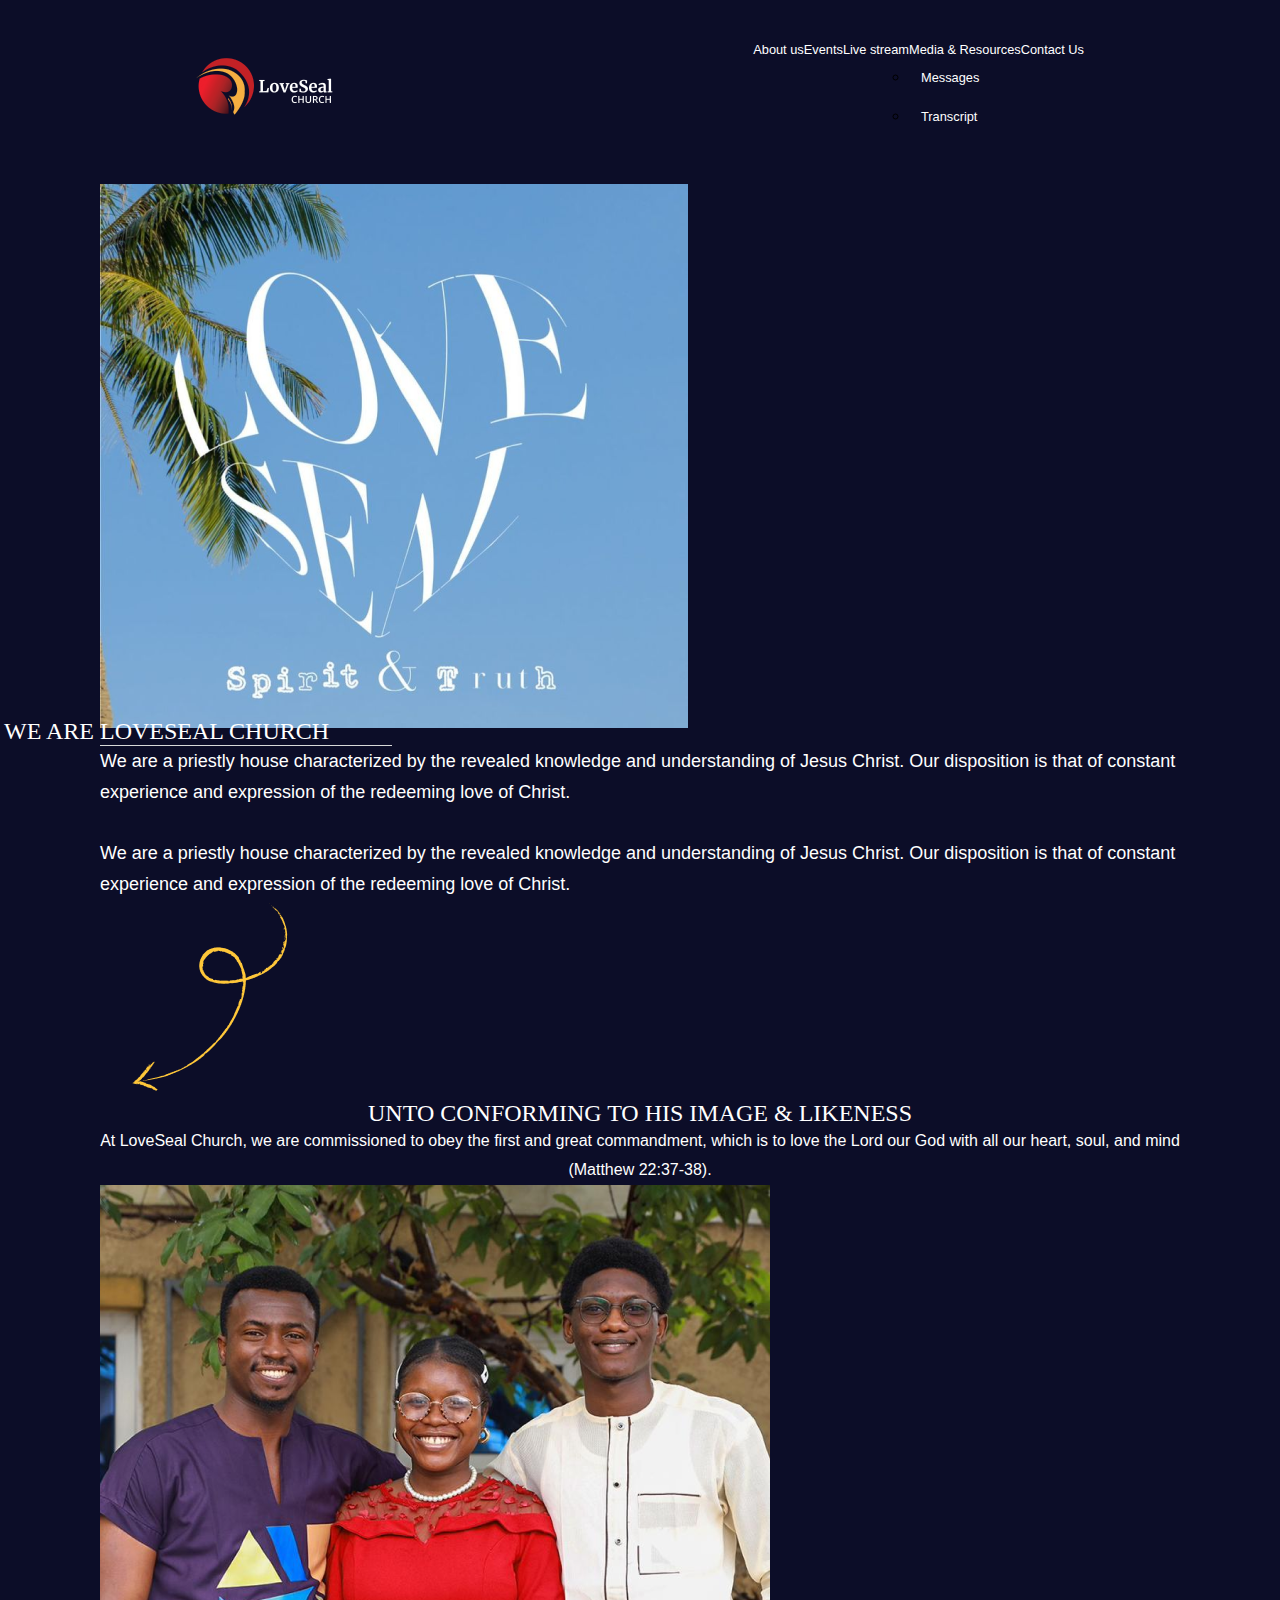
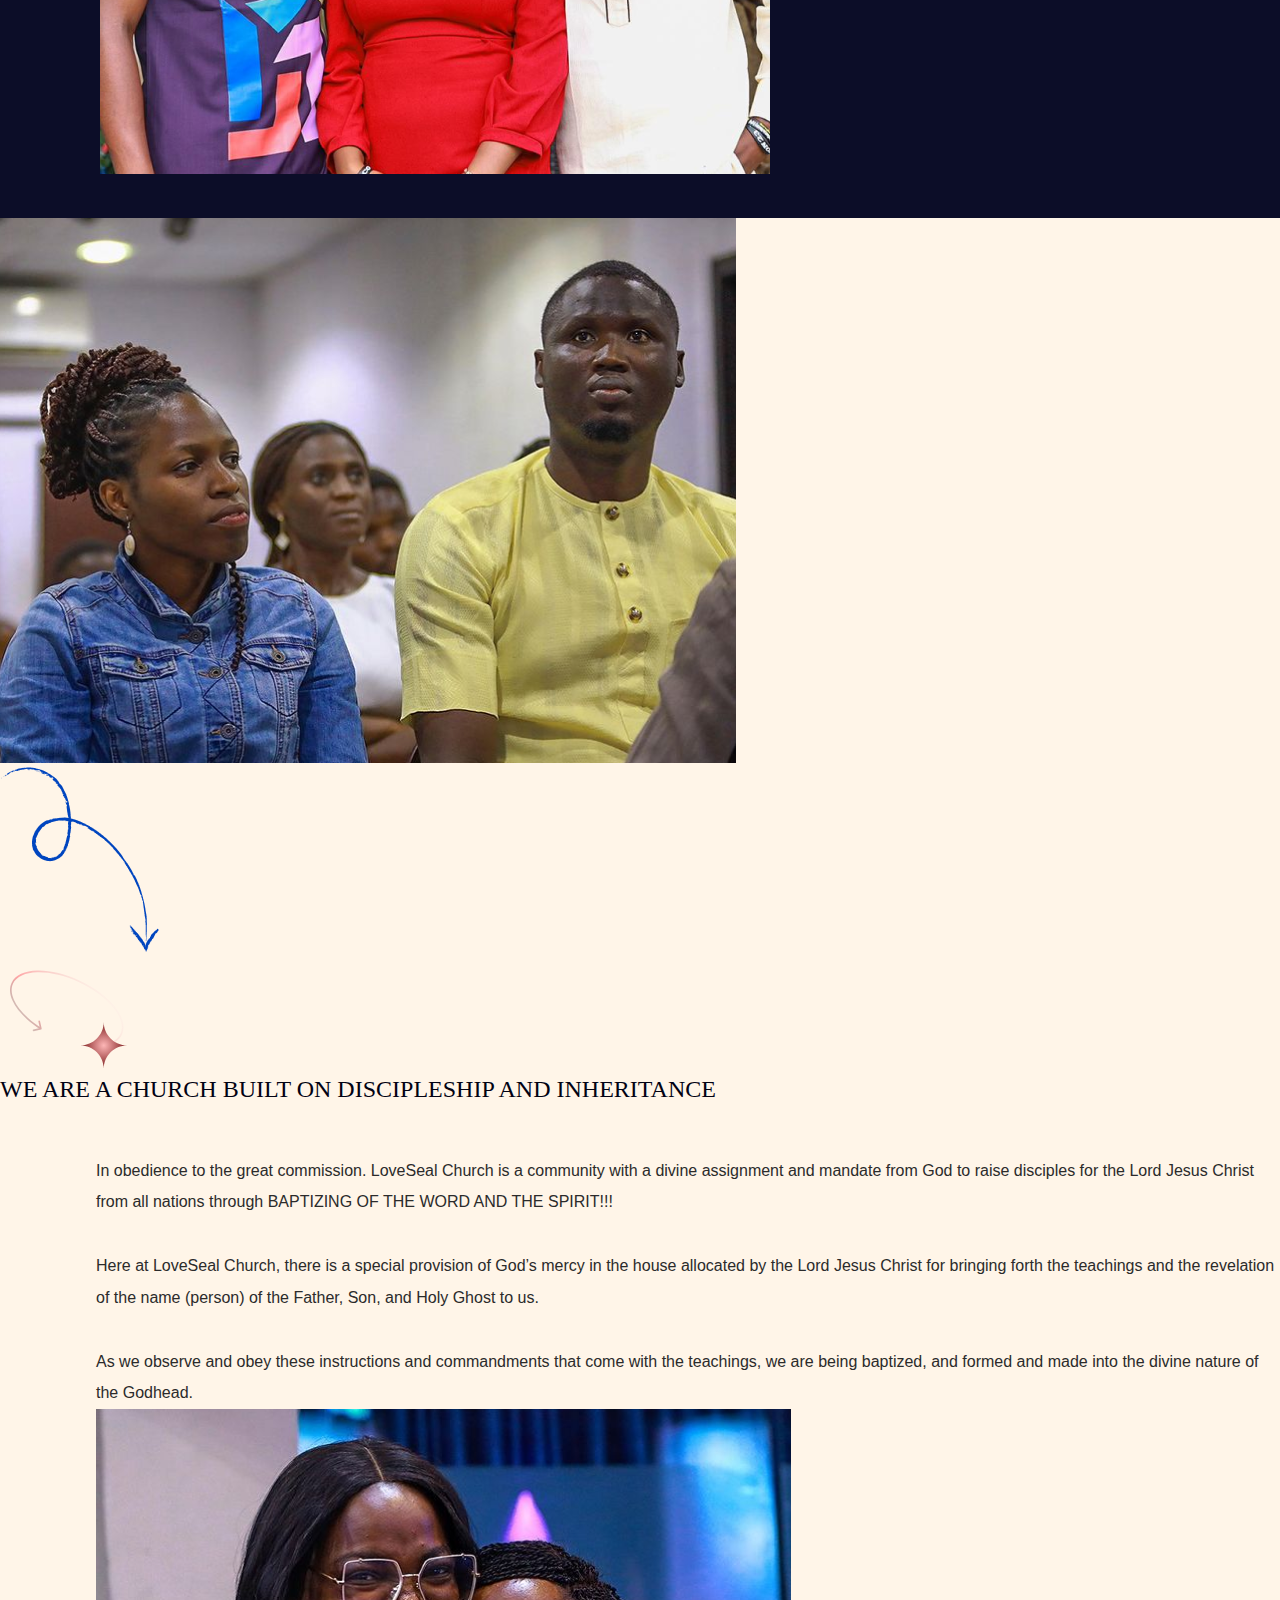
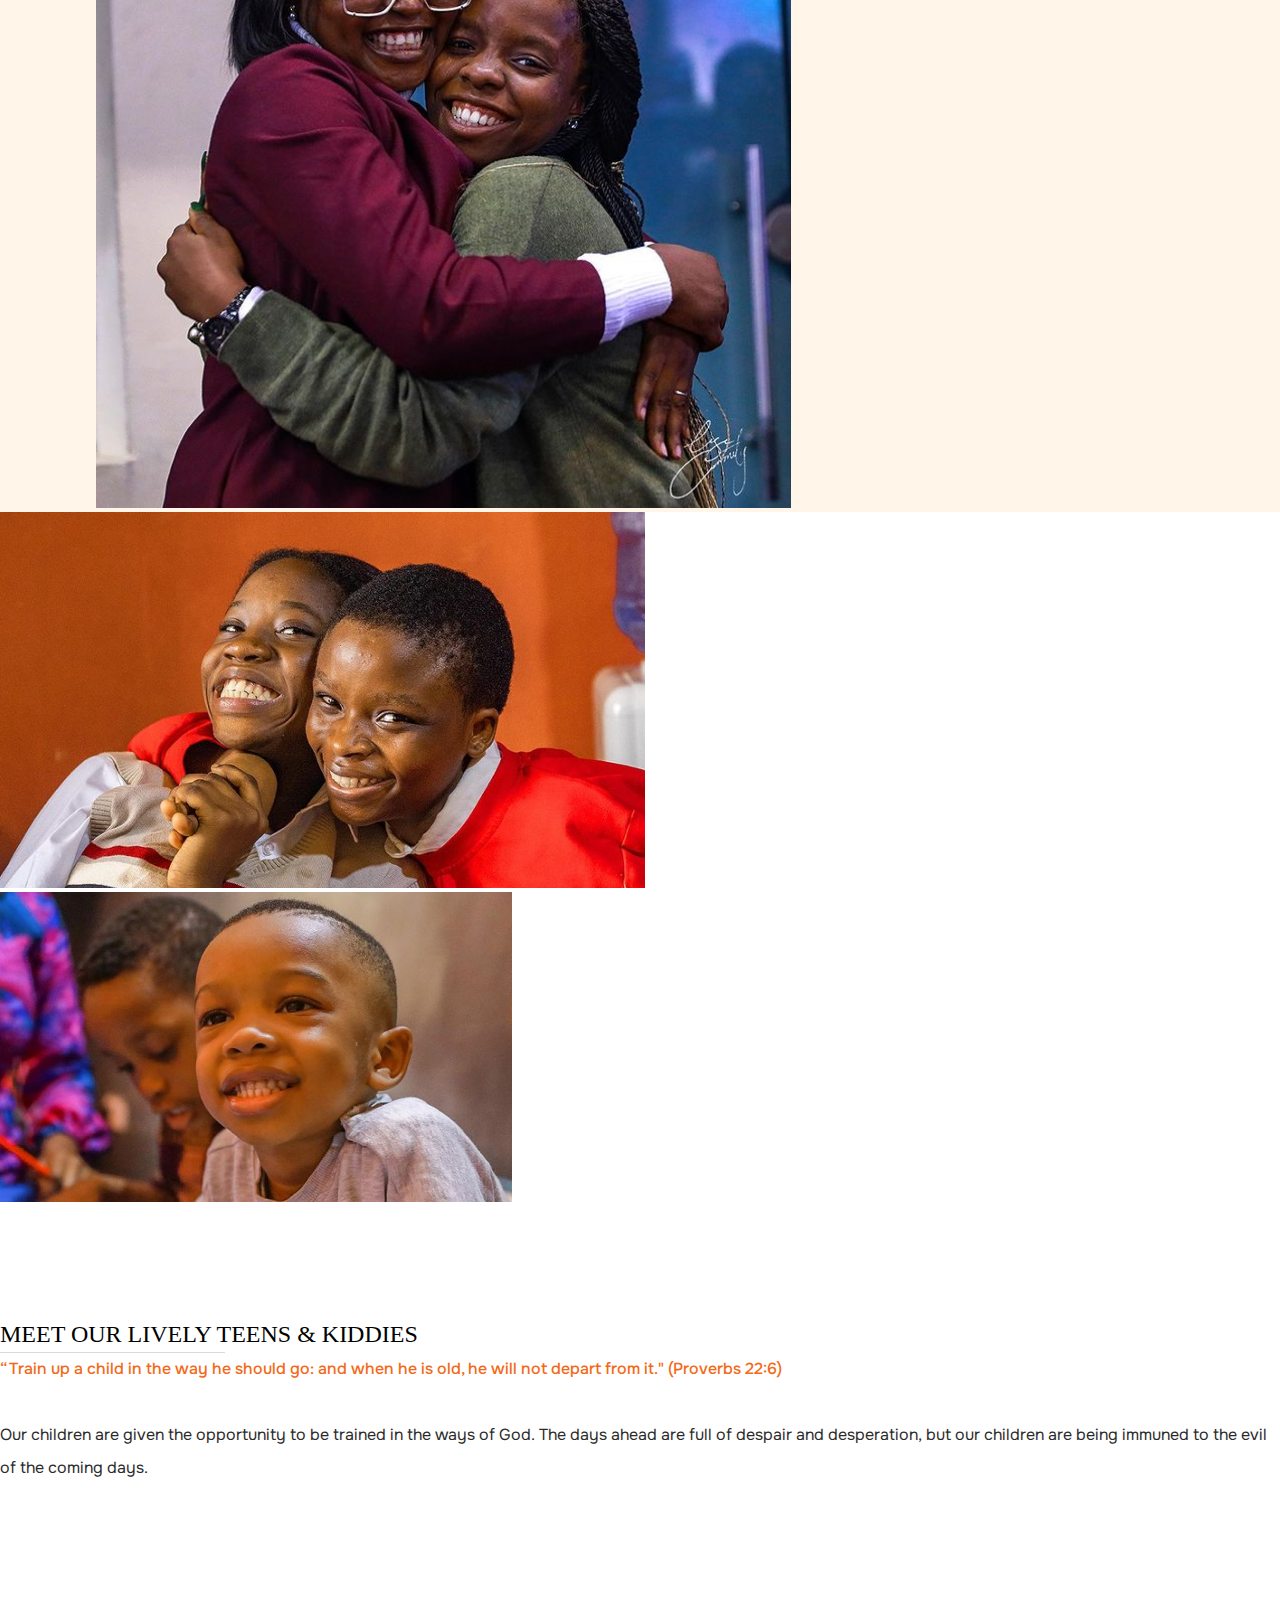
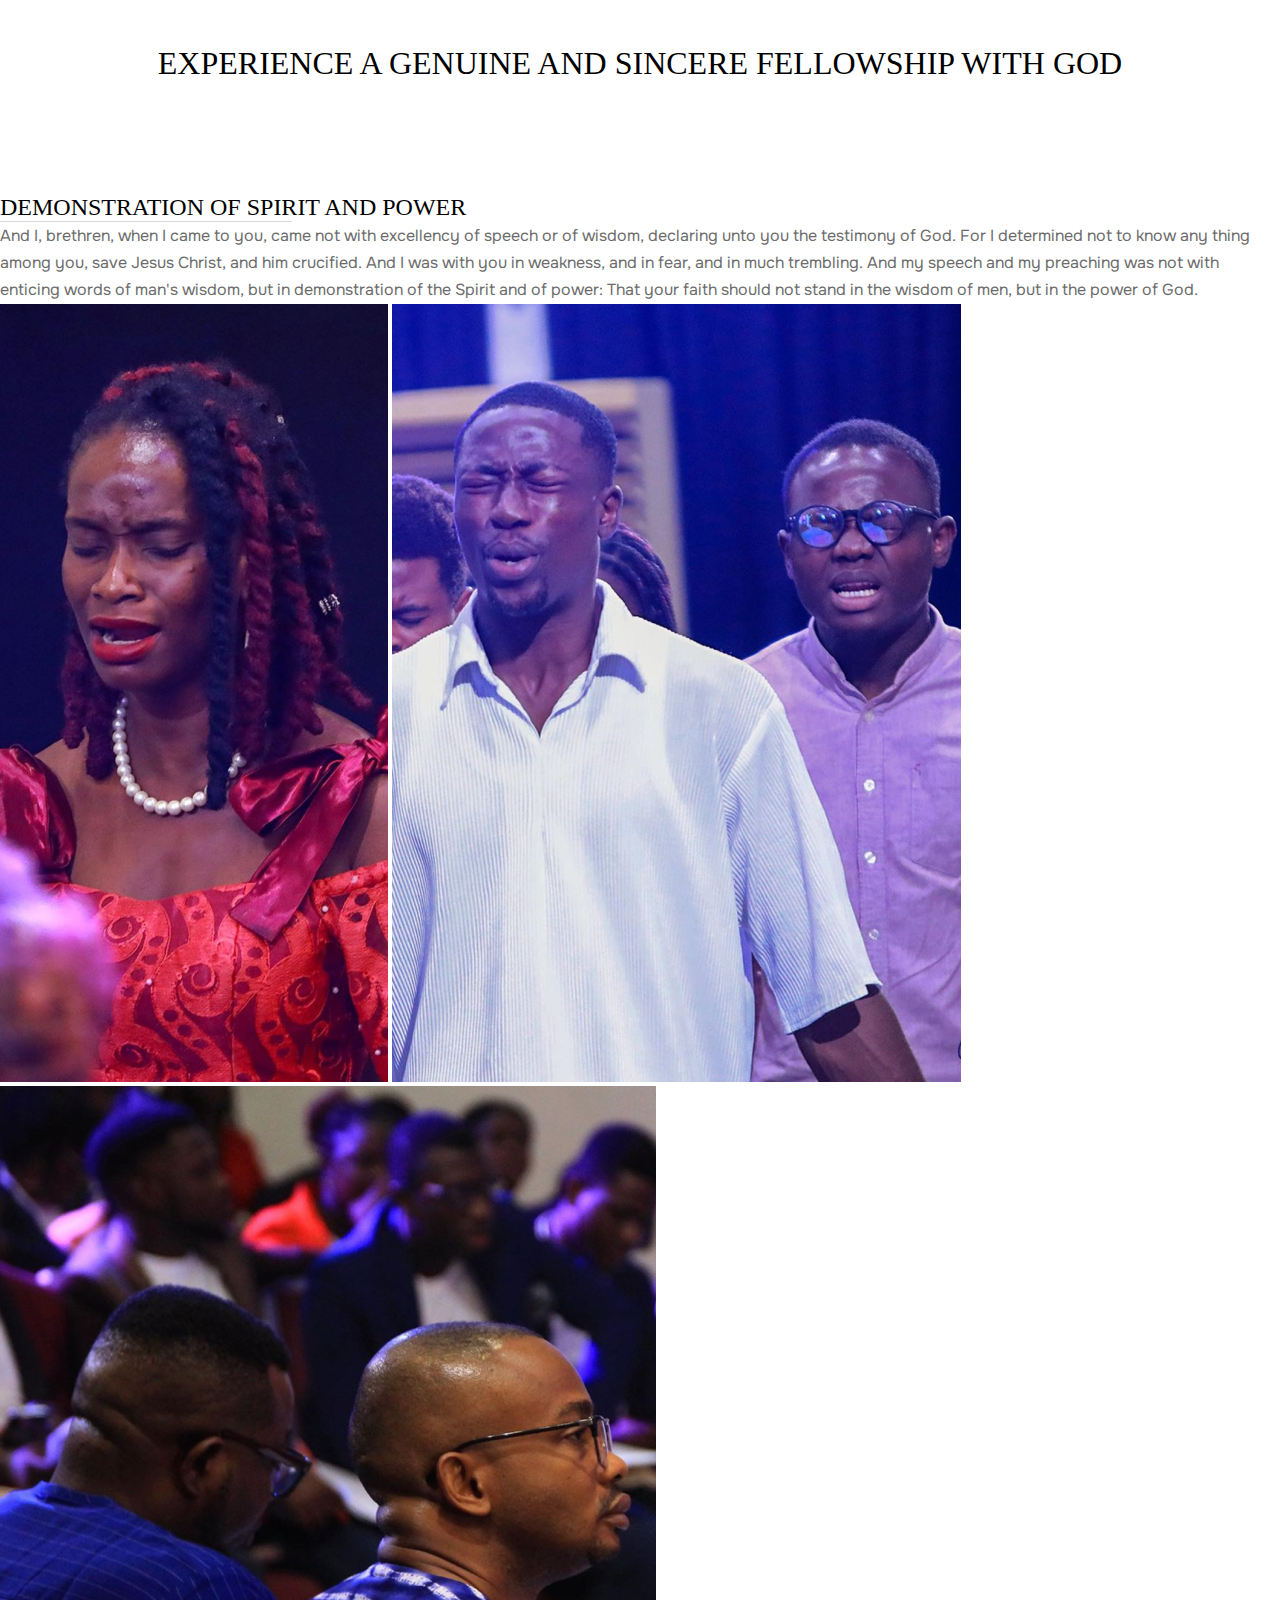
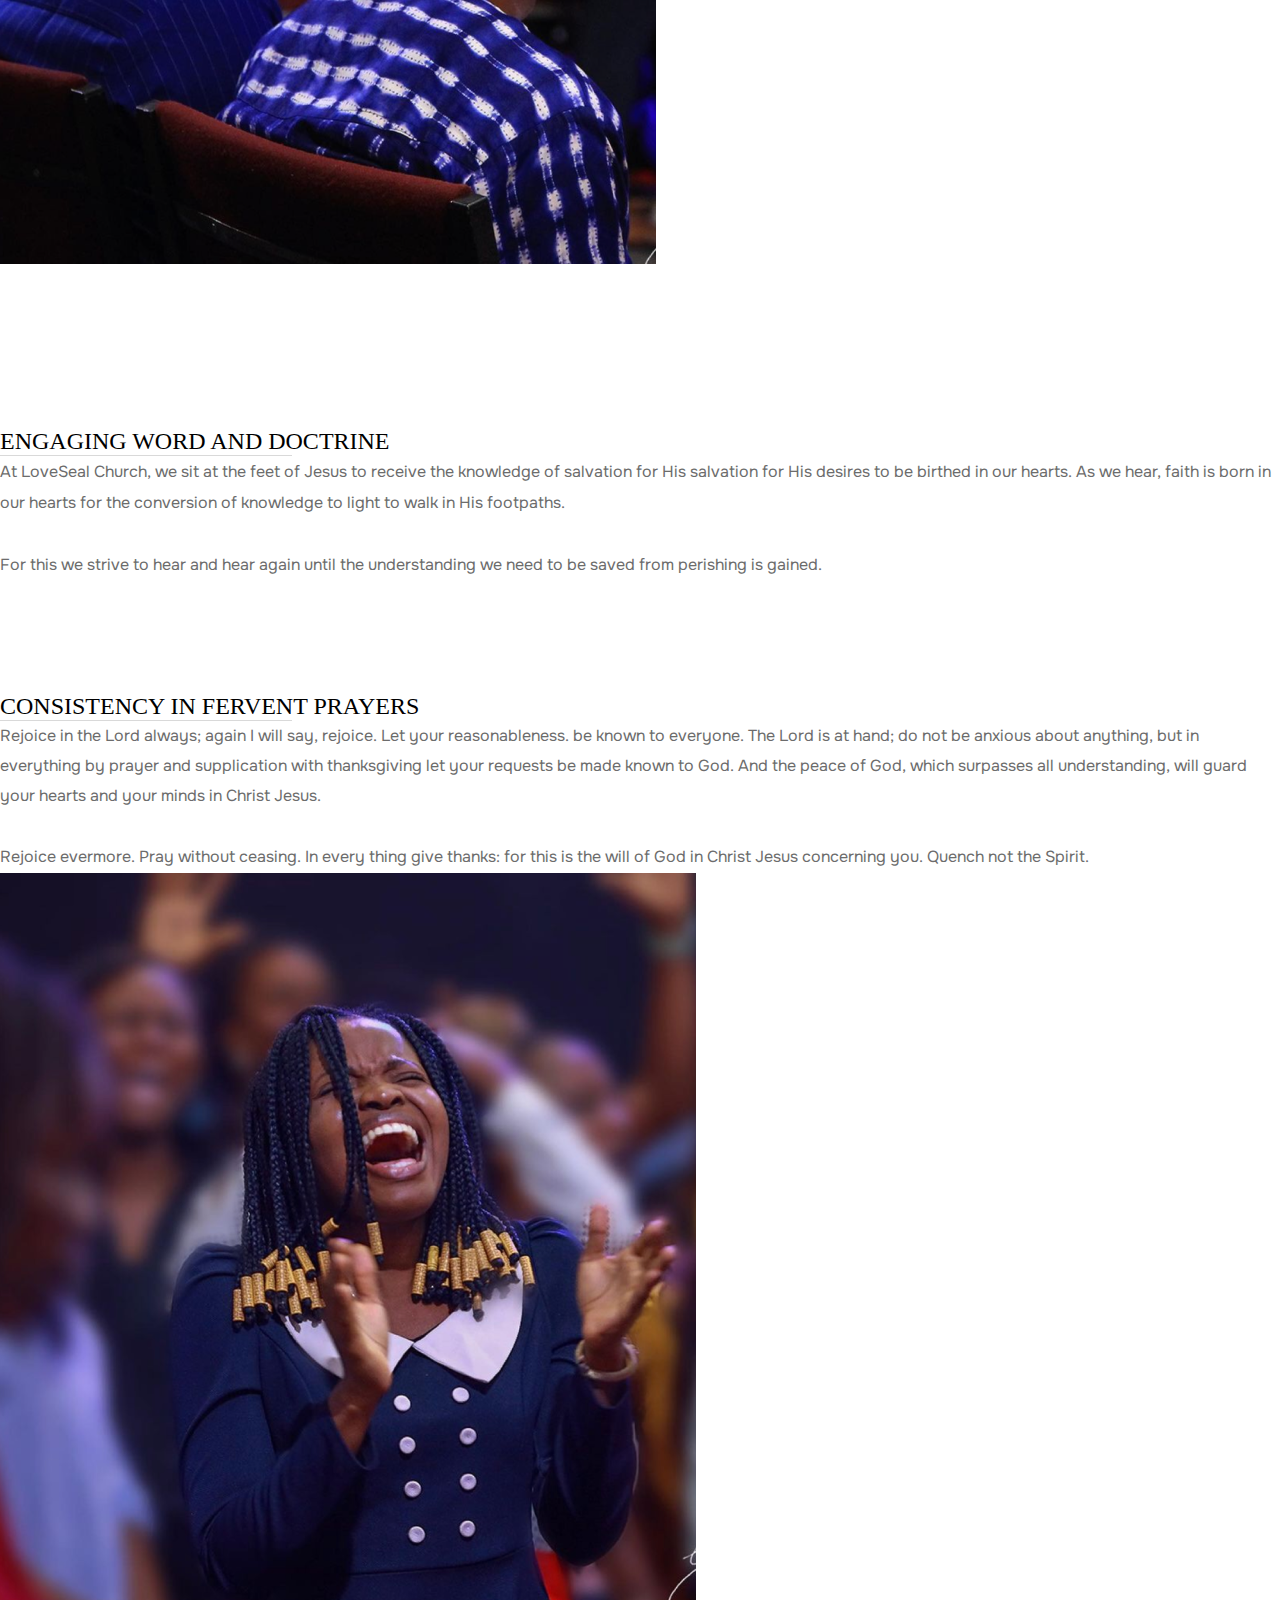
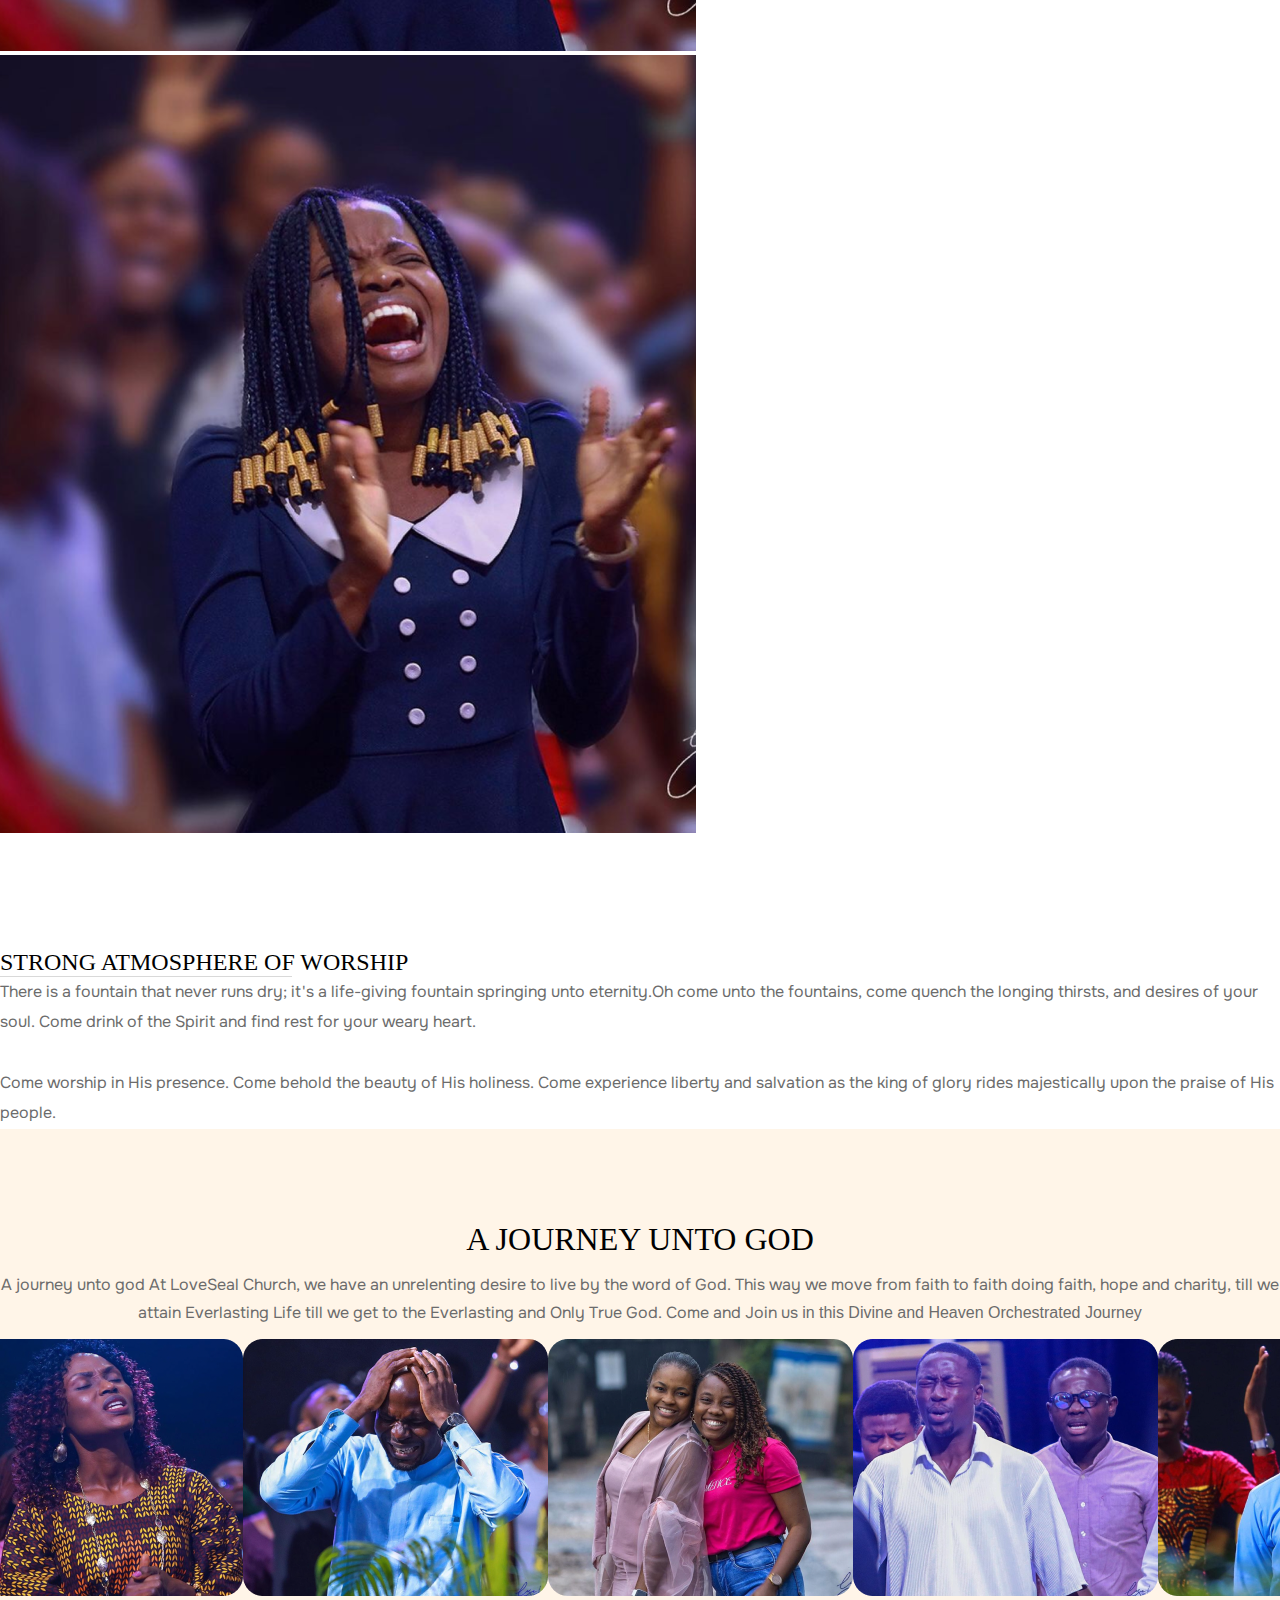
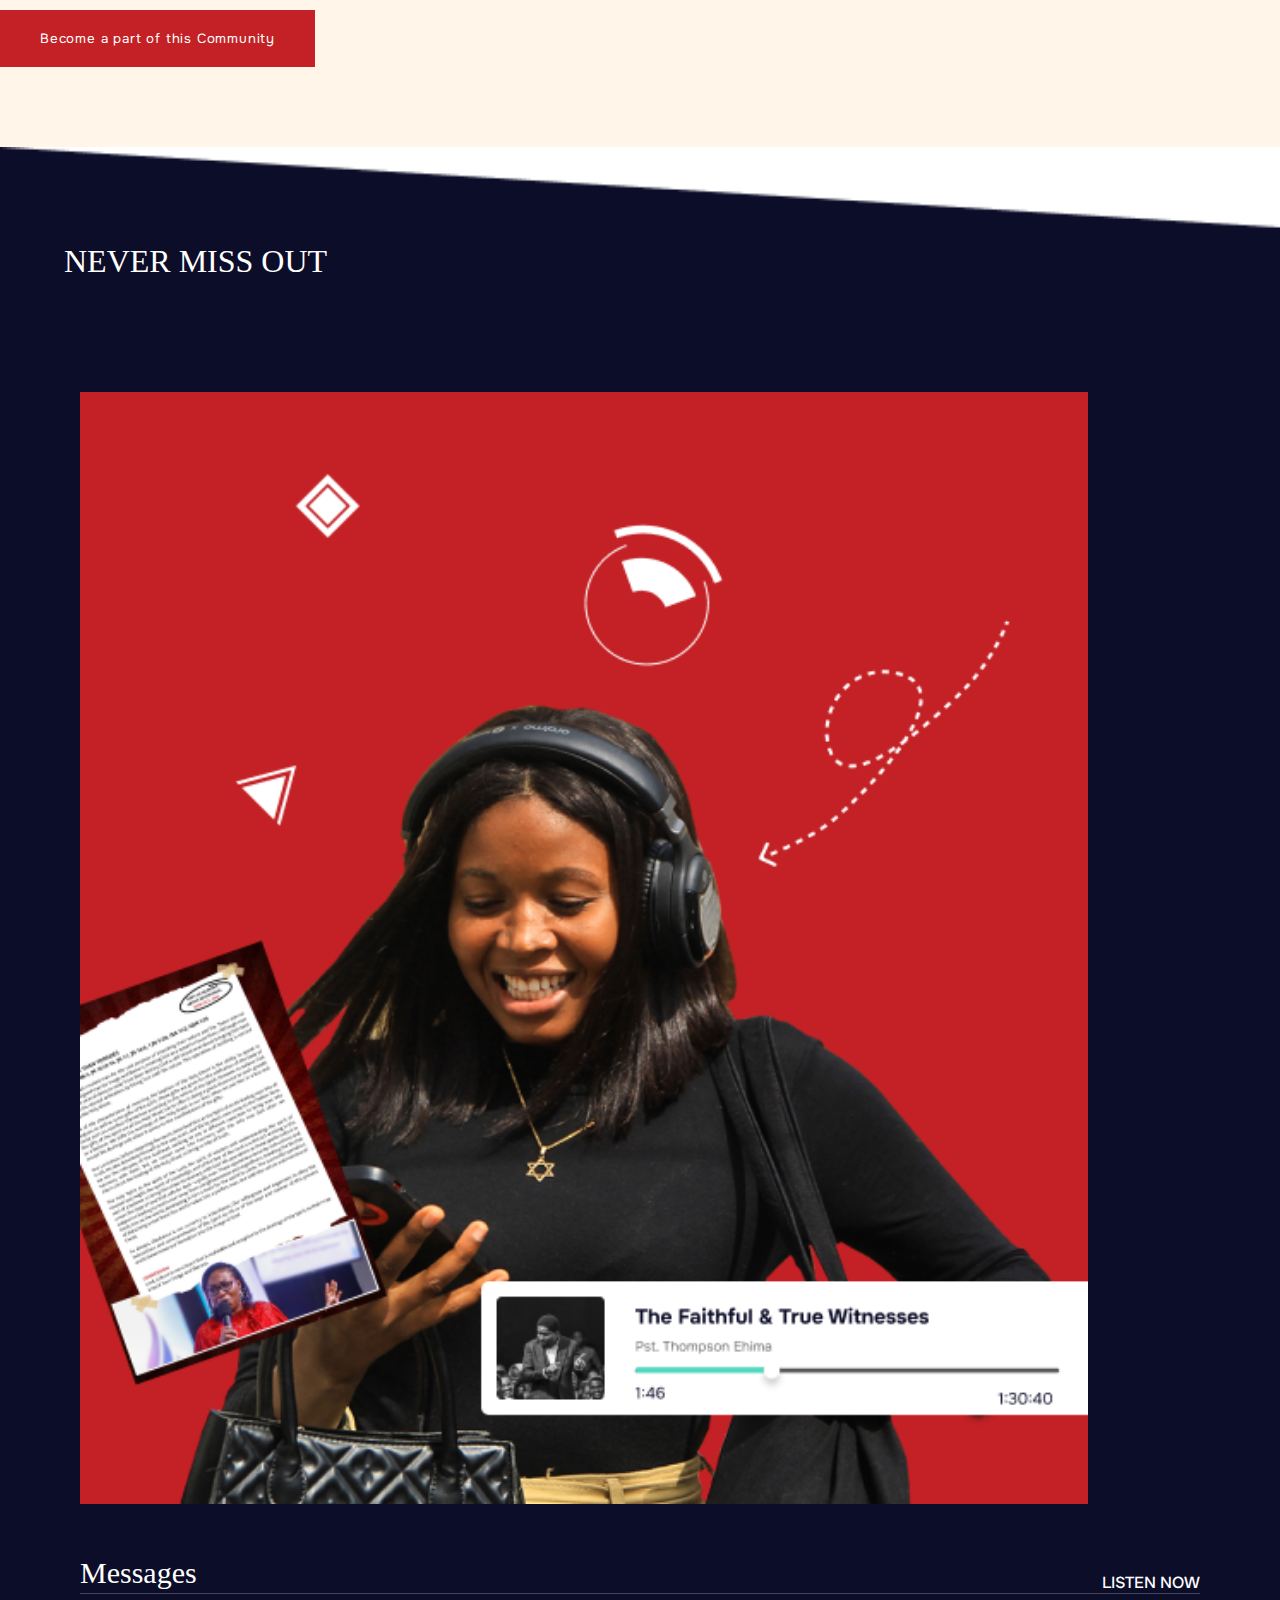
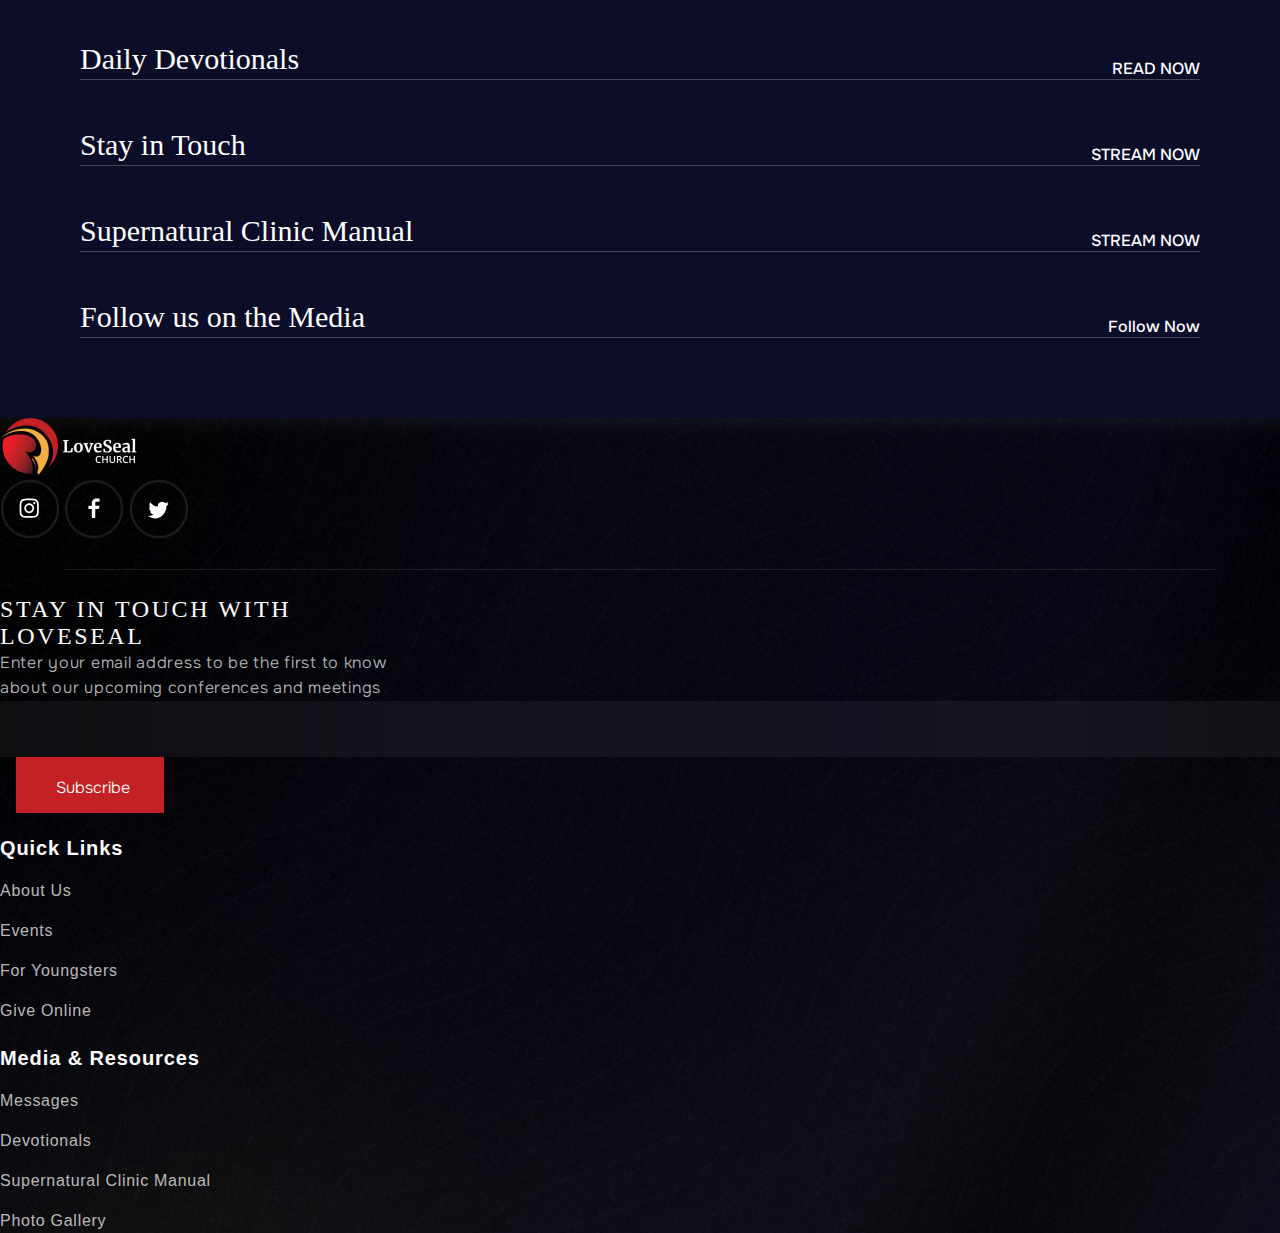
==== about.html @ 7b386099 "new changes" ====
<!DOCTYPE html>
<html lang="en">
<head>
    <!-- Required meta tags -->
    <meta charset="utf-8">
    <meta name="viewport" content="width=device-width, initial-scale=1">
    <!-- Bootstrap CSS -->
    <link href="https://cdn.jsdelivr.net/npm/bootstrap@5.1.0/dist/css/bootstrap.min.css" rel="stylesheet" integrity="sha384-KyZXEAg3QhqLMpG8r+8fhAXLRk2vvoC2f3B09zVXn8CA5QIVfZOJ3BCsw2P0p/We" crossorigin="anonymous">
    <link rel="stylesheet" href="/css/index.css">
    <title>about page</title>
    <link rel="stylesheet"  href="https://cdnjs.cloudflare.com/ajax/libs/font-awesome/6.4.0/css/all.min.css"
    integrity="sha512-iecdLmaskl7CVkqkXNQ/ZH/XLlvWZOJyj7Yy7tcenmpD1ypASozpmT/E0iPtmFIB46ZmdtAc9eNBvH0H/ZpiBw=="
    crossorigin="anonymous"
    referrerpolicy="no-referrer">
</head>
<body>
    <header class="about-header ">
        <nav class="navbars navbar pt-4 px-2 navbar-expand-lg bg-transparent bg-light" style="height: fit-content;">
            <div class="smflx-logo-holder ps-md-5 ps-lg-5">
                <a href="#">
                    <img src="/images/loveseal-logo.png" alt="" class="w-100" />
                </a>
            </div>
            <ul class="navbarlists pe-md-5 pe-lg-5" >
                <li class="nav-item  ">
                <a class="mobileNavbarLists" aria-current="page" href="about.html">About us</a>
                </li>
                <li class="nav-item ms-5">
                <a class="mobileNavbarLists" href="#">Events</a>
                </li>
                <li class="nav-item ms-5">
                <a class="mobileNavbarLists" href="#">Live stream</a>
                </li>
                 <li class="nav-item dropdown ms-5">
                <a class=" dropdown-toggle mobileNavbarLists" href="#" id="navbarDropdownMenuLink" role="button" data-bs-toggle="dropdown" aria-expanded="false">
                    Media & Resources
                </a>
                <ul class="dropdown-menu" aria-labelledby="navbarDropdownMenuLink">
                    <li><a class="dropdown-item" href="message.html">Messages</a></li>
                    <li><a class="dropdown-item" href="#">Transcript</a></li>
                </ul>
                </li>
                <li class="nav-item ms-5">
                    <a class="mobileNavbarLists" href="#">Contact Us</a></li>
            </ul>
             <div class="burger-menu">
                <img src="/images/menu.png" alt="">            </div>
             <div class="mobileNavMenu">
                <div class="close mt-2 mb-5">
                    <span class="span">
                        <i class="fa fa-close" aria-hidden="true"></i>
                    </span>
                </div>
                <ul class="mobileNavbarLists ">
                    <li class="nav-item">
                        <a class="mobileList mt-5" aria-current="page" href="about.html">About us</a>
                    </li>
                    <li class="nav-item ms-0 ms-md-5 ms-lg-5">
                        <a class="mobileList mt-2" href="#">Events</a>
                    </li>
                    <li class="nav-item ms-0 ms-md-5 ms-lg-5">
                        <a class="mobileList mt-2" href="#">Live stream</a>
                    </li>
                    <li class="nav-item dropdown ms-0 ms-md-5 ms-lg-5">
                        <a class=" dropdown-toggle mobileList mt-2" href="#" id="navbarDropdownMenuLink" role="button" data-bs-toggle="dropdown" aria-expanded="false">
                            Media & Resources
                        </a>
                        <ul class="dropdown-menu" aria-labelledby="navbarDropdownMenuLink">
                            <li><a class="dropdown-item" href="message.html">Messages</a></li>
                            <li><a class="dropdown-item" href="#">Transcript</a></li>
                        </ul></li>
                    </li>
                    <li class="nav-item ms-0 ms-md-5 ms-lg-5 mt-2">
                        <a class="mobileList" href="#">Contact Us</a>
                    </li>
                </ul>
            </div> 
        </nav>

        <!-- WE ARE LOVESEAL CHURCH -->
        <div class="about-hero-content row mt-5 px-3 px-lg-0">
            <div class="col-12 col-md-6 col-lg-6">
                <img src="/images/abt-hero-img.png" alt="" class="img-fluid">
            </div>
            <div class="col-12 col-md-6 col-lg-6">
                <h2 class="h3">WE ARE LOVESEAL CHURCH</h2>
                <div class="under-line mt-5"></div>
                <p class="text-lowercase mt-5">We are a priestly house characterized by the revealed knowledge and understanding of Jesus Christ. Our disposition is that of constant 
                    experience and expression of the redeeming love of Christ.<br><br>
                    We are a priestly house characterized by the revealed knowledge and understanding of Jesus Christ. Our disposition is that of constant experience and expression of the redeeming love of Christ.
                </p>
                <div class="text-end text-md-center text-lg-center"><img src="/images/image-10.png" alt="" class="w-50  "></div>
            </div>
        </div>

        <!-- UNTO CONFORMING TO HIS IMAGE & LIKENESS -->
        <div class="about-hero-content2 row mt-2 mt-md-5 mt-lg-5  pt-5 px-3 px-lg-0">
            <div class="col-12 col-md-6 col-lg-6 mt-5">
                <h2 class="w-75">UNTO CONFORMING TO HIS IMAGE & LIKENESS</h2>
                <p class="mt-3">At LoveSeal Church, we are commissioned to obey the first and great commandment, which is to love the Lord our God with all 
                    our heart, soul, and mind (Matthew 22:37-38).</p>
            </div>
            <div class="col-12 col-md-6 col-lg-6">
                <img src="/images/p-femi-with-2-brethen (1).png" alt="" class="img-fluid mt-5 mt-md-0 mt-lg-0 mb-5 mb-md-0 mb-lg-0">
            </div>
        </div>
    </header>

    <section class="about-section1 container-fluid">
        <div class="row">
            <div class="col p-0">
                <img src="/images/sis-odinaka-and-brother.png" alt="" class="img-fluid">
                <div class="text-end"><img src="/images/image 11.png" class="text-center" alt="" class="img-fluid"></div>
            </div>
            <div class="col mt-5 ms-5">
                <img src="/images/Group 211.svg" class="img-fluid" alt="">
                <h2 class="">We are a church built on discipleship and inheritance</h2>
            </div>
        </div>
    

    <section class="about-section2">
        <div class="row">
            <div class="col mt-5">
                <p class="">In obedience to the great commission. LoveSeal Church is a community with a divine assignment and mandate from God to raise disciples for the Lord Jesus 
                    Christ from all nations through <span class="h5 fw-bolder">BAPTIZING OF THE WORD AND THE SPIRIT!!!</span> <br><br>
                    Here at LoveSeal Church, there is a special provision of God’s mercy
                    in the house allocated by the Lord Jesus Christ for bringing forth the 
                    teachings and the revelation of the name (person) of the Father, Son, 
                    and Holy Ghost to us.
                    <br><br>
                    As we observe and obey these instructions and commandments that come with the teachings, we are being baptized, 
                    and formed and made into the divine nature of the Godhead.
                </p>
            </div>
            <div class="col mt-5 p-0">
                <img src="/images/sis-anu-et-sis-tobi.png" alt="" class="img-fluid" >
            </div>
        </div>
    </section>
    </section>

    <!-- MEET OUR  lively TEENS & KIDDIES -->
    <section class="about-section3 p-5 mt-4">
        <div class="row">
            <div class="col">
                <img src="/images/img-of-lively-kiddies.png" alt="" class="img-fluid">
                <div class="text-end mt-2">
                    <img src="/images/img-of-lively-kid.png" alt="" class="text-end" class="img-fluid">
                </div>
            </div>
            <div class="col about-section3-text-content ms-5">
                <h2>MEET OUR  lively TEENS & KIDDIES</h2>
                <div class="under-line2"></div>
                <p class="mt-3"><span>“Train up a child in the way he should go: and when he is old, 
                    he will not depart from it." (Proverbs 22:6)</span><br><br>Our children are given the opportunity to be trained in the ways of God. The days ahead are full of despair and desperation,
                    but our children are being immuned to the evil of the coming days.</p>
            </div>
        </div>  
    </section>

    <!-- Experience a genuine and sincere fellowship with God -->
    <section class="about-section5 container-fluid ">
        <h1 class="text-uppercase">Experience a genuine and sincere fellowship with God</h1>
        <div class="row p-5">
            <div class="col about-section5-text-content ms-5">
                <h2 class="text-uppercase mb-3">Demonstration of Spirit and Power</h2>
                <div class="under-line"></div>
                <p class="mt-4">And I, brethren, when I came to you, came not with excellency of speech or of wisdom, declaring unto you the testimony of God. For I determined not to know any thing among you, save
                         Jesus Christ, and him crucified. And I was with you in weakness, and in fear, and in much trembling. And my speech and my preaching was not with enticing words of man's wisdom, but in demonstration of the Spirit and of power: That your faith should 
                        not stand in the wisdom of men, but in the power of God.</p>
                </div>
                <div class="col  ">
                     <img src="/images/img-of-sister-uche (1).png" alt="" class="img-fluid ">
                     <img src="/images/img-of-brothers (2).png" alt="" class="img-fluid">      
                </div>
            </div>
        </section> 

         <!-- Engaging word and Doctrine -->
         <section class=" about-section6 container-fluid mb-5 p-5  ">
            <div class="row">
            <div class="col  about-section6-img-container">
                <img src="/images/pastor-david.png" alt="" class="img-fluid ">
            </div>
            <div class="col about-section6-text-content ms-5">
                <h2 class="text-upercase">Engaging word and Doctrine</h2>
                <div class="under-line mt-3"></div>
                <p class="mt-3">At LoveSeal Church, we sit at the feet of Jesus to receive the knowledge of salvation for His salvation for His desires to be birthed in our hearts. As we hear, 
                    faith is born in our hearts for the conversion of knowledge to light to walk in His footpaths.<br><br>
                    For this we strive to hear and hear again until the understanding we need to be saved from perishing is gained.</p>
            </div>
            </div>
        </section>

        <!-- Consistency in Fervent Prayers -->

        <section class=" about-section7 container-fluid  p-5 ">
            <div class="row">
            <div class="col about-section7-text-content ms-5">
                <h2 class="text-upercase">Consistency in Fervent Prayers</h2>
                <div class="under-line mt-3"></div>
                <p class="mt-3">Rejoice in the Lord always; again I will say, rejoice.  Let your reasonableness.
                     be known to everyone. The Lord is at hand; do not be anxious about anything, but in everything by prayer and supplication with thanksgiving let your requests be 
                     made known to God. And the peace of God, which surpasses all understanding, will guard your hearts and your minds in Christ Jesus.<br><br>
                    Rejoice evermore. Pray without ceasing. In every thing give thanks: for this is the will of God in Christ Jesus concerning you.
                    Quench not the Spirit.</p>
            </div>
            <div class="col  about-section7-img-container me-5">
                <img src="/images/img-of-sis-tobi.png" alt="" class="img-fluid ">
            </div>
            </div>
        </section>
        <!-- strong atmosphere of worship -->
        <section class=" about-section8 container-fluid mt-5 p-5 ">
            <div class="row">
                <div class="col about-section8-img-container me-5">
                    <img src="/images/img-of-sis-tobi.png" alt="" class="img-fluid">
                </div>
            <div class="col about-section8-text-content ms-5">
                <h2 class="text-upercase">strong atmosphere of worship</h2>
                <div class="under-line mt-3"></div>
                <p class="mt-3">There is a fountain that never runs dry; it's a life-giving fountain springing unto eternity.Oh come unto the fountains, come quench the longing thirsts, and desires of your soul.
                     Come drink of the Spirit and find rest for your weary heart. <br><br>
                    Come worship in His presence. Come behold the beauty of His holiness.
                     Come experience liberty and salvation as the king of glory rides majestically upon the praise of His people.</p>
            </div> 
            </div>
        </section>
        <!-- A JOURNEY UNTO GOD -->
         <section class="about-section9 container-fluid">
         <h1 class="text-uppercase ">A journey unto god</h1>
            <p class="w-50">A journey unto god At LoveSeal Church, we have an unrelenting desire to live by the word of God. This way we move from faith to faith doing faith, hope and charity, till we attain  Everlasting Life till we get to the Everlasting and Only True God. Come and Join us 
              <span class="fw-bolder"> in this Divine and Heaven Orchestrated Journey</span>
               </p>
            <div class="about-section9-content container-fluid  d-flex flex-wrap mt-5">
                
                    <div class="flex-item "><img src="/images/Rectangle 16705.png" alt="" class="img-fluid "></div>
                    <div class="flex-item"><img src="/images/Rectangle 16706.png" alt="" class="img-fluid"></div>
                    <div class="flex-item"><img src="/images/Rectangle 16709.png" alt="" class="img-fluid"></div>
                    <div class="flex-item"><img src="/images/Rectangle 16707.png" alt="" class="img-fluid"></div>
                    <div class="flex-item"><img src="/images/Rectangle 16708.png" alt="" class="img-fluid"></div>
                    <div class="flex-item"><img src="/images/Rectangle 16710.png" alt="" class="img-fluid"></div>
                    <div class="flex-item"><img src="/images/Rectangle 16711.png" alt="" class="img-fluid"></div>
                    <div class="flex-item"><img src="/images/Rectangle 16712.png" alt="" class="img-fluid"></div>
                    <div class="flex-item"><img src="/images/Rectangle 16713.png" alt="" class="img-fluid"></div>
                    <div class="flex-item"><img src="/images/Rectangle 16714.png" alt="" class="img-fluid"></div>
            
            </div>
            <div class="text-center mt-5">
                <button>Become a part of this Community</button>
            </div>
         </section> 

      <!-- section 10 from index page -->
        <section class="section10 mt-5 ">
            <h2 class=" ms-5">NEVER MISS OUT</h2>
            <div class="section10-content-area d-flex p-5">
                <div class=""><img src="/images/a girl streaming.png" alt=""></div>
                <div>
                    <div class="section10-content-area-container d-flex justify-content-between">
                        <h1>Messages</h1>
                        <p>LISTEN NOW</p>
                    </div>
                    <div class="section10-content-area-container d-flex justify-content-between">
                        <h1>Daily Devotionals</h1>
                        <p>READ NOW</p>
                    </div>
                    <div class="section10-content-area-container d-flex justify-content-between">
                        <h1>Stay in Touch</h1>
                        <p>STREAM NOW</p>
                    </div>
                    <div class="section10-content-area-container d-flex justify-content-between">
                        <h1>Supernatural Clinic Manual</h1>
                        <p class="ms-4">STREAM NOW</p>
                    </div>
                    <div class="section10-content-area-container d-flex justify-content-between">
                        <h1>Follow us on the Media</h1>
                        <p>Follow Now</p>
                    </div>
                </div>
            </div>
        </section> 
        <footer class="p-0 p-md-3 p-lg-3 ">
            <div class=" d-flex justify-content-around">
                <div class="container mt-3 ">
                    <img src="/images/loveseal-logo.png" alt="">
                </div>
                <div class="mt-3">
                    <img src="/images/Twitter.svg" class="w-25" alt="">
                    <img src="/images/Facebook.svg" class="w-25" alt="">
                    <img src="/images/Twitter (1).svg" class="w-25" alt="">
                </div>
            </div>
            <div class="footer-line">
            </div>
        
            <div class="container row mx-auto mt-5 p-3">
                <div class="col">
                   <h2>STAY IN TOUCH WITH LOVESEAL</h2>
                   <p>Enter your email address to be the first to know
                     about our upcoming conferences and meetings</p>
                     <div class="d-flex">
                     <form action="">
                        <input type="email">
                     </form>
                     <div><button class="susbscribe-button">Subscribe</button></div>
                     </div>
                </div>
                <div  class="col d-block d-md-flex d-lg-flex justify-content-end ">
                    <ul>
                        <li class="active">Quick Links</li>
                        <li>About Us</li>
                        <li>Events</li>
                        <li>For Youngsters</li>
                        <li>Give Online</li>
                    </ul>
                <div class="col ms-md-5 ms-lg-5">
                    <ul>
                        <li class="active">Media & Resources</li>
                        <li>Messages</li>
                        <li>Devotionals</li>
                        <li>Supernatural Clinic Manual </li>
                        <li>Photo Gallery</li>
                    </ul>
                </div>
                </div>
            </div> 
         </footer>
        
    <script src="https://cdn.jsdelivr.net/npm/bootstrap@5.1.0/dist/js/bootstrap.bundle.min.js" integrity="sha384-U1DAWAznBHeqEIlVSCgzq+c9gqGAJn5c/t99JyeKa9xxaYpSvHU5awsuZVVFIhvj" crossorigin="anonymous"></script>
    <script src="/js/index.js"></script>
  </body>
</html>
---- css/index.css ----
@import url('https://fonts.googleapis.com/css2?family=Inter:wght@300&family=Onest:wght@700&family=Outfit:wght@100;400;600;700&family=Poppins&display=swap');
@import url('https://fonts.googleapis.com/css2?family=Inter:wght@300&family=Onest:wght@400;700&family=Outfit:wght@100;400;600;700&family=Poppins&display=swap');

* {
    margin: 0;
    padding: 0;
    box-sizing: border-box;
    font-family: "Saol display", sans-serif;
    
}

:root {
    --primary-color: rgba(255, 255, 255, 1);
    --secondary-color: rgba(0, 0, 0, 0.3);
    --radial-gradient: rgba(195, 33, 37, 1);
    --linear-gradient: rgba(255, 255, 255, 0.4), rgba(255, 255, 255, 1), rgba(255, 255, 255, 0.44), rgba(255, 255, 255, 0);
    --button-color: #C32125;
    --header-text: 35px;
    --paragraph: 16px;

}
/* NAVBAR */
.navbars{
    padding: 0 6rem;
    width: 100%;
    height: 6.81rem;
    display: flex;
    justify-content: space-between;
    align-items: center;
}
.navbarlists{
    width:100%;
    display: flex;
    justify-content: end;
    list-style-type: none;
    
}
.navbars .burger-menu{
    display: none;
}
.navbarlists a{
    
    color: #423971;
    
}
/* Note: backdrop-filter has minimal browser support */
.navbars .mobileNavMenu{
    display: none;
    
}
@media (max-width:780px) {
    
    .navbars{
        padding: 0 1.38rem;
        width: 100%;
        height: 6.81rem;
        background-color: #FFFFFF;
        display: flex;
        justify-content: space-between;
        align-items: center;
    
    } 
    /* .smflx-logo img{
        width: 8.95rem;
        height: 3.29rem;
    }*/

    .navbars .navbarlists{
        display: none;
     } 
    .navbars .burger-menu{
        display: block; 
    }
    .navbars .burger-menu .bar{
        font-size: 1.09rem;
    }
    .navbars .mobileNavMenu{
        width: 70%;
        height: 100vh;
        background-color: #05052E;
        display: block;
        position: absolute;
        right: 0;
        top: 0;
        color: white;
        padding: 0;
        margin: 0;
        z-index: 999;
        transform: translateX(-200%);
        transition: 1.5s;
       
    }
    .open{
        transform: translateX(0%) !important;
    }
    .navbars .mobileNavMenu .mobileNavbarLists{
        width: 100%;
        height: 80%;
        display: flex;
        flex-direction: column;
        justify-content: space-around;
        /* margin: 5rem; */
        align-items: center;
        list-style-type: none;
        
       
    }
    /* .navbar .mobileNavMenu .mobileNavbarList a{
        color: 20rem;
    } */
    .navbars .mobileNavMenu a{
        color: white;
        font-size: .8rem;
        font-weight: 700;
    }
    .navbars .mobileNavMenu .close{
        width: 100%;
        height: 10%;
        display: flex;
        justify-content: end;
        align-items: end;
        padding: 0 4rem ;
       
    }
    .navbars .mobileNavMenu .close img{
        font-size: 1.29rem;
        font-family: 500;
    }
}


/* HOME PAGE*/

.howcase {
    width: 100%;
    height: 100vh;
    padding: 100px;
    /* display: flex; */
    /* justify-content: space-around;
    align-items: center;
    background: rgba(0, 0, 0, 0.30); 
    /* z-index: 2; */


}

.showcase header {
    /* position: absolute;
    top: 0;
    left: 0; */
    width: 100%;
    /* padding: 40px 100px; */
    z-index: 1000;
    display: flex;
    align-items: center;
    justify-content: space-between;
}

.showcase .navbarlists a{
    
    color:white;
    text-decoration: none;
    font-size: .8rem;
    
    
}


.toggle {
    position: relative;
    width: 60px;
    height: 60px;
    background: url(/images/hambuger-menu-icon-png-10-removebg-preview.png);
    background-repeat: no-repeat;
    background-size: 70px;
    background-position: center;
    cursor: pointer;
    display: none;
}

.toogle.active {
    background: url();
    background-repeat: no-repeat;
    background-size: 25px;
    background-position: center;

}

.overlay {

    height: 100vh;
    background: rgba(0, 0, 0, 0.30);
    mix-blend-mode: overlay;
}


.overlay-text h2 {
    width: auto;
    height: auto;
    color: #FFF;
    font-family: Saol Display;
    font-size: var(--header-text);
    font-style: normal;
    font-weight: 400;
    line-height: normal;
    text-transform: uppercase;

}

.overlay-text p {
    width: 537px;
    height: 44px;
    color: #FFF;
    font-family: Onest;
    font-size: 16px;
    font-style: normal;
    font-weight: 400;
    line-height: 140%;
    /* 22.4px */
    margin-top: 1em;
}

.buttons-container {
    display: flex;
    margin-top: 1.4em;

}

.button1 {
    background-color: var(--button-color);
    border: none;
}

.button2 {
    display: flex;
    padding: 17.045px 34.091px;
    justify-content: center;
    align-items: center;
    gap: 8.523px;
    background-color: inherit;
    border: 0.3px solid #FFF;
    margin-left: 1.4em;
}

.buttons-container button {
    display: flex;
    padding: 17.045px 34.091px;
    justify-content: center;
    align-items: center;
    gap: 8.523px;
    color: #FFF;
    font-family: "Onest", sans-serif;
    font-size: 12px;
    font-style: normal;
    font-weight: 400;
    line-height: normal;
    letter-spacing: 0.54px;
}


.section2 {
    background: #0C0D28;
    background-image: url(/images/texture.png);
    background-blend-mode: multiply;
    background-size: cover;
    z-index: 1000;

}

.section2 h3 {
    color: #FFF;
    font-family: " Onest" sans-serif;
    font-size: 24px;
    font-style: normal;
    font-weight: 700;
    line-height: normal;
}


.section2-img-container h2 {
    color: #FFF;
    font-family: 'Saol Display' sans-serif;
    font-size: 18px;
    font-style: normal;
    font-weight: 400;
    line-height: 135.49%;
    /*27.098px  */
    text-transform: uppercase;
    color: rgba(255, 255, 255, 1);
    margin-top: -5em;
    width: 224px;
    padding-left: 1em;
}



.section3 {
    background: url(/images/Noise\ &\ Texture\ \(1\).png);
    background-repeat: no-repeat;
    background-size: cover;


}

.section3-img-container {}

.section3-img-container img {}

.section3-text-container {
    margin-top: 7em;
}

.section3 h2 {
    width: 322px;
    color: #FFF;
    font-family: Saol Display;
    font-size: var(--header-text);
    font-style: normal;
    font-weight: 400;
    line-height: normal;
    text-transform: uppercase;
}

.section3 p {
    width: 404px;
    color: #ffffffb4;
    font-family: Onest;
    font-size: 16px;
    font-style: normal;
    font-weight: 300;
    line-height: 143.5%;
    /* 22.96px */
    margin-top: 1em;
}

.buttons-container2 {
    display: flex;
    display: center;
    margin-top: 1em;
}

.watch-button {
    display: flex;
    width: 175px;
    height: 61px;
    justify-content: center;
    align-items: center;
    color: #000;
    font-family: "Onest", sans-serif;
    font-size: 16px;
    font-style: normal;
    font-weight: 400;
    line-height: normal;
    border: 1px solid #FFF;
    background: #FFF;

}

.message-libary-button {
    display: flex;
    justify-content: center;
    align-items: center;
    gap: 24px;
    margin-left: 1em;
    background-color: transparent;
    border: none;
    color: #FFF;
    font-family: "Onest",sans-serif;
    font-size: 16px;

    font-style: normal;
    font-weight: 400;
    line-height: normal;
}


.section4 {
    background-color: #FFF5E8;

}

.section4-text-container {
    margin-top: 5em;
    padding-left: 5em;

}

.section4 h2 {
    width: 299px;
    color: #000;
    font-family: Saol Display;
    font-size: var(--header-text);
    font-style: normal;
    font-weight: 400;
    line-height: normal;
    text-transform: uppercase;
}

.section4 p {
    width: 468px;
    color: #2B2B2B;
    font-family: "Onest", sans-serif;
    font-size: 16px;
    font-style: normal;
    font-weight: 300;
    line-height: 150%;
    /* 24px */
    margin-top: 1em;
}

.line {
    background: #D99F4B;
    width: 86px;
    height: 5px;
    margin-top: 1em;
    border-radius: 2px;
}

.section4 h3 {
    width: 332.455px;
    color: #2B2B2B;
    font-family: Saol Display;
    font-size: 18px;
    font-style: normal;
    font-weight: bolder;
    line-height: 136.5%;
    /* 24.57px */
    text-transform: uppercase;
    margin-top: 1em;
}

.sections-5-6-container {
    background-color: #FFF;
}

.section5 h2 {
    width: 364px;
    color: #000;
    font-family: Saol Display;
    font-size: var(--header-text);
    font-style: normal;
    font-weight: 400;
    line-height: normal;
    text-transform: uppercase;

}

.line2 {
    width: 306px;
    height: 1px;
    background-color: #D9D9D9;
    margin-top: 1em;
}

.section5 p {
    width: 405px;
    color: #6C6C6C;
    font-family: Onest;
    font-size: 14px;
    font-style: normal;
    font-weight: 400;
    line-height: 171.5%;
    /* 24.01px */
    margin-top: 1.5em;
}

.know-more {
    display: flex;
    padding: 20px 40px;
    justify-content: center;
    align-items: center;
    gap: 10px;
    background: #C32125;
    border: none;
    color: #FFF;
    font-family: "Onest", sans-serif;
    font-size: 18px;
    font-style: normal;
    font-weight: 400;
    line-height: normal;
    letter-spacing: 0.81px;
    margin-top: 1.5em;
}

.section5-img-container img {
    width: 85%;
    height: auto;
    margin-top: 1em;
}

.section5-text-container {
    margin-top: 9em;

}

.section6 {
    background-color: #FFF;
    width: 100%;
    flex-shrink: 0;
    display: grid;
    grid-template-columns: repeat(auto-fit, minmax(200px, 1fr));
    padding: 5em 1em;

}

.section6-text-container {
    padding-left: 5em;
    margin-top: 4em;
    align-items: center;
}

.section6 h2 {
    width: 346px;
    color: #000;
    font-family: Saol Display;
    font-size: var(--header-text);
    font-style: normal;
    font-weight: 400;
    line-height: normal;
    text-transform: uppercase;
}

.section6 p {
    width: 440px;
    color: #6C6C6C;
    font-family: "Onest", sans-serif;
    font-size: 14px;
    font-style: normal;
    font-weight: 400;
    line-height: 171.5%;
    /* 24.01px */
    margin-top: 2em;
}



.section6-img-container img {
    width: 85%;
    height: auto;
    padding-right: 3em;
}

.under-layer {
    background: url(/images/Rectangle\ 16694.png);
    width: 50%;
    margin: 1% auto;
    height: 40vh;
    text-transform: uppercase;
    position: relative;
    /* top: 22em; */
    z-index: -100;


}

.under-layer h1 {
    color: #1E1E1E;
    font-family: Saol Display;
    font-size: var(--header-text);
    font-weight: 400;
}

.section7 {
    background: url(/images/Frame\ 41440537\ \(1\).png);
    background-size: cover;
    background-repeat: no-repeat;
    background-position: center center;
}
.text-content{
    width: 80%;
    margin: 2% auto;
    background-color: #FFF3D6;
    margin-top: -6em;
    color: #1E1E1E;
    }
.content-container{
    background-color: rgba(45, 43, 43, 0.36);
}
.content-container h2{
    color: #FFF;
    font-family: Saol Display;
    font-style: normal;
    line-height: normal;
}
.content-container p{
    color: rgba(255, 255, 255, 0.96);
    font-family: Onest;
    font-size: 16px;
    font-weight: 500;
    line-height: 136.5%; /* 21.84px */
}
.content-container2 h2{
    color: #FFF;
    font-family: Saol Display;
    line-height: normal;
}


.section8 {
    padding: 3em;
}

.section8 h2 {
    width: 534px;
    padding-left: 2em;
    color: #000;
    font-family: Saol Display;
    font-size: var(--header-text);
    font-style: normal;
    font-weight: 400;
    line-height: normal;
    text-transform: uppercase;
}

.section8-img-text-container h4 {}

.section8-img-text-container p {
    color: #F46918;
    font-family: "Onest", sans-serif;
    font-size: 16px;
    font-style: normal;
    font-weight: 700;
    line-height: normal;
    padding-left: 1em;
}

.section8-img-text-container h6 {
    width: 426px;
    color: #000;
    font-family: Saol Display;
    /* font-size: 40px; */
    font-style: normal;
    font-weight: 400;
    line-height: 151%;
    /* 60.4px */
    text-transform: uppercase;
    padding-left: .2em;
    margin-top: .7em;
}

.section8-img-text-container button {
    border: none;
    background-color: none;
    color: #9B9B9B;
    font-family: Onest;
    font-size: 16px;
    font-style: normal;
    font-weight: 800;
    line-height: normal;
    background-color: transparent;
    padding-left: .6em;
    margin-top: 1em;
}

.section9 {
    background: url(/images/WhatsApp\ Image\ 2023-09-22\ at\ 07.08\ 1\ \(1\).png);
    width: 100%;
    height: fit-content;
    background-size: cover;
    background-repeat: no-repeat;
}

.section9 h1 {
    color: #FFF;
    font-family: Saol Display;
    font-size: 48px;
    font-style: normal;
    font-weight: 400;
    line-height: normal;
    text-transform: uppercase;
    margin-top: 3em;
    

}

.section9 img {}

.section9 p {
    width: 435px;
    color: #FFF;
    font-family: Onest;
    font-size: 16px;
    font-style: normal;
    font-weight: 300;
    line-height: 150%;
    /* 24px */
}

.section9 span {}

.section10 {
    background: url(/images/Rectangle\ 16701.png);
    background-repeat: no-repeat;
    background-size: cover;
    flex-shrink: 0;
}

.section10-content-area {
    padding: 5em;
    justify-content: space-around;
}

.section10 h2 {
    color: #FFF;
    font-family: Saol Display;
    font-size: 32px;
    font-style: normal;
    font-weight: 400;
    line-height: normal;
    text-transform: uppercase;
    padding-top: 3em;
    padding-left: 2em;
}

.section10-content-area img {
    width: 90%;
    margin-top: 2em;

}

.section10-content-area-container {
    display: flex;
    justify-content: space-between;
    border-bottom: 0.815px solid rgba(255, 255, 255, 0.24);
    margin-top: 3em;
}

.section10-content-area-container h1 {
    color: #FFF;
    font-family: Saol Display;
    font-size: 30px;
    font-style: normal;
    font-weight: 400;
    line-height: normal;


}

.section10-content-area-container p {
    /* margin-top: 4em; 
    */
    padding-top: 1em;
    color: #FFF;
    text-align: right;
    font-family: "Onest", sans-serif;
    font-size: 16px;
    font-style: normal;
    font-weight: 500;
    line-height: normal;
    /* padding-left: 2em; */
}

footer {
    background: url(/images/custom-gradient-01.png);
    background-size: cover;
    background-repeat: no-repeat;
    background-position: center right;


}

.footer-line {
    width: 90%;
    margin: 2% auto;
    height: 1px;
    flex-shrink: 0;
    background: rgba(217, 217, 217, 0.13);
}

footer h2 {
    color: #FFF;
    font-family: Saol Display;
    font-size: 24px;
    font-style: normal;
    font-weight: 400;
    line-height: normal;
    letter-spacing: 2.56px;
    text-transform: uppercase;
    width: 367px;
}

footer p {
    width: 414px;
    color: rgba(255, 255, 255, 0.72);
    font-family: Onest;
    font-size: 16px;
    font-style: normal;
    font-weight: 300;
    line-height: 160%;
    /* 25.6px */
    letter-spacing: 0.72px;
}

footer input {
    width: 362px;
    height: 56px;
    padding: 18px 241px 20px 29px;
    align-items: center;
    border: 0.5px solid rgba(255, 255, 255, 0.17);
    background: rgba(255, 255, 255, 0.04);
    backdrop-filter: blur(70px);
}

.susbscribe-button {
    width: 148px;
    height: 56px;
    padding: 20px 40px;
    justify-content: center;
    align-items: center;
    gap: 10px;
    background: #C32125;
    color: #FFF;
    font-family: "Onest",sans-serif;
    font-size: 16px;
    border: none;
    font-style: normal;
    font-weight: 300;
    line-height: normal;
    margin-left: 1em;
}

footer li {
    margin-top: 1em;
    color: rgba(255, 255, 255, 0.72);
    font-family:" Onest",sans-serif;
    font-size: 16px;
    font-style: normal;
    font-weight: 300;
    line-height: 150%;
    /* 24px */
    letter-spacing: 0.72px;
    list-style-type: none;
}

footer .active {
    color: #FFF;
    font-family:" Onest",sans-serif;
    font-size: 20px;
    font-style: normal;
    font-weight: 700;
    line-height: 150%;
    /* 30px */
    letter-spacing: 0.9px;
}
.contact-section2-content h2{
    color: var(--Grey-3, #5C5C5C);
    font-family: "Onest", sans-serif;
    font-size: 18px;
    font-style: normal;
    font-weight: 400;
    line-height: 26px; /* 144.444% */
}
@media(max-width:500px) {
.container-for-link{
    width: 100%;
    height: 100vh;
    background: #9c6161;
}
.overlay-text h2 {
    width: 300px;
    font-size: 20px;
}
.overlay-text p {
    width: 360px;
    height: 44px;
    color: #FFF;
    font-family: Onest;
    font-size: 16px;
    font-style: normal;
    font-weight: 400;
    line-height: 140%;
    margin-top: 1em;
}
.buttons-container button {
    padding: 11.045000000000002px 11.091000000000001px; 
}
.section3 h2 {
    width: 319px;
    font-size: 25px;
}
.section3 p {
    width: 334px;
}

.section4 h2 {
    width: 281px;
    font-size: 30px;
}
.section4 p {
    width: 245px;
    font-family: "Onest", sans-serif;
    font-size: 16px;
}
.section4 h3 {
    width: 249.5px;
    font-size: 18px;
}

.watch-button {
    width: 125px;
    height: 44px;
}
.know-more {
    padding: 14px 28px;
   
}

.section6 {
    padding: 0em 0em;
}
.section6-text-container {
    padding-left: 2em;
}
.section6 h2 {
    width: 313px;
}
.section6 p {
    width: 311px;
}

.section6-img-container img {
    width: 95%;
    height: auto;
    margin-top: 1em;
}
.section8-img-text-container h6 {
    width: 310px;
   
}
.section9 p {
    width: 363px;
}
.section10 h2 {
    font-size: 25px;   
}
footer h2 {
    width: 328px;
}
footer p {
    width: 333px; 
    
}
}

@media(max-width:768px) {

    
.howcase {
    width: 100%;
    height: 100vh;

}  
.section3 h2 {
    width: 330px;
}
.section3-text-container {
    margin-top: 1em;
}
.section5-text-container {
    margin-top: 3em;
}
.section5 h2{
    font-size: 26px;
}
.section5 p {
    width: 370px;
   
}
.section5-img-container img {
    width: 85%;
    height: auto;
    margin-top: 1em;
}
.text-content{
    width: 80%;
    margin: 2% auto;
    margin-top: -5.5em;
    color: #1E1E1E;
    }
.section8 h2 {
    width: 334px;
    padding-left: 0;
   
    }

.section9 h1 {
   
    font-size: 20px;
    font-weight: 600;

    }
.section10-content-area-container h1 {
    font-size: 15px;
    font-weight: 600;
    }   
.section10-content-area-container p {
    font-size: 10px;
    font-weight: 400;
   
} 


    
}


/* ABOUT SECTION */

.about-header .navbarlists a{
        color:white;
        text-decoration: none;
        font-size: .8rem; 
}
 .about-header{
    background-color: #0C0D28;;
    width: 100%;
    height: fit-content;
    padding: 40px 100px;   
}
.menu ul li {
    display: inline-flex;
    list-style-type: none;
    padding: 1em;
}
 .menu a{
    color: #FFF;
    font-family:"onest", sans-serif;
    font-size: 12px;
    font-style: normal;
    font-weight: 700;
    line-height: normal;
    text-decoration: none;
 }
.toggle {
    position: relative;
    width: 60px;
    height: 60px;
    background: url(/images/hamburger-menu-icon-png-10-removebg-preview.png);
    background-repeat: no-repeat;
    background-size: 70px;
    background-position: center;
    cursor: pointer;
    display: none;
}
.toogle.active{

    background: url();
    background-repeat: no-repeat;
    background-size: 25px;
    background-position: center;

}
.about-hero-content{
    padding-top: 3em;
}
.about-hero-content h2{
    color: #FFF;
    font-family: Saol Display;
    font-style: normal;
    font-weight: 400;
    line-height: normal;
    text-transform: uppercase;
    margin-left: -4em;
    margin-top: -.6em;
}
.under-line{
    width: 292px;
    height: 1px;
    flex-shrink: 0;
    background: #D9D9D9;
}
.about-hero-content p{
    color: #FFF;
    font-family:" Onest", sans-serif;
    font-size: 18px;
    font-style: normal;
    font-weight: 300;
    line-height: 172.5%; /* 31.05px */
}

.about-hero-content2{
   
}
.about-hero-content2 h2{
    margin: 0% auto;
    color: #FFF;
    text-align: center;
    font-family: Saol Display;
    font-style: normal;
    font-weight: 400;
    line-height: normal;
    text-transform: uppercase;
    
}
.about-hero-content2 p{
    margin: 0% auto;
    color: #FFF;
    text-align: center;
    font-family:" Onest", sans-serif;
    font-style: normal;
    font-weight: 300;
    line-height: 180.5%; /* 32.49px */
}

.about-section1{
    background-color: #FFF5E8;
    height: fit-content;
    width: 100%;
}
.about-section1 h2{
    color: #020213;
    font-family: Saol Display;
    font-style: normal;
    font-weight: 400;
    line-height: 140%; /* 0px */
    text-transform: uppercase;
    
}
.about-section2 p{
    color: #2B2B2B;
    font-family:" Onest"sans-serif;
    font-style: normal;
    font-weight: 400;
    line-height: 199%; /* 37.08px */
    margin-top: 3em;
}
.about-section2{
    padding-left: 6em;
}
.about-section3-text-content{
    margin-top: 7em;
}
.about-section3 h2{
    color: #000;
    font-family: Saol Display;
    font-style: normal;
    font-weight: 400;
    line-height: 140%; /* 0px */
    text-transform: uppercase;
}

.under-line2{
    width: 225px;
    height: 1px;
    background-color: #D9D9D9;
}
.about-section3 span{
    color: #F46918;
    font-family: "Onest", sans-serif;
    font-style: normal;
    font-weight: 500;
    line-height: 171.5%; /* 30.87px */
}
.about-section3 p{
    color: #2B2B2B;
    font-family: "Onest", sans-serif;
    font-style: normal;
    font-weight: 400;
    line-height: 206%; /* 37.08px */
}


.about-section5{
    margin-top: 10em;

}
.about-section5 h1{
    margin: 0% auto;
    color: #000;
    text-align: center;
    font-family: Saol Display;
    font-style: normal;
    font-weight: 400;
    line-height: normal;
    text-transform: uppercase;
}
.about-section5 h2{
    color: #000;
    font-family: Saol Display;
    font-style: normal;
    font-weight: 400;
    line-height: normal;
    text-transform: uppercase;
}
.about-section5 p{
    color: #6C6C6C;
    font-family: Onest;
    font-style: normal;
    font-weight: 400;
    line-height: 171.5%; /* 27.44px */
}
.about-section5-text-content{
    margin-top: 7em;
    
}
.about-section6 h2{
    color: #000;
    font-family: Saol Display;
    font-style: normal;
    font-weight: 400;
    line-height: normal;
    text-transform: uppercase;
}
.about-section6 p{
    color: #6C6C6C;
    font-family: Onest;
    font-style: normal;
    font-weight: 400;
    line-height: 195%; /* 27.44px */
}
.about-section6-img-container{
    width: 80%;
    height: auto;
}
.about-section6-text-content{
    margin-top: 10em;
}

.about-section7 h2{
    color: #000;
    font-family: Saol Display;
    font-style: normal;
    font-weight: 400;
    line-height: normal;
    text-transform: uppercase;
}
.about-section7 p{
    color: #6C6C6C;
    font-family: "Onest", sans-serif;
    font-style: normal;
    font-weight: 400;
    line-height: 190%; /* 24.01px */
}
.about-section7-text-content{
    margin-top: 7em;
}
.about-section8 h2{
    color: #000;
    font-family: Saol Display;
    font-style: normal;
    font-weight: 400;
    line-height: normal;
    text-transform: uppercase;
}
.about-section8 p{
    color: #6C6C6C;
    font-family: "Onest", sans-serif;
    font-style: normal;
    font-weight: 400;
    line-height: 190%; /* 24.01px */
}
.about-section8-text-content{
    margin-top: 7em;
}



.about-section9 {
    background-color: #FFF5E8;
    padding: 5em 0;
}
.about-section9 h1{
    margin: 1% auto;
    color: #000;
    text-align: center;
    font-family: Saol Display;
    font-style: normal;
    font-weight: 400;
    line-height: normal;
    text-transform: uppercase;
    }
.about-section9 p{
    margin: 1% auto;
    color: #6C6C6C;
    text-align: center;
    font-family: Onest;
    font-style: normal;
    font-weight: 400;
    line-height: 171.5%; /* 27.44px */
    
    }
    .about-section9-content {
        display: flex;
        /* justify-content: ; */
    }
    
    .flex-item {
        margin-bottom: 10px; /* Add margin between items */
    }
     /* display: grid;
        grid-template-columns: 1px 1px 1px; */
    
.about-section9 button{
    display: inline-flex;
    padding: 20px 40px;
    justify-content: center;
    align-items: center;
    gap: 10px;
    background-color: #C32125;
    color: #FFF;
    font-family: 'Onest', sans-serif;
    font-style: normal;
    font-weight: 400;
    line-height: normal;
    letter-spacing: 0.81px;
    border: none;
    }
@media(max-width:768px) {
    .about-hero-content h2{
        color: #FFF;
        font-family: Saol Display;
        font-style: normal;
        font-weight: 400;
        line-height: normal;
        text-transform: uppercase;
        margin-left: 0em;
        margin-top: 2em;
    }
    .under-line2{
        width: 150px;
        height: 1px;
        background-color: #D9D9D9;        
    }
    .about-header {
        background-color: #0C0D28;
        width: 100%;
        height: fit-content;
        padding: 2px 20px
}}
/* CONTACT SECTION */


header{
    /* background-color: white; */
    width: 100%;
    height: fit-content;
    padding: 40px 100px;   
}
.link{
    color:#0C0D28;
    font-family: "onest", sans-serif;
    font-size: 12px;
    font-style: normal;
    font-weight: 700;
    line-height: normal;
    text-decoration: none; 
}
.toggle {
    position: relative;
    width: 60px;
    height: 60px;
    background: url(/images/hamburger-menu-icon-png-10-removebg-preview.png);
    background-repeat: no-repeat;
    background-size: 70px;
    background-position: center;
    cursor: pointer;
    display: none;
}
.toogle.active{

    background: url();
    background-repeat: no-repeat;
    background-size: 25px;
    background-position: center;

}

.header-text h2{
    color: #0C0D28;
    font-family: Saol Display;
    font-style: normal;
    font-weight: 400;
    line-height: 129%; /* 72.24px */
    text-transform: uppercase;
    text-align: center;
}
.header-text p{
    color: var(--Grey-3, #5C5C5C);
    font-family:" Onest",sans-serif;
    font-size: 16px;    font-style: normal;
    font-weight: 400;
    line-height: 26px; 
    text-align: center;/* 162.5% */
}


.contact-section1-content-container{
    margin-top: 5em;
}
.contact-section1{
    width: 90%;
    margin: 2% auto;
    height: fit-content;
    flex-shrink: 0;
    border-radius: 30px;
    background: #0C0D28;
        
}
.contact-section1 h1{
    color: #FFF;
    font-family: Saol Display;
    font-style: normal;
    font-weight: 400;
    line-height: 129%; /* 61.92px */
    text-transform: capitalize;
}
.contact-section1 p{
    color: rgba(255, 255, 255, 0.63);
    font-family:" Onest",sans-serif;
    font-style: normal;
    font-weight: 400;
    line-height: 26px; /* 162.5% */
    text-align: left;
}

form label{
    color: #FFF;
    font-family:" Onest",sans-serif;
    font-style: normal;
    font-weight: 400;
    line-height: 26px; /* 162.5% */
}
form input{
    display: flex;
    flex-direction: row;
    width: 100%;
    padding: 13px 27px;
    gap: 10px;
    border-radius: 2px;
    background-color: rgba(255, 255, 255, 0.05);  
    border: none; 
    color: #AEABAB;
    font-family:" Onest",sans-serif;
    font-style: normal;
    font-weight: 400;
    line-height: normal;
}
textarea{
    border-radius: 2px;
    background-color: rgba(255, 255, 255, 0.05);
    border: none;
    color: #AEABAB;
    font-family:" Onest",sans-serif;
    font-style: normal;
    font-weight: 400;
    line-height: normal;
}

.form-container button{
    display: flex;
    width: 175px;
    height: 56px;
    flex-direction: column;
    justify-content: center;
    align-items: center;
    gap: 10px;
    flex-shrink: 0;
    color: #FFF;
    font-family: "Onest", sans-serif;
    font-style: normal;
    font-weight: 400;
    line-height: normal;
    background: hsl(359, 71%, 45%);
    border: none;
}
.contact-section2{
    border-radius: 30px;
    background: #FFC693;
    width: 90%;
    margin: 2% auto;
    height: fit-content;
    flex-shrink: 0;
        
}
.contact-section2-content-container h1{
    color: #0C0D28;
    font-family: Saol Display;
    font-style: normal;
    font-weight: 400;
    line-height: 129%; /* 61.92px */
    text-transform: capitalize;
}
.contact-section2-content-container p{
    color: var(--Grey-3, #5C5C5C);
    font-family: Onest;
    font-style: normal;
    font-weight: 400;
    line-height: 26px; /* 162.5% */
}
.container-for-img{
    width: 40px;
    height: 40px;
    flex-shrink: 0;
    background-color:rgba(255, 255, 255, 0.69);
    border-radius: 20px;
}
.contact-section2-content p{
    color: var(--Grey-3, #5C5C5C);
    font-family: Onest;
    font-style: normal;
    font-weight: 400;
    line-height: 26px; /* 144.444% */
}
@media(max-width:500px) {
.contact-img{
    width: 40%;}
.contact-img2{
    width: 100%;
}

}

/* MESSAGE-SECTION */

.body{
    background-color:#FFF5E8;
}
.body .navbarlists a{
    color: rgba(12, 13, 40, 1);
    text-decoration: none;
    font-size: .8rem;
    font-family:"Onest",sans-serif;
}
.message-section2{
    color: #020213;
    font-family: Saol Display;
    font-style: normal;
    line-height: normal;
    letter-spacing: 2.16px;
}
.message-section2-content-container h6{
    color: #F46918;
    font-family: "Onest",sans-serif;
    line-height: normal;
    letter-spacing: 0.63px;
}
.message-section2-content-container h2{
    color: #0C0D28;
    font-family: Saol Display;
    font-weight: 400;
    line-height: normal;
    letter-spacing: 1.5px;
    
}
.message-section2-content-container p{
    color: #0C0D28;
    font-family: Onest;
    line-height: normal;
    letter-spacing: 0.63px;
}
.message-section2-content-container span{
    color: #971C11;
    font-family: "Onest", sans-serif;
    line-height: normal;
    letter-spacing: 0.63px;
}
.message-section2-content-btn-container .btn1{
    width: 66px;
    height: 66px;
    flex-shrink: 0;
    background-color: #FFF;
    stroke-width: 1.5px;
    stroke: #FFF;
    border-radius: 50%;
    border: none;
}
.message-section2-content-btn-container .btn2{
     border: none;
     background-color: inherit;
}
 .activee{
    width: 40.118px;
    height: 40.118px;
    border-radius: 5.015px;
    opacity: 0.5;
}
.pagination-item{
    width: 40.118px;
    height: 40.118px;
    color:rgba(66, 0, 255, 1);
}
.search-container input{
    width: 400px;
    height: 50px;
    flex-shrink: 0;
    border-radius: 3px;
    border-bottom: 1px solid #D9D9D9;
    background: #FFF;
    border: none;
}
.dropdown {
    position: relative;
    display: inline-block;
    /* width: 233px;
    height: 50px;
    flex-shrink: 0; */
    /* text-align: center; */
  }

  /* Styling for the dropdown button */
  .dropdown-button {
    padding: 10px;
    flex-shrink: 0;
    color: #fff;
    border: none;
    cursor: pointer;
    width: 233px;
    height: 50px;
    flex-shrink: 0;
    border-radius: 3px;
    border: 1px solid #D9D9D9;
    background-color: #FFF;
    color: #757575;
    font-family:" Onest", sans-serif;
    font-weight: 400;
    letter-spacing: 0.72px;
  }
  

  /* Styling for the dropdown content */
  .dropdown-content {
    display: none;
    position: absolute;
    background-color: #f9f9f9;
    box-shadow: 0 8px 16px rgba(0, 0, 0, 0.2);
    z-index: 1;
  }

  /* Styling for the dropdown items */
  .dropdown-item {
    padding: 12px;
    display: block;
    text-decoration: none;
    color: #333;
  }

  /* Hover effect for dropdown items */
  .dropdown-item:hover {
    background-color: #ddd;}
    .dropdown-content{
      display: none;
    }

@media(max-width:500px)  {
    
}

@media(max-width:1024px)  {
    .search-container input {
        width: 300px;
        height: 50px;
        flex-shrink: 0;
        border-radius: 3px;
        border-bottom: 1px solid #D9D9D9;
        background: #FFF;
        border: none;
    }
}
    /* PLAY-MESSAGE SECTION */
.play-message-section1-back-container h4{

    color: #0C0D28;
    font-family:" Onest", sans-serif;
    font-style: normal;
    font-weight: 400;
    line-height: normal;
}

/* DEVOTIONAL SECTION */
.header-section1{
    background: url(/images/pexels-david-alberto-carmona-coto-1151418\ 1.png);
}
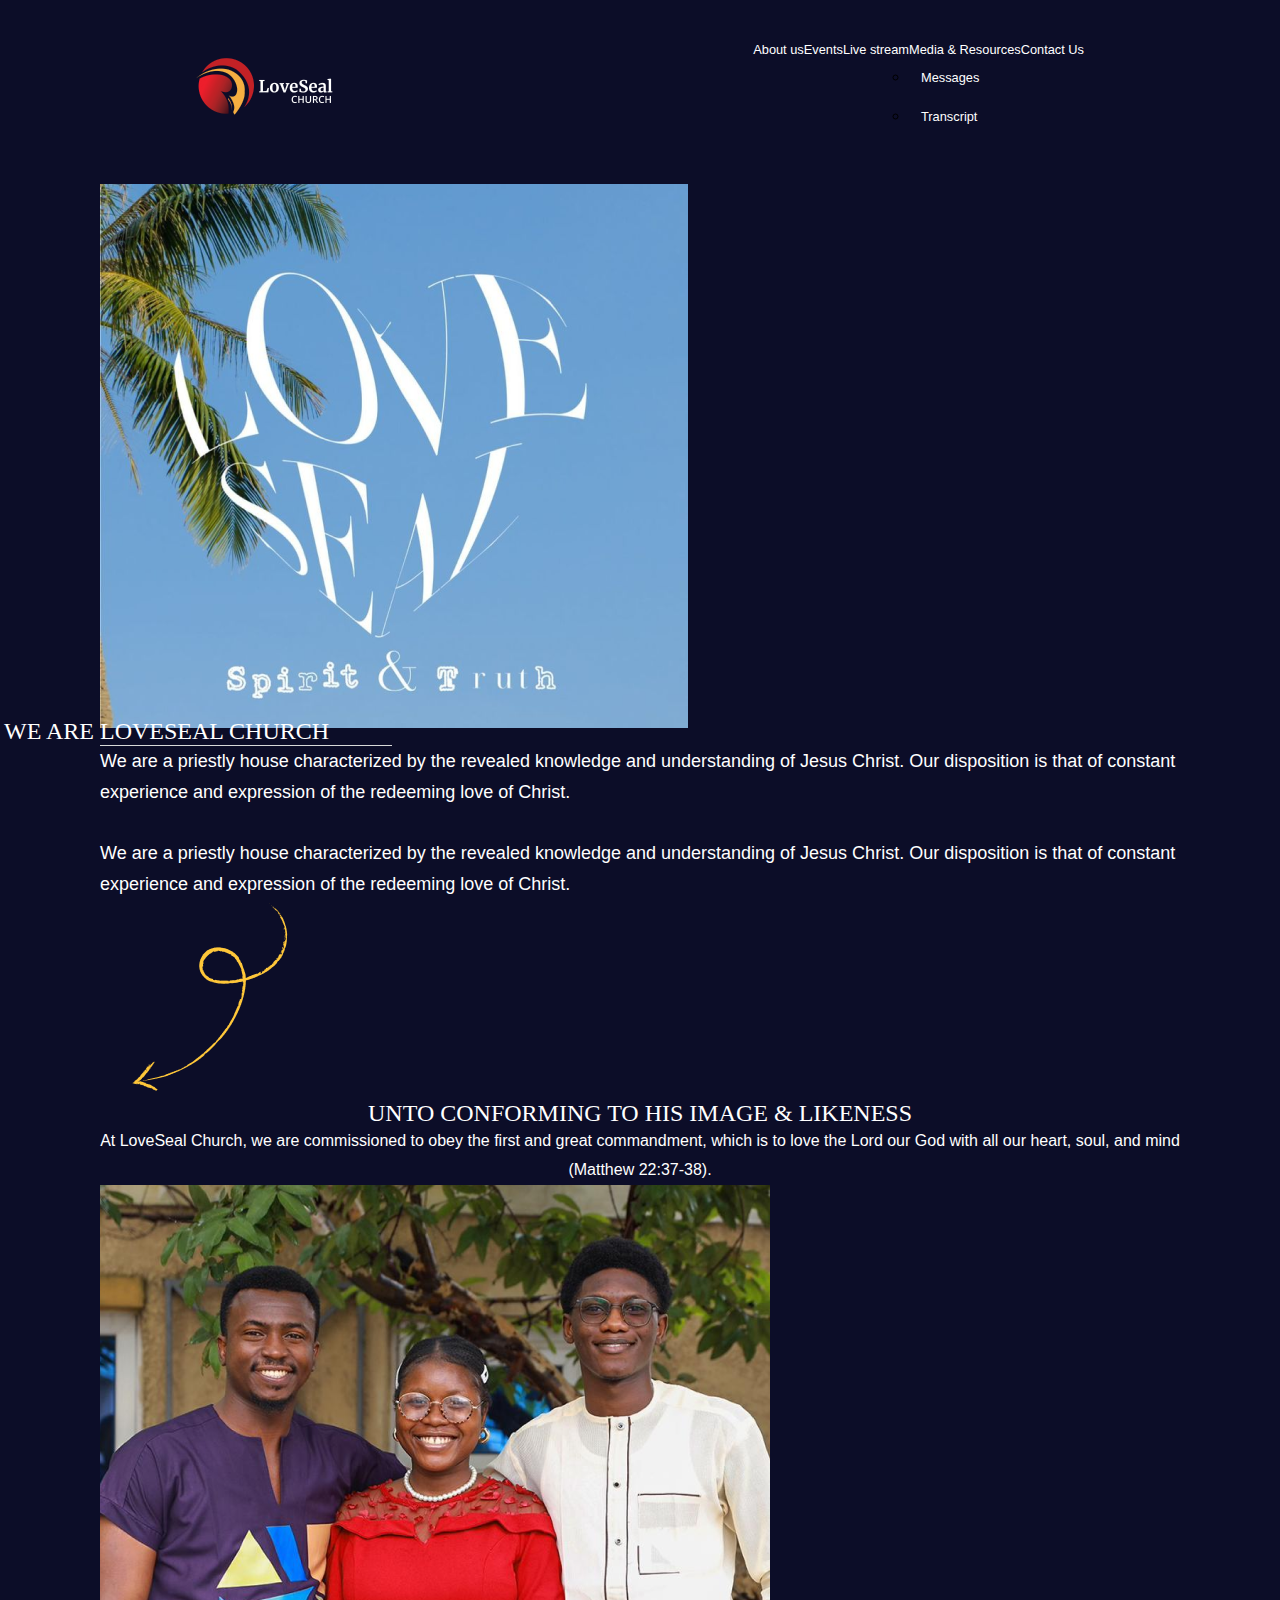
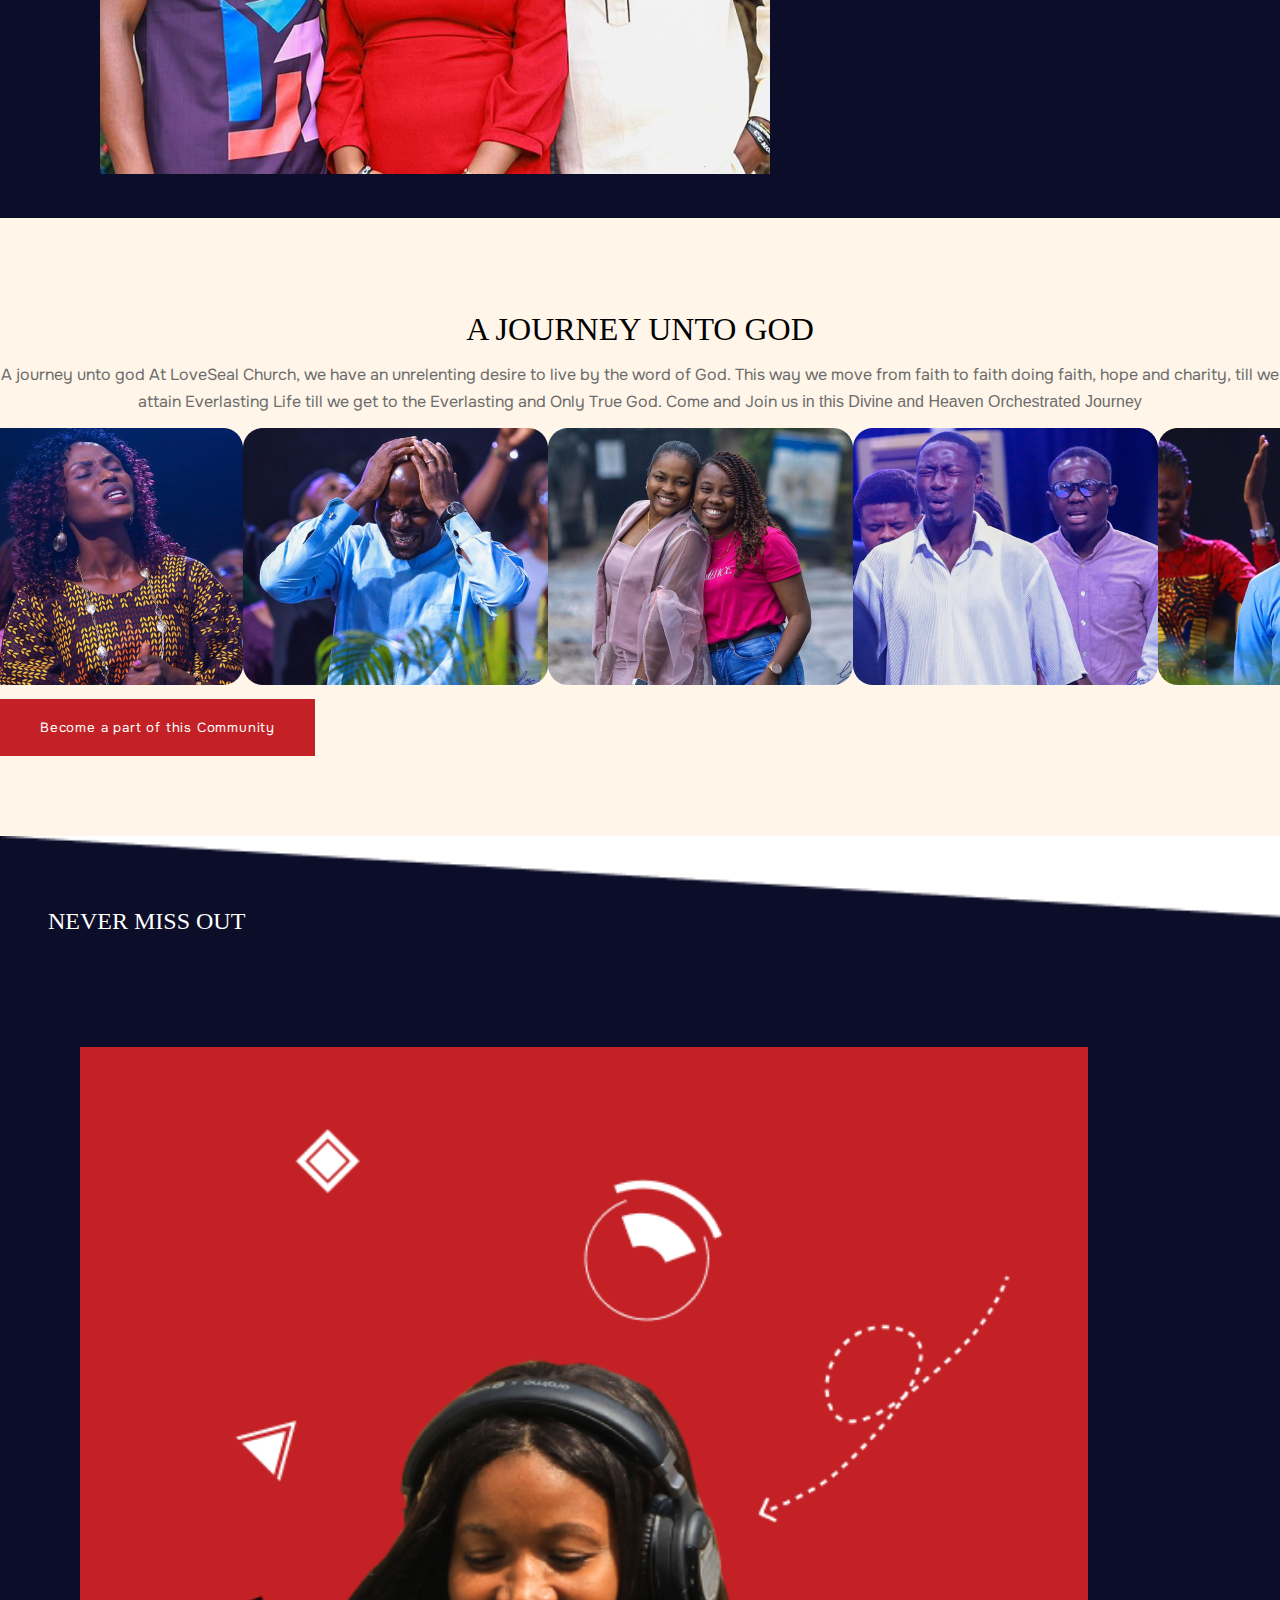
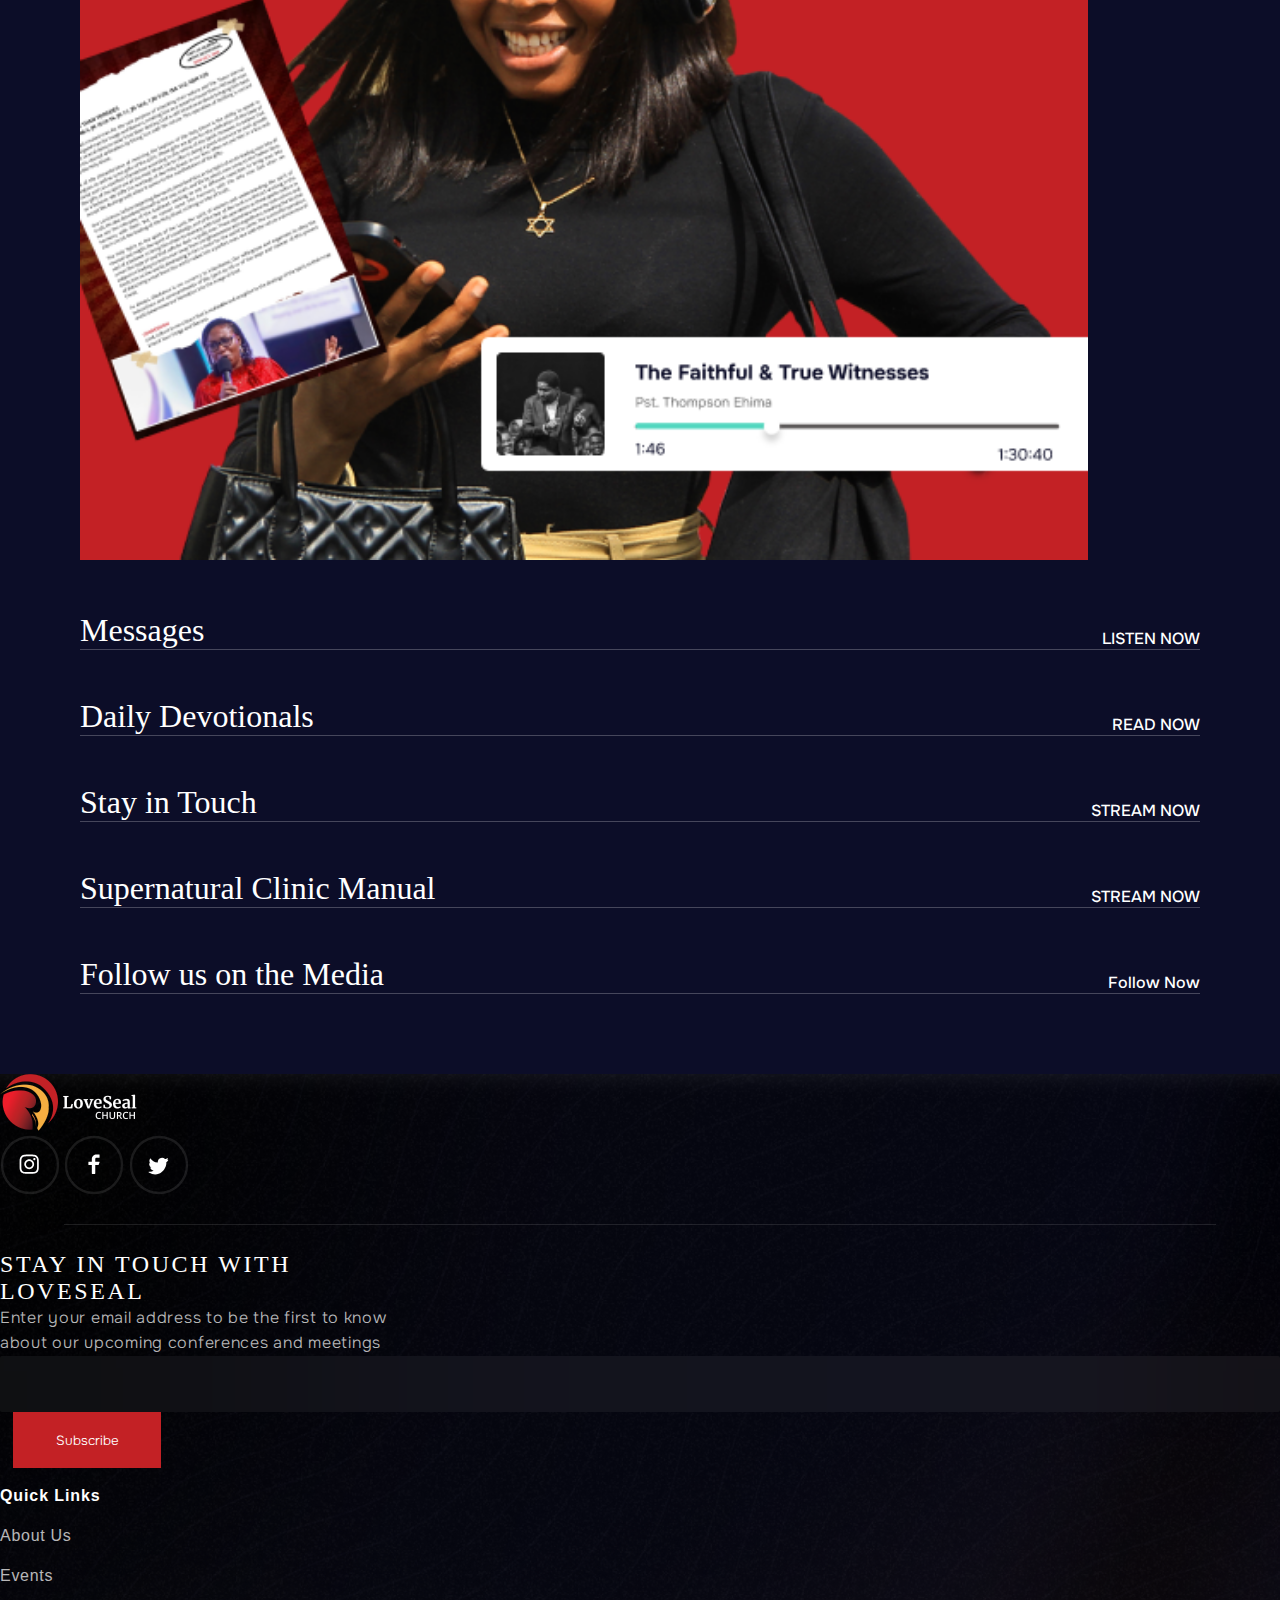
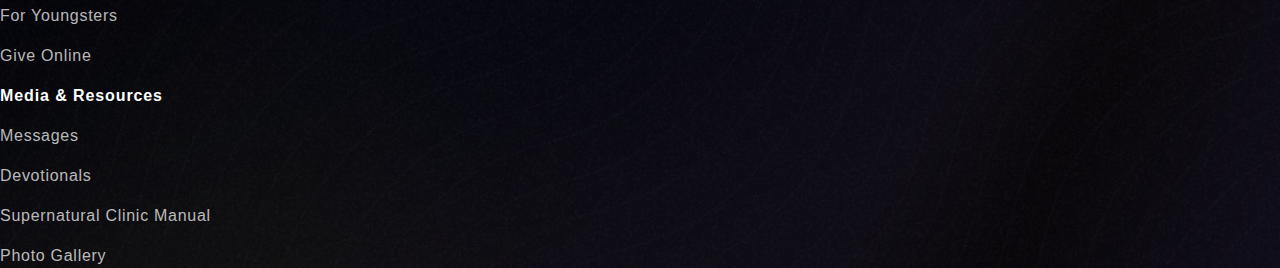
==== commit aa78e1a9: "new" ====
--- a/about.html
+++ b/about.html
@@ -107,7 +107,7 @@
         </div>
     </header>
 
-    <section class="about-section1 container-fluid">
+    <!-- <section class="about-section1 container-fluid">
         <div class="row">
             <div class="col p-0">
                 <img src="/images/sis-odinaka-and-brother.png" alt="" class="img-fluid">
@@ -118,9 +118,9 @@
                 <h2 class="">We are a church built on discipleship and inheritance</h2>
             </div>
         </div>
-    
-
-    <section class="about-section2">
+    </section> -->
+
+    <!-- <section class="about-section2">
         <div class="row">
             <div class="col mt-5">
                 <p class="">In obedience to the great commission. LoveSeal Church is a community with a divine assignment and mandate from God to raise disciples for the Lord Jesus 
@@ -139,10 +139,10 @@
             </div>
         </div>
     </section>
-    </section>
+    </section> -->
 
     <!-- MEET OUR  lively TEENS & KIDDIES -->
-    <section class="about-section3 p-5 mt-4">
+    <!-- <section class="about-section3 p-5 mt-4">
         <div class="row">
             <div class="col">
                 <img src="/images/img-of-lively-kiddies.png" alt="" class="img-fluid">
@@ -158,10 +158,10 @@
                     but our children are being immuned to the evil of the coming days.</p>
             </div>
         </div>  
-    </section>
+    </section> -->
 
     <!-- Experience a genuine and sincere fellowship with God -->
-    <section class="about-section5 container-fluid ">
+    <!-- <section class="about-section5 container-fluid ">
         <h1 class="text-uppercase">Experience a genuine and sincere fellowship with God</h1>
         <div class="row p-5">
             <div class="col about-section5-text-content ms-5">
@@ -176,10 +176,10 @@
                      <img src="/images/img-of-brothers (2).png" alt="" class="img-fluid">      
                 </div>
             </div>
-        </section> 
+        </section>  -->
 
          <!-- Engaging word and Doctrine -->
-         <section class=" about-section6 container-fluid mb-5 p-5  ">
+         <!-- <section class=" about-section6 container-fluid mb-5 p-5  ">
             <div class="row">
             <div class="col  about-section6-img-container">
                 <img src="/images/pastor-david.png" alt="" class="img-fluid ">
@@ -192,11 +192,11 @@
                     For this we strive to hear and hear again until the understanding we need to be saved from perishing is gained.</p>
             </div>
             </div>
-        </section>
+        </section> -->
 
         <!-- Consistency in Fervent Prayers -->
 
-        <section class=" about-section7 container-fluid  p-5 ">
+        <!-- <section class=" about-section7 container-fluid  p-5 ">
             <div class="row">
             <div class="col about-section7-text-content ms-5">
                 <h2 class="text-upercase">Consistency in Fervent Prayers</h2>
@@ -211,9 +211,9 @@
                 <img src="/images/img-of-sis-tobi.png" alt="" class="img-fluid ">
             </div>
             </div>
-        </section>
+        </section> -->
         <!-- strong atmosphere of worship -->
-        <section class=" about-section8 container-fluid mt-5 p-5 ">
+        <!-- <section class=" about-section8 container-fluid mt-5 p-5 ">
             <div class="row">
                 <div class="col about-section8-img-container me-5">
                     <img src="/images/img-of-sis-tobi.png" alt="" class="img-fluid">
@@ -227,7 +227,7 @@
                      Come experience liberty and salvation as the king of glory rides majestically upon the praise of His people.</p>
             </div> 
             </div>
-        </section>
+        </section> -->
         <!-- A JOURNEY UNTO GOD -->
          <section class="about-section9 container-fluid">
          <h1 class="text-uppercase ">A journey unto god</h1>
--- a/css/index.css
+++ b/css/index.css
@@ -75,7 +75,7 @@
         font-size: 1.09rem;
     }
     .navbars .mobileNavMenu{
-        width: 70%;
+        width: 80%;
         height: 100vh;
         background-color: #05052E;
         display: block;
@@ -84,14 +84,14 @@
         top: 0;
         color: white;
         padding: 0;
-        margin: 0;
+        /* margin: 0; */
         z-index: 999;
         transform: translateX(-200%);
         transition: 1.5s;
        
     }
     .open{
-        transform: translateX(0%) !important;
+        transform: translateX(5%) !important;
     }
     .navbars .mobileNavMenu .mobileNavbarLists{
         width: 100%;
@@ -199,7 +199,6 @@
     height: auto;
     color: #FFF;
     font-family: Saol Display;
-    font-size: var(--header-text);
     font-style: normal;
     font-weight: 400;
     line-height: normal;
@@ -212,7 +211,6 @@
     height: 44px;
     color: #FFF;
     font-family: Onest;
-    font-size: 16px;
     font-style: normal;
     font-weight: 400;
     line-height: 140%;
@@ -250,7 +248,6 @@
     gap: 8.523px;
     color: #FFF;
     font-family: "Onest", sans-serif;
-    font-size: 12px;
     font-style: normal;
     font-weight: 400;
     line-height: normal;
@@ -270,26 +267,34 @@
 .section2 h3 {
     color: #FFF;
     font-family: " Onest" sans-serif;
-    font-size: 24px;
     font-style: normal;
     font-weight: 700;
     line-height: normal;
 }
-
+.section2-img-container{
+    display: flex;
+    overflow-x: auto;
+    scroll-behavior: smooth;
+}
+.section2-img-container::-webkit-scrollbar{
+    width: auto;
+}
+.section2-img-container img{
+    width: 300px;
+}
 
 .section2-img-container h2 {
     color: #FFF;
+    font-size: 20px;
     font-family: 'Saol Display' sans-serif;
-    font-size: 18px;
     font-style: normal;
     font-weight: 400;
     line-height: 135.49%;
     /*27.098px  */
     text-transform: uppercase;
     color: rgba(255, 255, 255, 1);
-    margin-top: -5em;
-    width: 224px;
-    padding-left: 1em;
+    margin-top: -3em;
+    padding-left: .8em;
 }
 
 
@@ -314,7 +319,6 @@
     width: 322px;
     color: #FFF;
     font-family: Saol Display;
-    font-size: var(--header-text);
     font-style: normal;
     font-weight: 400;
     line-height: normal;
@@ -325,7 +329,6 @@
     width: 404px;
     color: #ffffffb4;
     font-family: Onest;
-    font-size: 16px;
     font-style: normal;
     font-weight: 300;
     line-height: 143.5%;
@@ -347,7 +350,6 @@
     align-items: center;
     color: #000;
     font-family: "Onest", sans-serif;
-    font-size: 16px;
     font-style: normal;
     font-weight: 400;
     line-height: normal;
@@ -366,7 +368,6 @@
     border: none;
     color: #FFF;
     font-family: "Onest",sans-serif;
-    font-size: 16px;
 
     font-style: normal;
     font-weight: 400;
@@ -376,12 +377,6 @@
 
 .section4 {
     background-color: #FFF5E8;
-
-}
-
-.section4-text-container {
-    margin-top: 5em;
-    padding-left: 5em;
 
 }
 
@@ -389,7 +384,6 @@
     width: 299px;
     color: #000;
     font-family: Saol Display;
-    font-size: var(--header-text);
     font-style: normal;
     font-weight: 400;
     line-height: normal;
@@ -400,7 +394,6 @@
     width: 468px;
     color: #2B2B2B;
     font-family: "Onest", sans-serif;
-    font-size: 16px;
     font-style: normal;
     font-weight: 300;
     line-height: 150%;
@@ -420,7 +413,6 @@
     width: 332.455px;
     color: #2B2B2B;
     font-family: Saol Display;
-    font-size: 18px;
     font-style: normal;
     font-weight: bolder;
     line-height: 136.5%;
@@ -434,10 +426,9 @@
 }
 
 .section5 h2 {
-    width: 364px;
+   
     color: #000;
     font-family: Saol Display;
-    font-size: var(--header-text);
     font-style: normal;
     font-weight: 400;
     line-height: normal;
@@ -453,10 +444,8 @@
 }
 
 .section5 p {
-    width: 405px;
     color: #6C6C6C;
     font-family: Onest;
-    font-size: 14px;
     font-style: normal;
     font-weight: 400;
     line-height: 171.5%;
@@ -474,7 +463,6 @@
     border: none;
     color: #FFF;
     font-family: "Onest", sans-serif;
-    font-size: 18px;
     font-style: normal;
     font-weight: 400;
     line-height: normal;
@@ -513,7 +501,6 @@
     width: 346px;
     color: #000;
     font-family: Saol Display;
-    font-size: var(--header-text);
     font-style: normal;
     font-weight: 400;
     line-height: normal;
@@ -524,7 +511,6 @@
     width: 440px;
     color: #6C6C6C;
     font-family: "Onest", sans-serif;
-    font-size: 14px;
     font-style: normal;
     font-weight: 400;
     line-height: 171.5%;
@@ -556,7 +542,6 @@
 .under-layer h1 {
     color: #1E1E1E;
     font-family: Saol Display;
-    font-size: var(--header-text);
     font-weight: 400;
 }
 
@@ -585,7 +570,6 @@
 .content-container p{
     color: rgba(255, 255, 255, 0.96);
     font-family: Onest;
-    font-size: 16px;
     font-weight: 500;
     line-height: 136.5%; /* 21.84px */
 }
@@ -605,7 +589,6 @@
     padding-left: 2em;
     color: #000;
     font-family: Saol Display;
-    font-size: var(--header-text);
     font-style: normal;
     font-weight: 400;
     line-height: normal;
@@ -617,7 +600,6 @@
 .section8-img-text-container p {
     color: #F46918;
     font-family: "Onest", sans-serif;
-    font-size: 16px;
     font-style: normal;
     font-weight: 700;
     line-height: normal;
@@ -628,7 +610,6 @@
     width: 426px;
     color: #000;
     font-family: Saol Display;
-    /* font-size: 40px; */
     font-style: normal;
     font-weight: 400;
     line-height: 151%;
@@ -643,7 +624,6 @@
     background-color: none;
     color: #9B9B9B;
     font-family: Onest;
-    font-size: 16px;
     font-style: normal;
     font-weight: 800;
     line-height: normal;
@@ -663,7 +643,6 @@
 .section9 h1 {
     color: #FFF;
     font-family: Saol Display;
-    font-size: 48px;
     font-style: normal;
     font-weight: 400;
     line-height: normal;
@@ -679,7 +658,6 @@
     width: 435px;
     color: #FFF;
     font-family: Onest;
-    font-size: 16px;
     font-style: normal;
     font-weight: 300;
     line-height: 150%;
@@ -703,7 +681,6 @@
 .section10 h2 {
     color: #FFF;
     font-family: Saol Display;
-    font-size: 32px;
     font-style: normal;
     font-weight: 400;
     line-height: normal;
@@ -728,7 +705,6 @@
 .section10-content-area-container h1 {
     color: #FFF;
     font-family: Saol Display;
-    font-size: 30px;
     font-style: normal;
     font-weight: 400;
     line-height: normal;
@@ -743,7 +719,6 @@
     color: #FFF;
     text-align: right;
     font-family: "Onest", sans-serif;
-    font-size: 16px;
     font-style: normal;
     font-weight: 500;
     line-height: normal;
@@ -811,7 +786,6 @@
     background: #C32125;
     color: #FFF;
     font-family: "Onest",sans-serif;
-    font-size: 16px;
     border: none;
     font-style: normal;
     font-weight: 300;
@@ -823,7 +797,6 @@
     margin-top: 1em;
     color: rgba(255, 255, 255, 0.72);
     font-family:" Onest",sans-serif;
-    font-size: 16px;
     font-style: normal;
     font-weight: 300;
     line-height: 150%;
@@ -835,7 +808,6 @@
 footer .active {
     color: #FFF;
     font-family:" Onest",sans-serif;
-    font-size: 20px;
     font-style: normal;
     font-weight: 700;
     line-height: 150%;
@@ -845,7 +817,6 @@
 .contact-section2-content h2{
     color: var(--Grey-3, #5C5C5C);
     font-family: "Onest", sans-serif;
-    font-size: 18px;
     font-style: normal;
     font-weight: 400;
     line-height: 26px; /* 144.444% */
@@ -856,16 +827,31 @@
     height: 100vh;
     background: #9c6161;
 }
+.section2-img-container img{
+    width: 200px;
+    
+}
+.section2-img-container h2 {
+    color: #FFF;
+    font-size: 14px;
+    font-family: 'Saol Display' sans-serif;
+    font-style: normal;
+    font-weight: 400;
+    line-height: 135.49%;
+    /*27.098px  */
+    text-transform: uppercase;
+    color: rgba(255, 255, 255, 1);
+    margin-top: -5em;
+    padding-left: 1em;
+}
 .overlay-text h2 {
     width: 300px;
-    font-size: 20px;
 }
 .overlay-text p {
     width: 360px;
     height: 44px;
     color: #FFF;
     font-family: Onest;
-    font-size: 16px;
     font-style: normal;
     font-weight: 400;
     line-height: 140%;
@@ -876,7 +862,6 @@
 }
 .section3 h2 {
     width: 319px;
-    font-size: 25px;
 }
 .section3 p {
     width: 334px;
@@ -884,16 +869,13 @@
 
 .section4 h2 {
     width: 281px;
-    font-size: 30px;
 }
 .section4 p {
     width: 245px;
     font-family: "Onest", sans-serif;
-    font-size: 16px;
 }
 .section4 h3 {
     width: 249.5px;
-    font-size: 18px;
 }
 
 .watch-button {
@@ -928,7 +910,7 @@
    
 }
 .section9 p {
-    width: 363px;
+    width: 340px;
 }
 .section10 h2 {
     font-size: 25px;   
@@ -963,7 +945,6 @@
     font-size: 26px;
 }
 .section5 p {
-    width: 370px;
    
 }
 .section5-img-container img {
@@ -1533,6 +1514,7 @@
     font-family: "Onest",sans-serif;
     line-height: normal;
     letter-spacing: 0.63px;
+    font-size: .7rem;
 }
 .message-section2-content-container h2{
     color: #0C0D28;
@@ -1547,6 +1529,7 @@
     font-family: Onest;
     line-height: normal;
     letter-spacing: 0.63px;
+    font-size: .8em;
 }
 .message-section2-content-container span{
     color: #971C11;
@@ -1642,12 +1625,8 @@
     }
 
 @media(max-width:500px)  {
-    
-}
-
-@media(max-width:1024px)  {
-    .search-container input {
-        width: 300px;
+    .search-container input{
+        width: 500px;
         height: 50px;
         flex-shrink: 0;
         border-radius: 3px;
@@ -1656,6 +1635,18 @@
         border: none;
     }
 }
+
+@media(max-width:1024px)  {
+    .search-container input {
+        width: 344px;
+        height: 50px;
+        flex-shrink: 0;
+        border-radius: 3px;
+        border-bottom: 1px solid #D9D9D9;
+        background: #FFF;
+        border: none;
+    }
+}
     /* PLAY-MESSAGE SECTION */
 .play-message-section1-back-container h4{
 
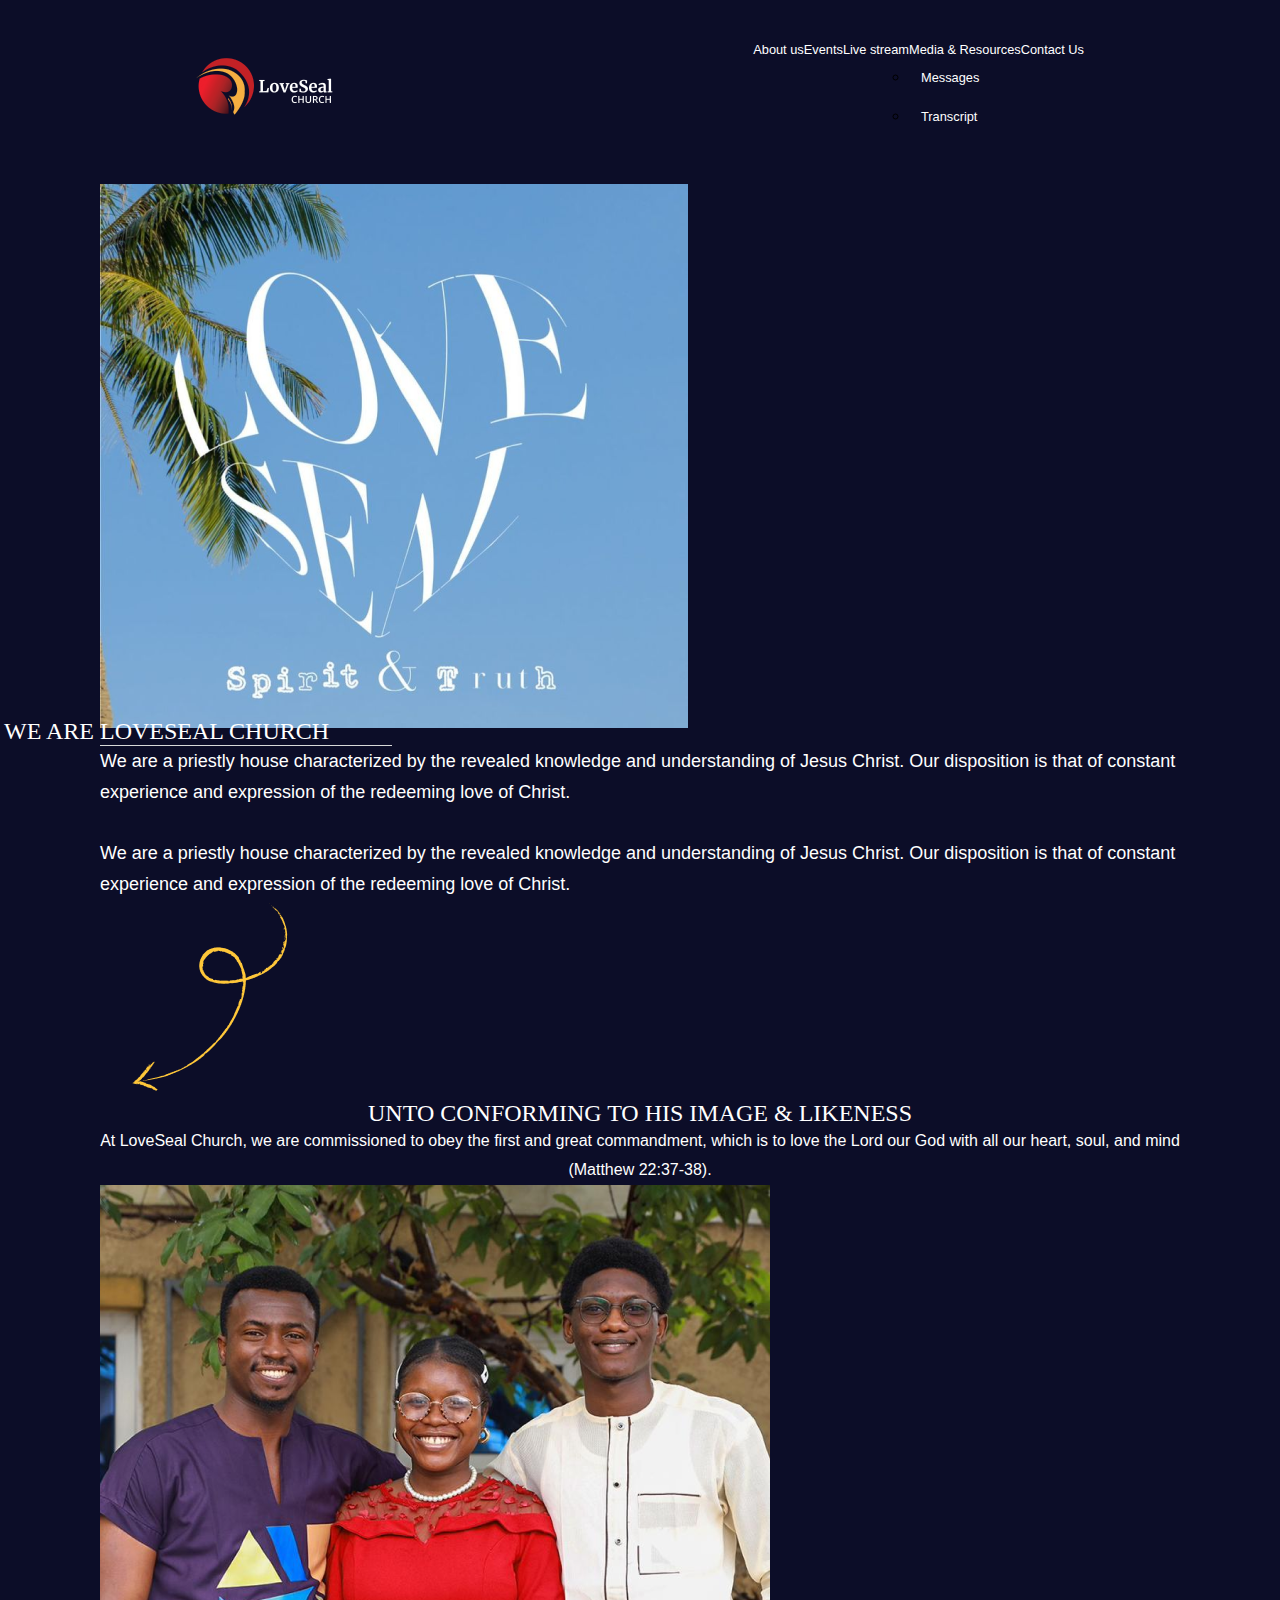
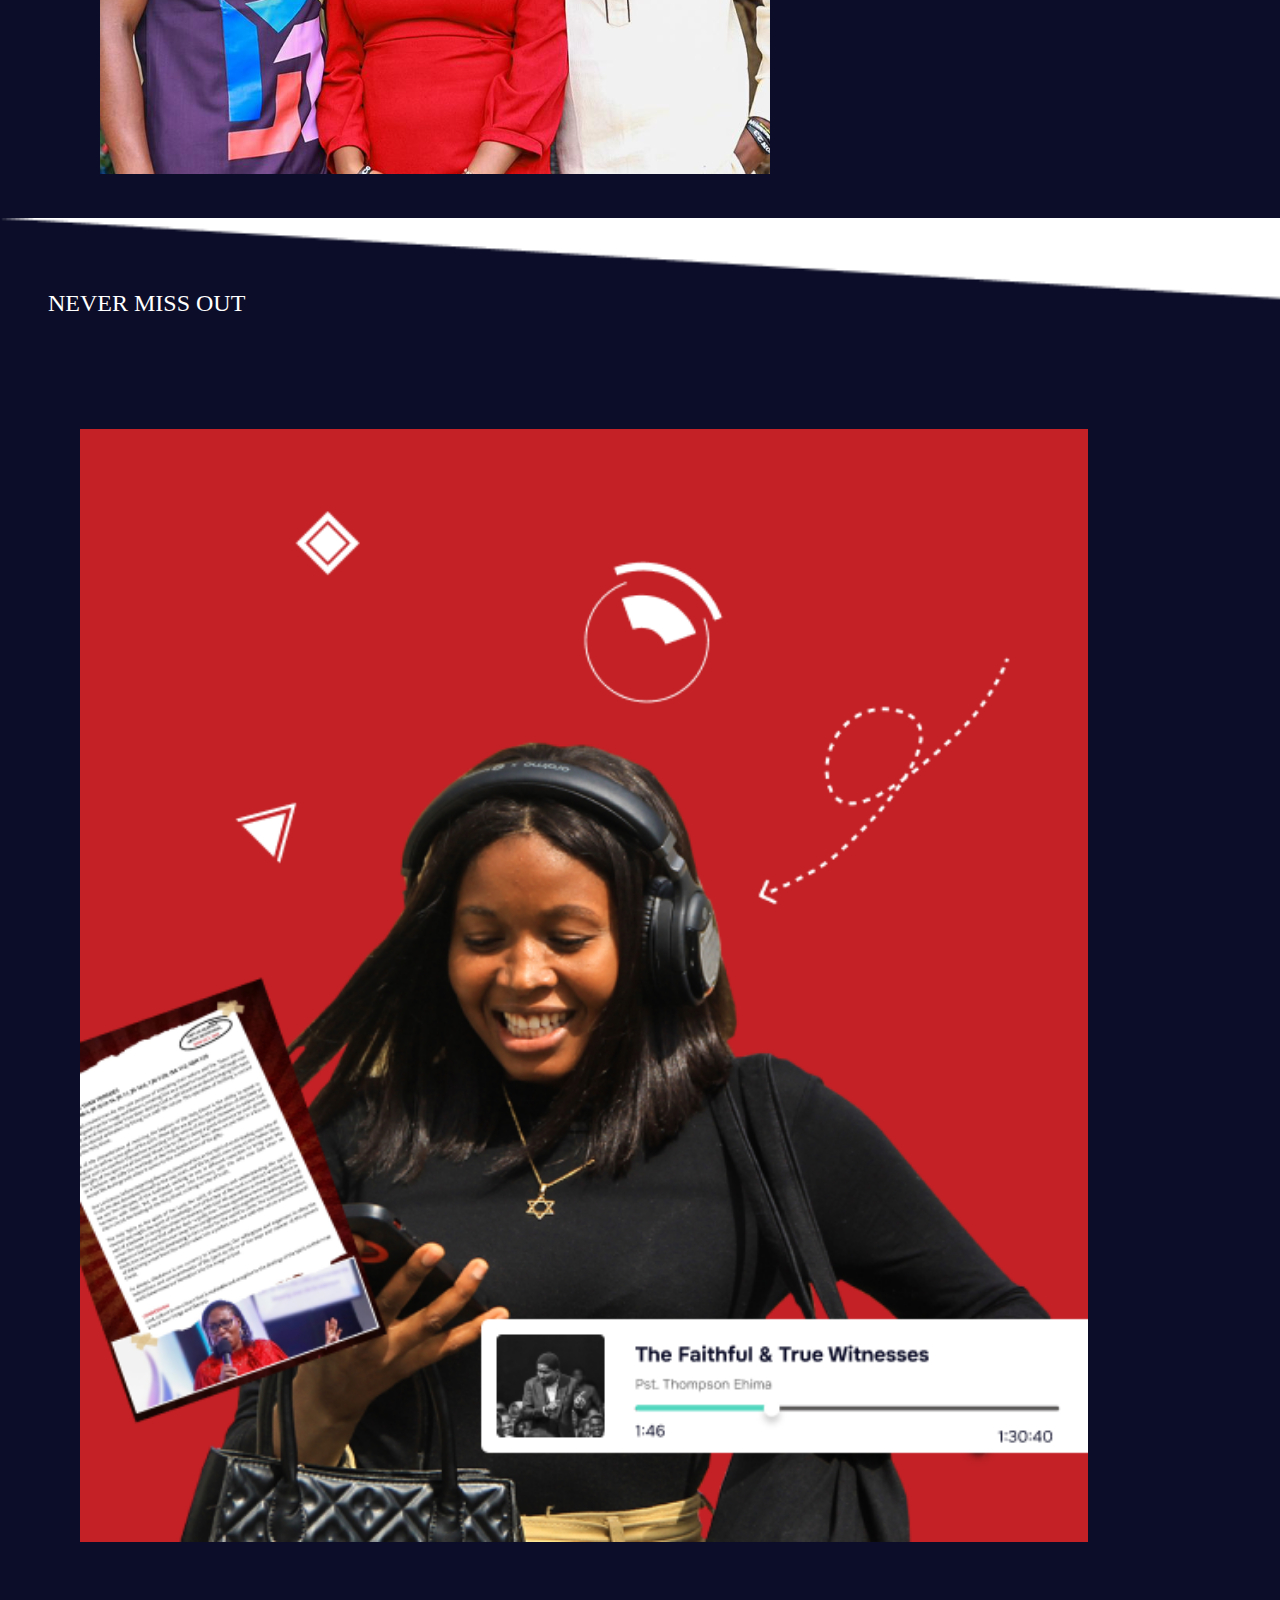
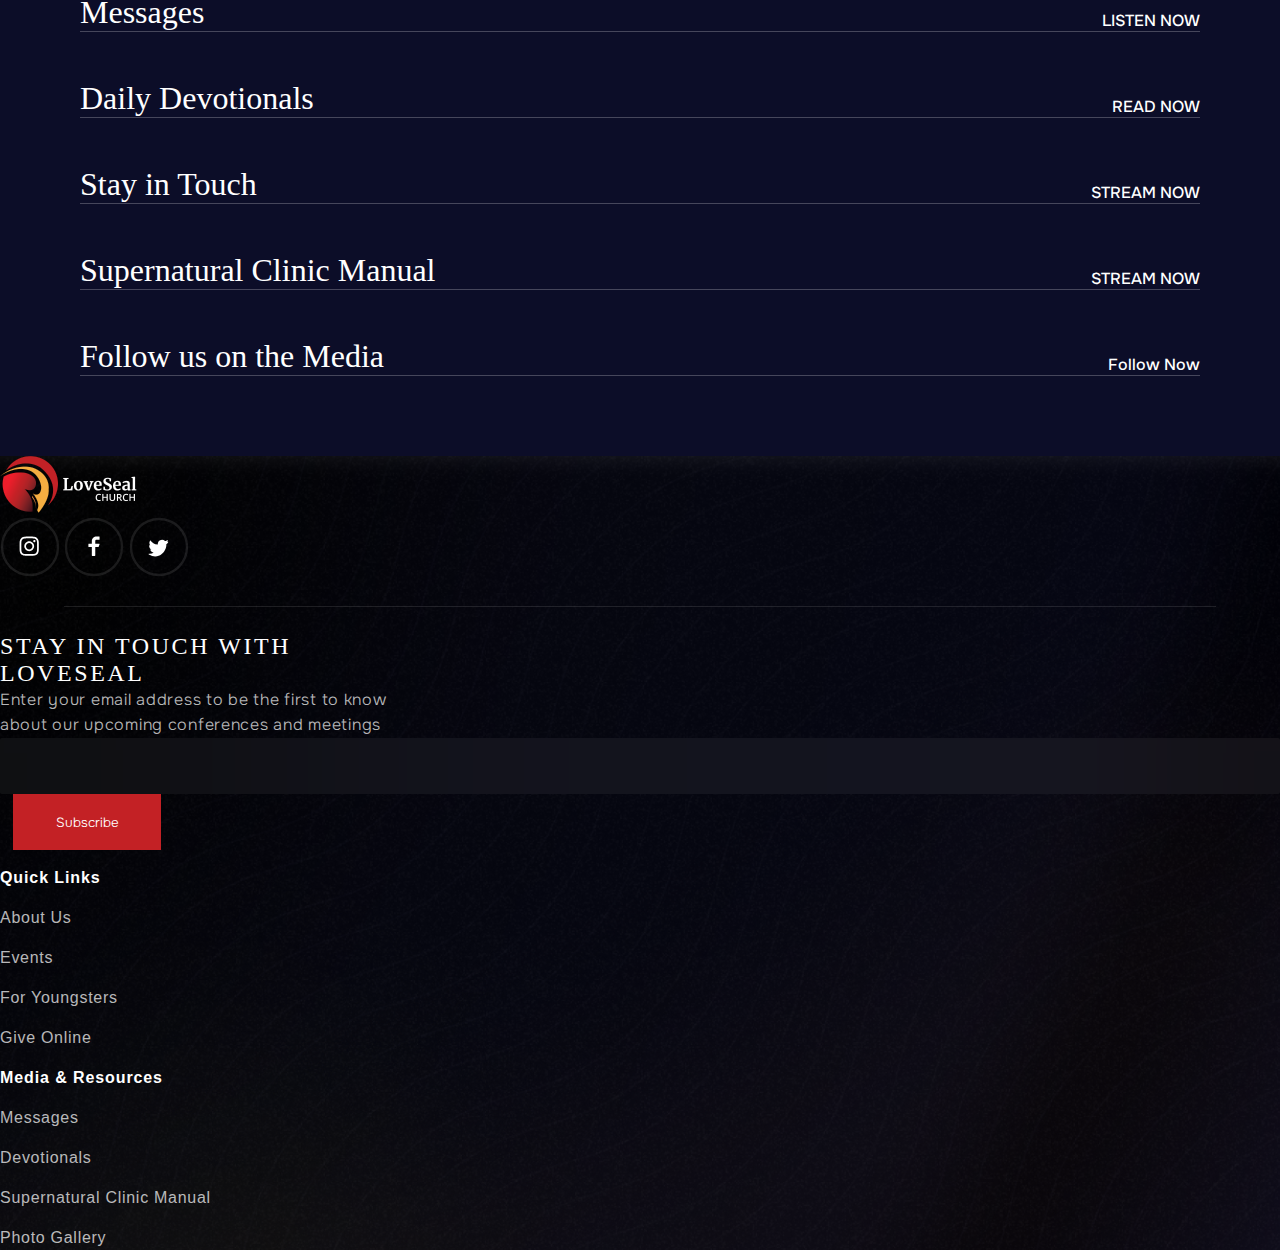
==== commit 4328a5b5: "new" ====
--- a/about.html
+++ b/about.html
@@ -229,7 +229,7 @@
             </div>
         </section> -->
         <!-- A JOURNEY UNTO GOD -->
-         <section class="about-section9 container-fluid">
+         <!-- <section class="about-section9 container-fluid">
          <h1 class="text-uppercase ">A journey unto god</h1>
             <p class="w-50">A journey unto god At LoveSeal Church, we have an unrelenting desire to live by the word of God. This way we move from faith to faith doing faith, hope and charity, till we attain  Everlasting Life till we get to the Everlasting and Only True God. Come and Join us 
               <span class="fw-bolder"> in this Divine and Heaven Orchestrated Journey</span>
@@ -251,7 +251,7 @@
             <div class="text-center mt-5">
                 <button>Become a part of this Community</button>
             </div>
-         </section> 
+         </section>  -->
 
       <!-- section 10 from index page -->
         <section class="section10 mt-5 ">
--- a/css/index.css
+++ b/css/index.css
@@ -112,6 +112,7 @@
         color: white;
         font-size: .8rem;
         font-weight: 700;
+        text-decoration: none;
     }
     .navbars .mobileNavMenu .close{
         width: 100%;
@@ -1309,6 +1310,11 @@
         padding: 2px 20px
 }}
 /* CONTACT SECTION */
+.contact-nav .navbarlists a{
+    color:rgba(12, 13, 40, 1);
+    text-decoration: none;
+    font-size: .8rem; 
+}
 
 
 header{
@@ -1364,9 +1370,9 @@
     text-align: center;/* 162.5% */
 }
 
-
-.contact-section1-content-container{
-    margin-top: 5em;
+.contact-section1-img-container img{
+    margin-top: -2em;
+    
 }
 .contact-section1{
     width: 90%;
@@ -1475,6 +1481,10 @@
     background-color:rgba(255, 255, 255, 0.69);
     border-radius: 20px;
 }
+.contact-img1{
+    width: 100%;}
+.contact-img2{
+    width: 80%;}
 .contact-section2-content p{
     color: var(--Grey-3, #5C5C5C);
     font-family: Onest;
@@ -1484,10 +1494,11 @@
 }
 @media(max-width:500px) {
 .contact-img{
-    width: 40%;}
+    width: 50%;}
+.contact-img1{
+    width: 100%;}
 .contact-img2{
-    width: 100%;
-}
+    width: 100%;}
 
 }
 
@@ -1570,6 +1581,13 @@
     border-bottom: 1px solid #D9D9D9;
     background: #FFF;
     border: none;
+}
+.wrapper-for-dropdown-container{
+   width: 100%;
+    overflow-x: auto;
+}
+.wrapper-for-dropdown-container::-webkit-scrollbar{
+    width: 0%;
 }
 .dropdown {
     position: relative;
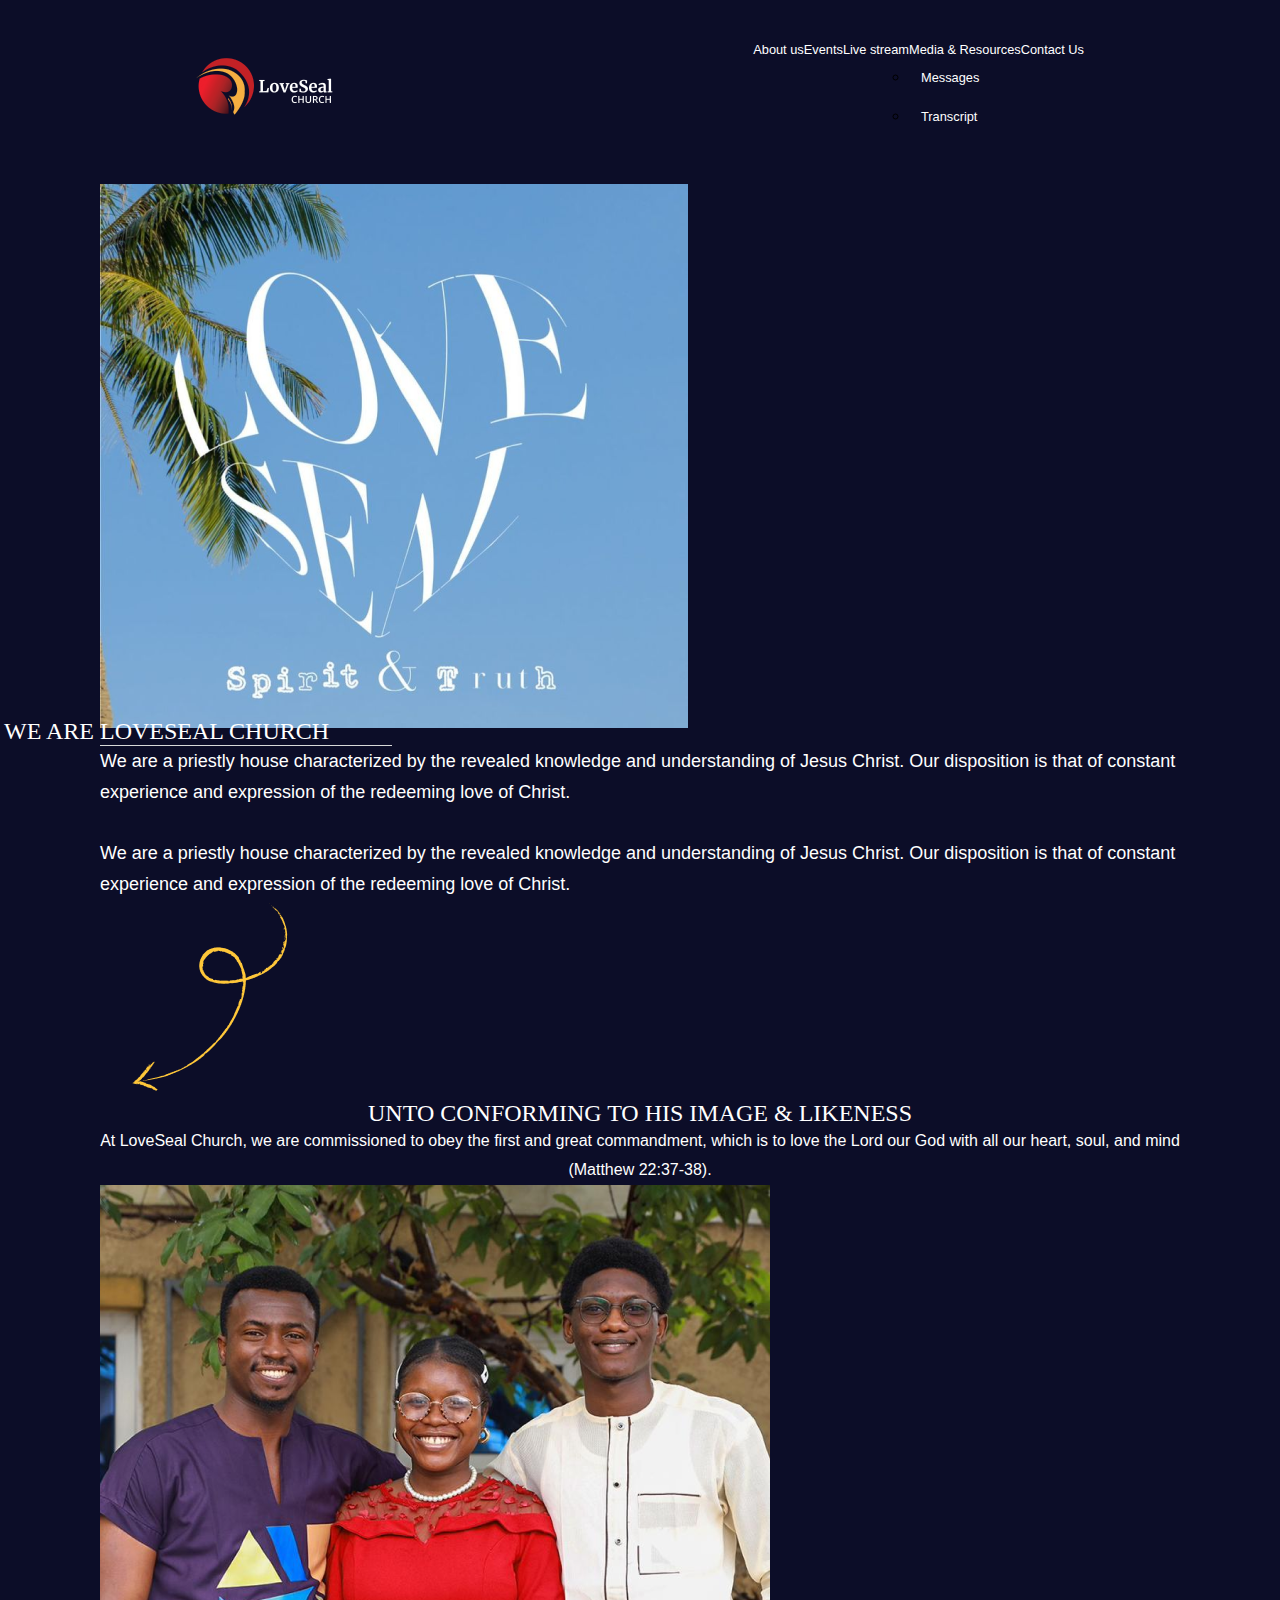
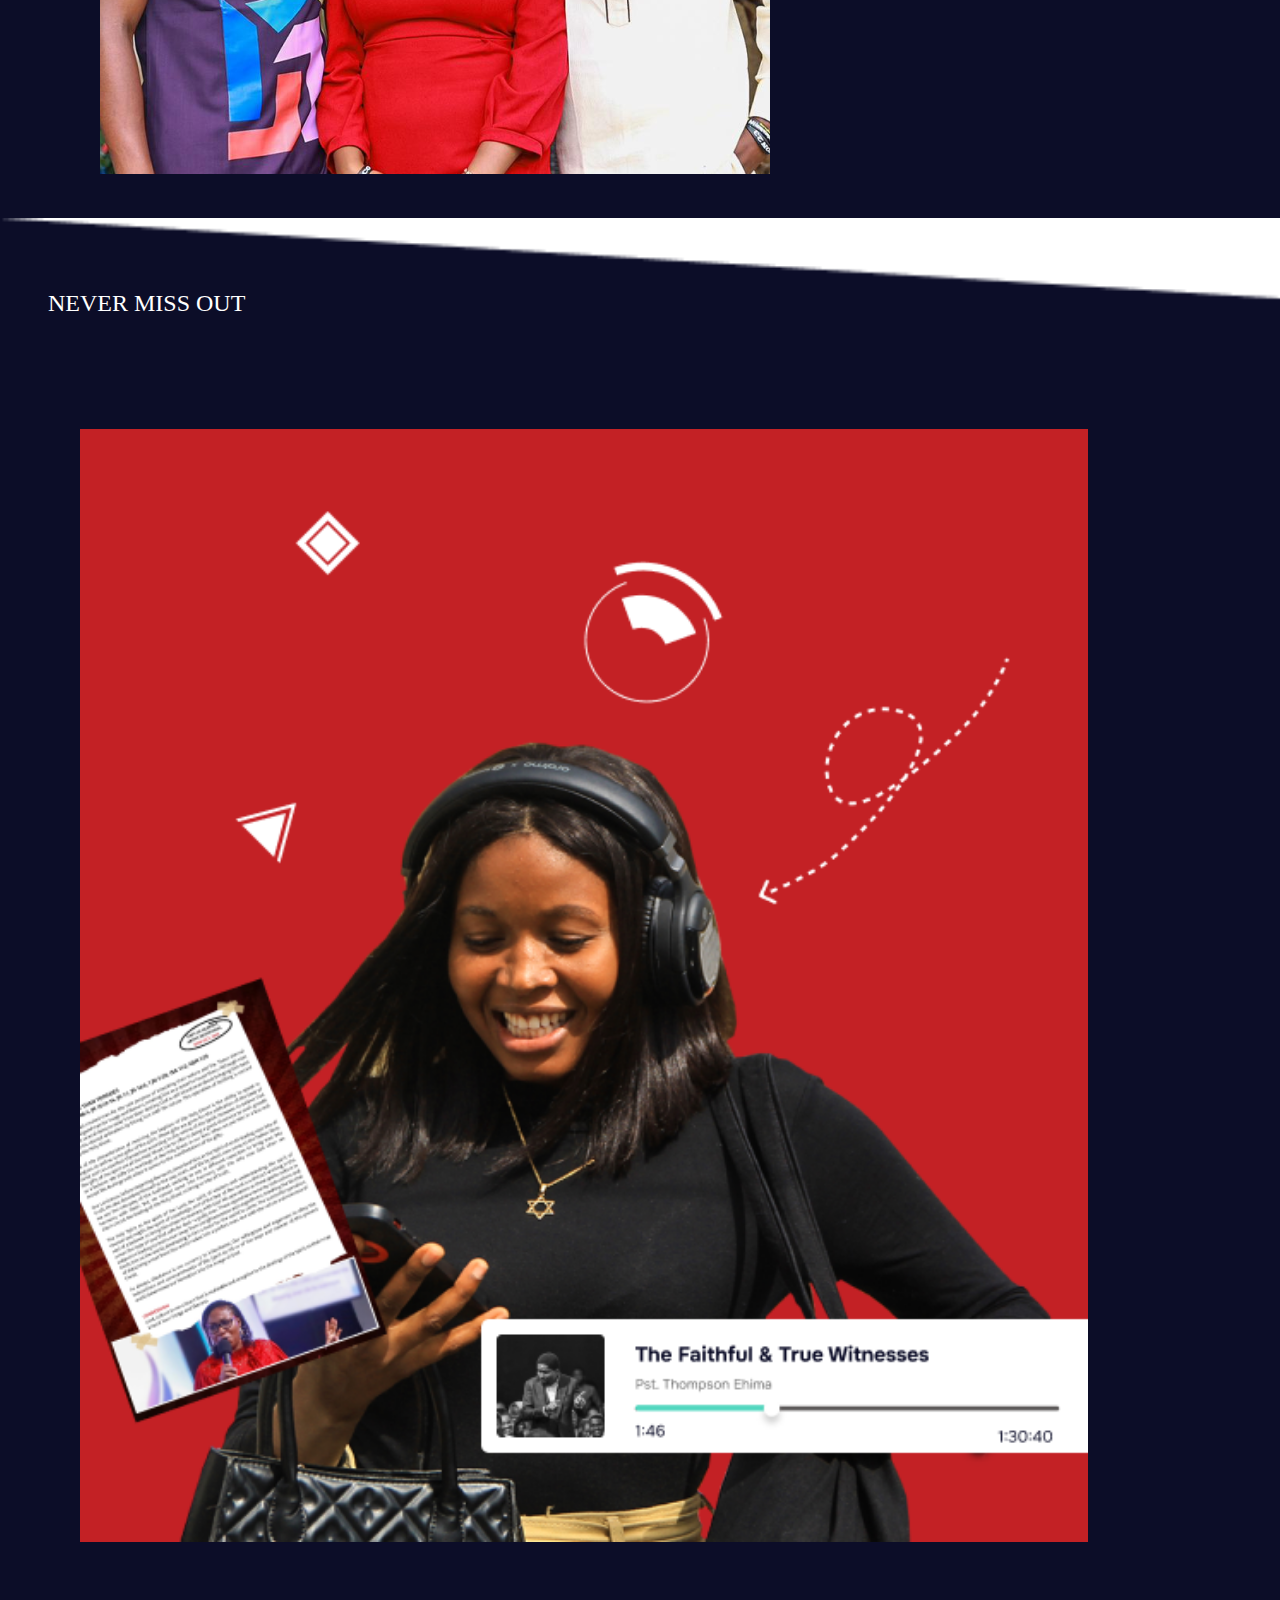
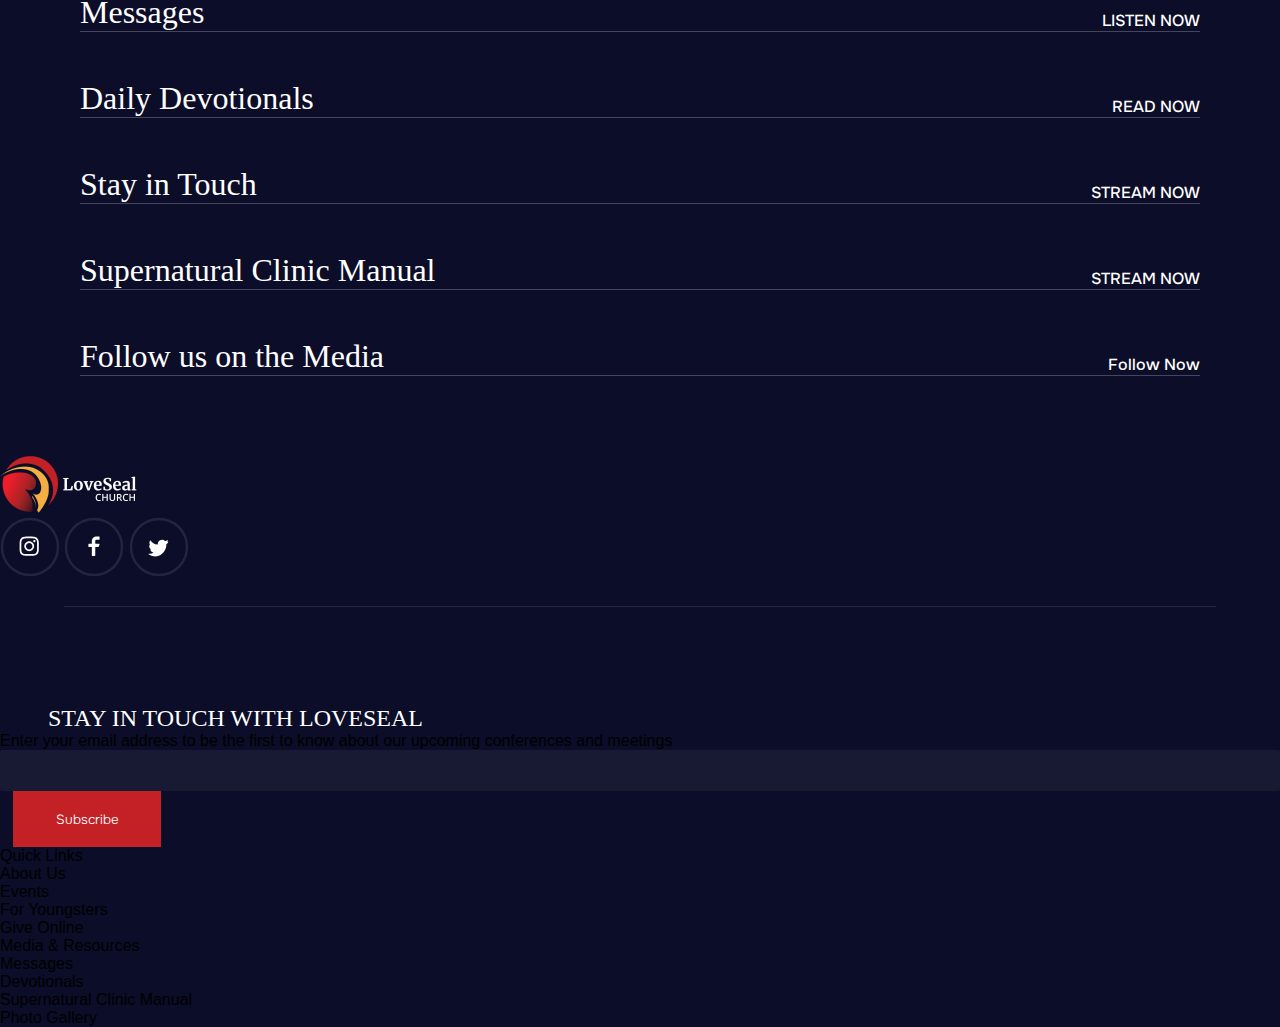
==== commit 2237fbda: "new" ====
--- a/about.html
+++ b/about.html
@@ -254,34 +254,35 @@
          </section>  -->
 
       <!-- section 10 from index page -->
-        <section class="section10 mt-5 ">
-            <h2 class=" ms-5">NEVER MISS OUT</h2>
-            <div class="section10-content-area d-flex p-5">
-                <div class=""><img src="/images/a girl streaming.png" alt=""></div>
-                <div>
-                    <div class="section10-content-area-container d-flex justify-content-between">
-                        <h1>Messages</h1>
-                        <p>LISTEN NOW</p>
-                    </div>
-                    <div class="section10-content-area-container d-flex justify-content-between">
-                        <h1>Daily Devotionals</h1>
-                        <p>READ NOW</p>
-                    </div>
-                    <div class="section10-content-area-container d-flex justify-content-between">
-                        <h1>Stay in Touch</h1>
-                        <p>STREAM NOW</p>
-                    </div>
-                    <div class="section10-content-area-container d-flex justify-content-between">
-                        <h1>Supernatural Clinic Manual</h1>
-                        <p class="ms-4">STREAM NOW</p>
-                    </div>
-                    <div class="section10-content-area-container d-flex justify-content-between">
-                        <h1>Follow us on the Media</h1>
-                        <p>Follow Now</p>
-                    </div>
-                </div>
-            </div>
-        </section> 
+      
+ <section class="section10 mt-5  ">
+    <h2 class=" ms-5">NEVER MISS OUT</h2>
+    <div class="section10-content-area container-fluid row p-5">
+        <div class="col-12 col-md-6 col-lg-6"><img src="/images/a girl streaming.png" alt="" class="w-100"></div>
+        <div class="col-12 col-md-6 col-lg-6">
+            <div class="section10-content-area-container d-flex justify-content-between">
+                <h1>Messages</h1>
+                <p>LISTEN NOW</p>
+            </div>
+            <div class="section10-content-area-container d-flex justify-content-between">
+                <h1>Daily Devotionals</h1>
+                <p>READ NOW</p>
+            </div>
+            <div class="section10-content-area-container d-flex justify-content-between">
+                <h1>Stay in Touch</h1>
+                <p>STREAM NOW</p>
+            </div>
+            <div class="section10-content-area-container d-flex justify-content-between">
+                <h1>Supernatural Clinic Manual</h1>
+                <p class="ms-4">STREAM NOW</p>
+            </div>
+            <div class="section10-content-area-container d-flex justify-content-between">
+                <h1>Follow us on the Media</h1>
+                <p>Follow Now</p>
+            </div>
+        </div>
+    </div>
+</sectio
         <footer class="p-0 p-md-3 p-lg-3 ">
             <div class=" d-flex justify-content-around">
                 <div class="container mt-3 ">
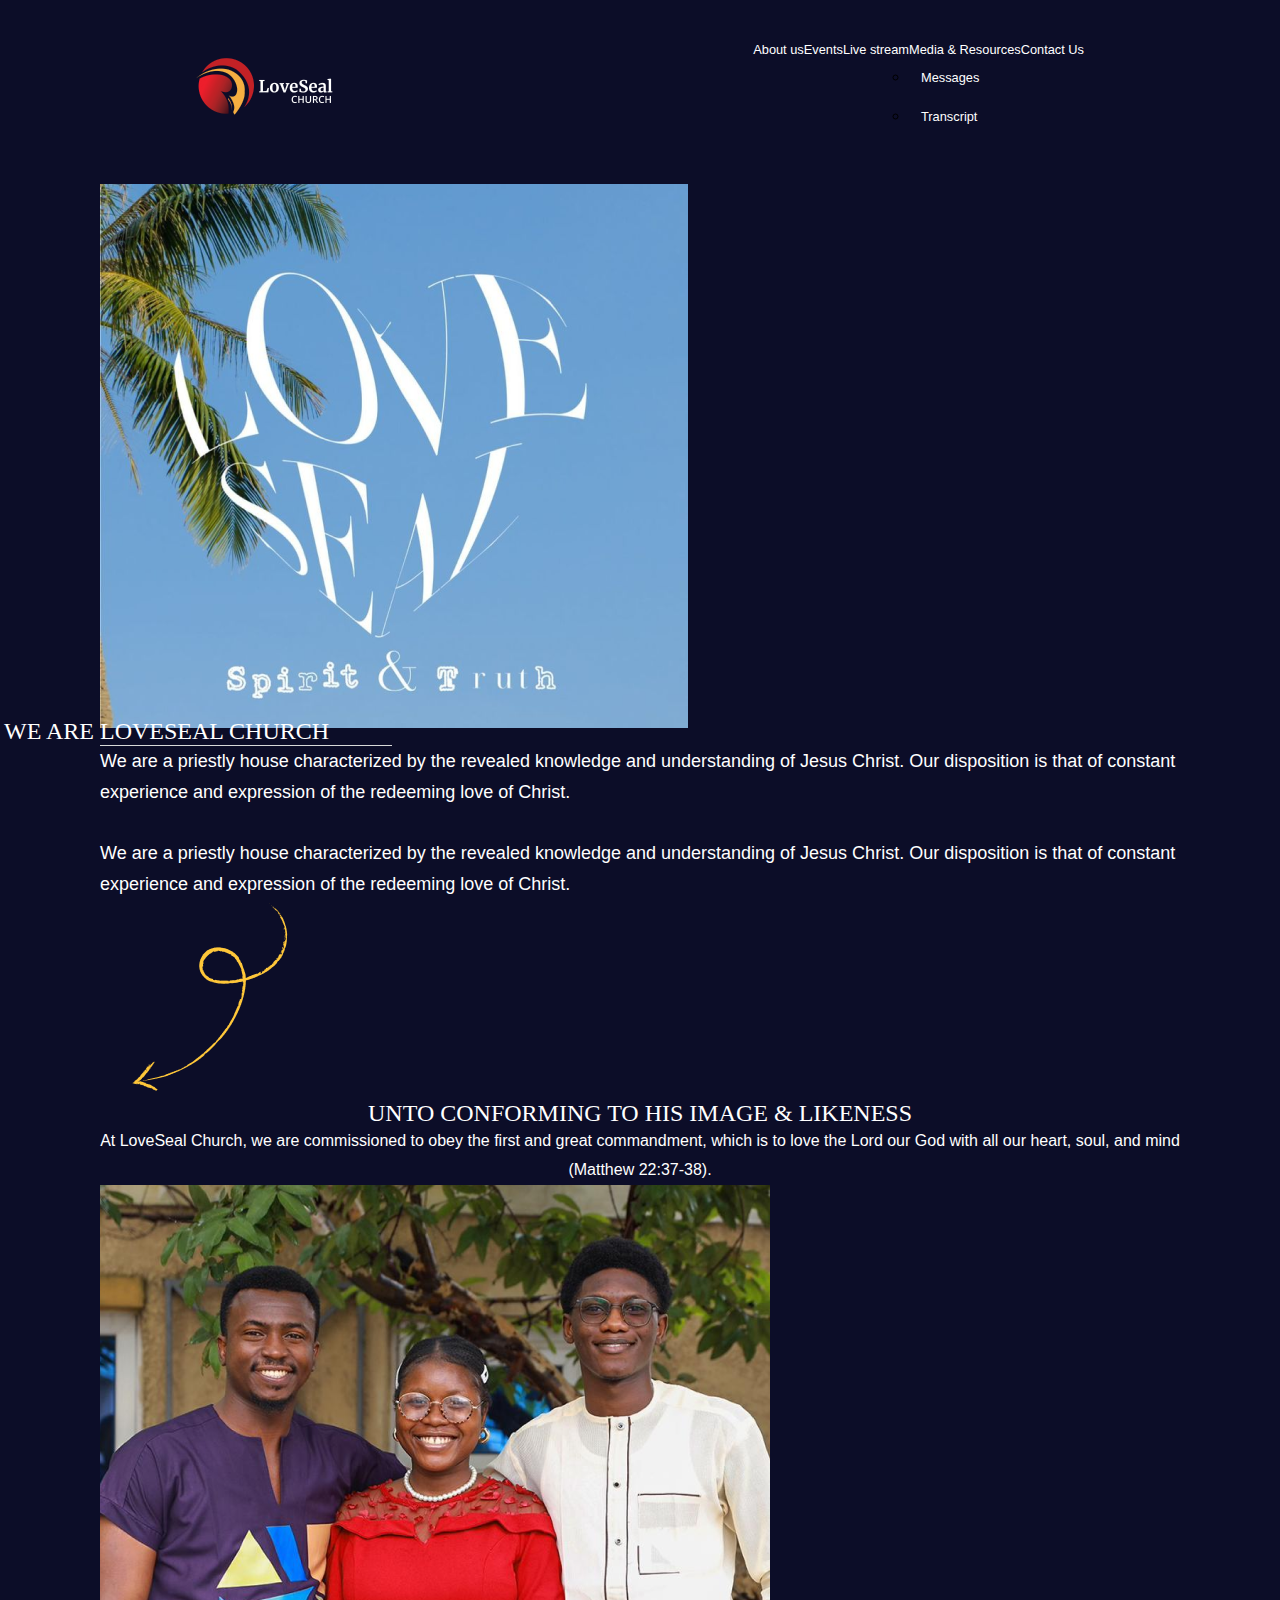
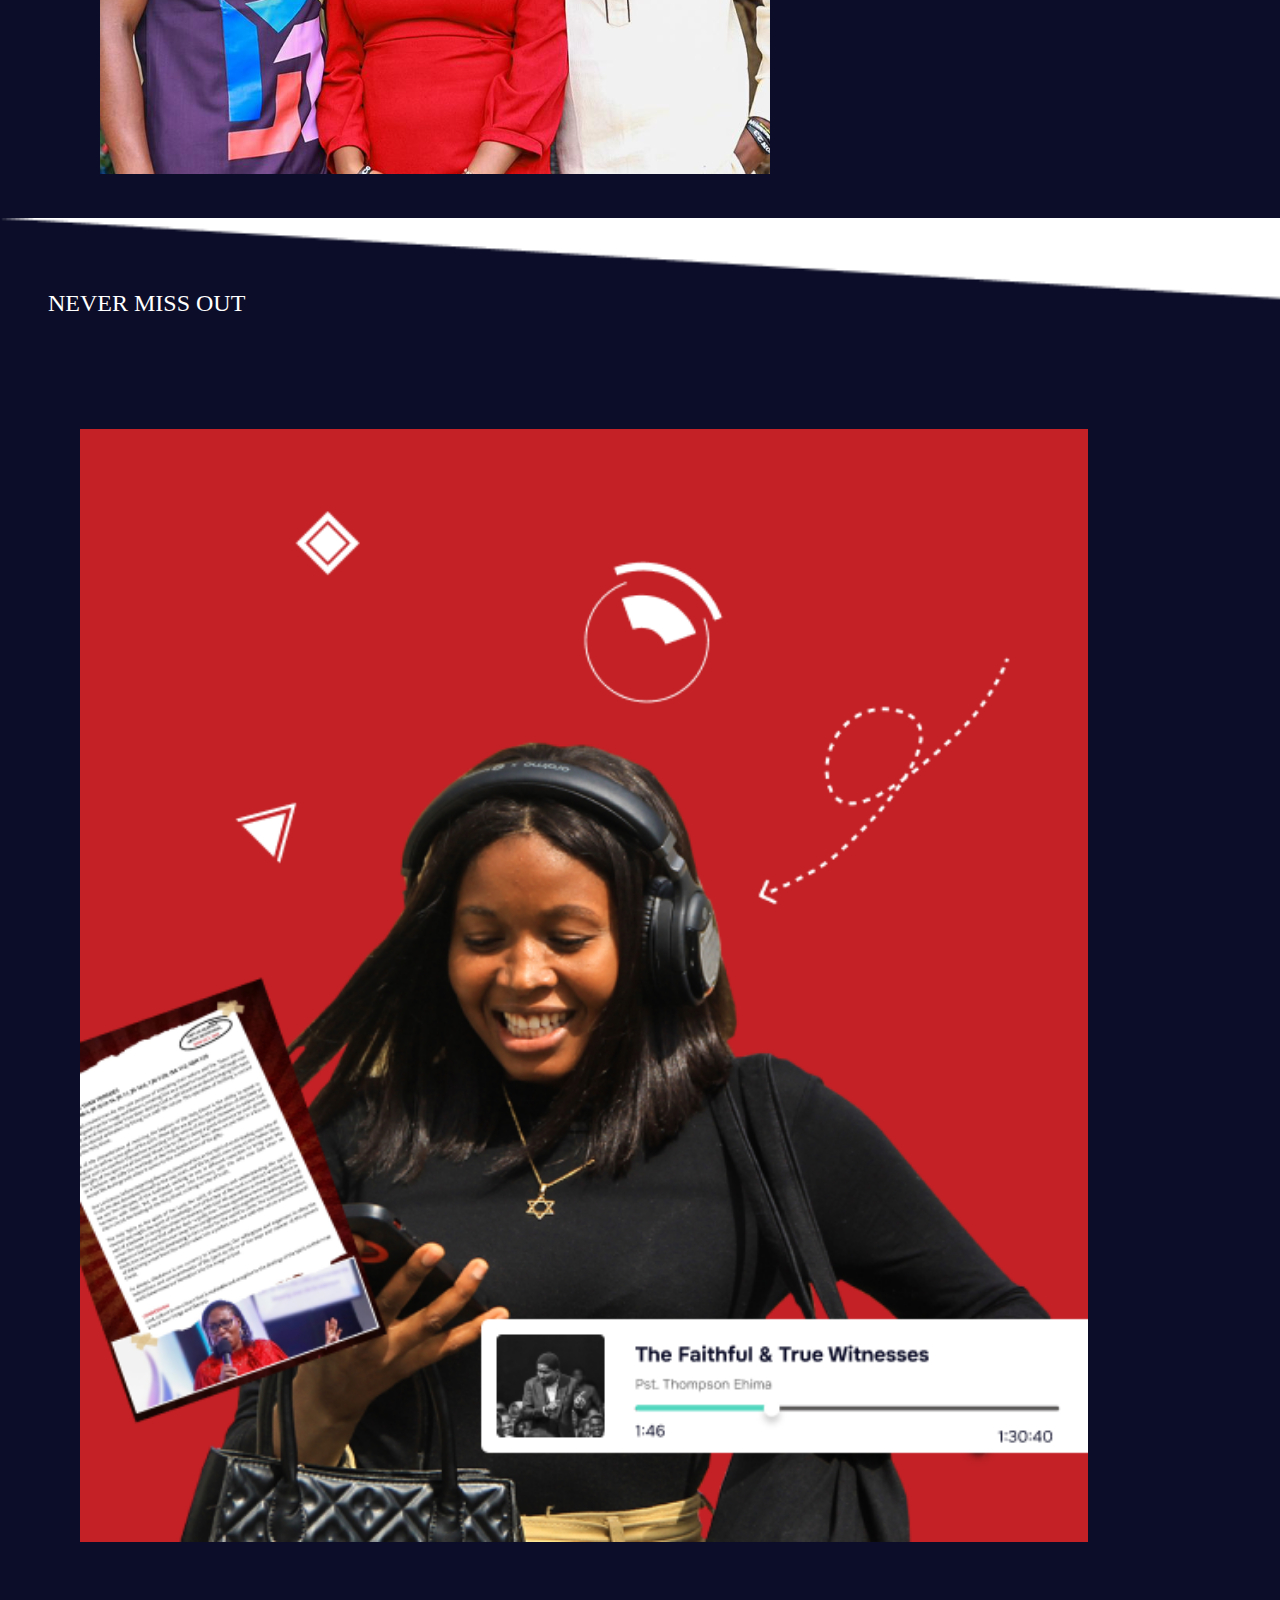
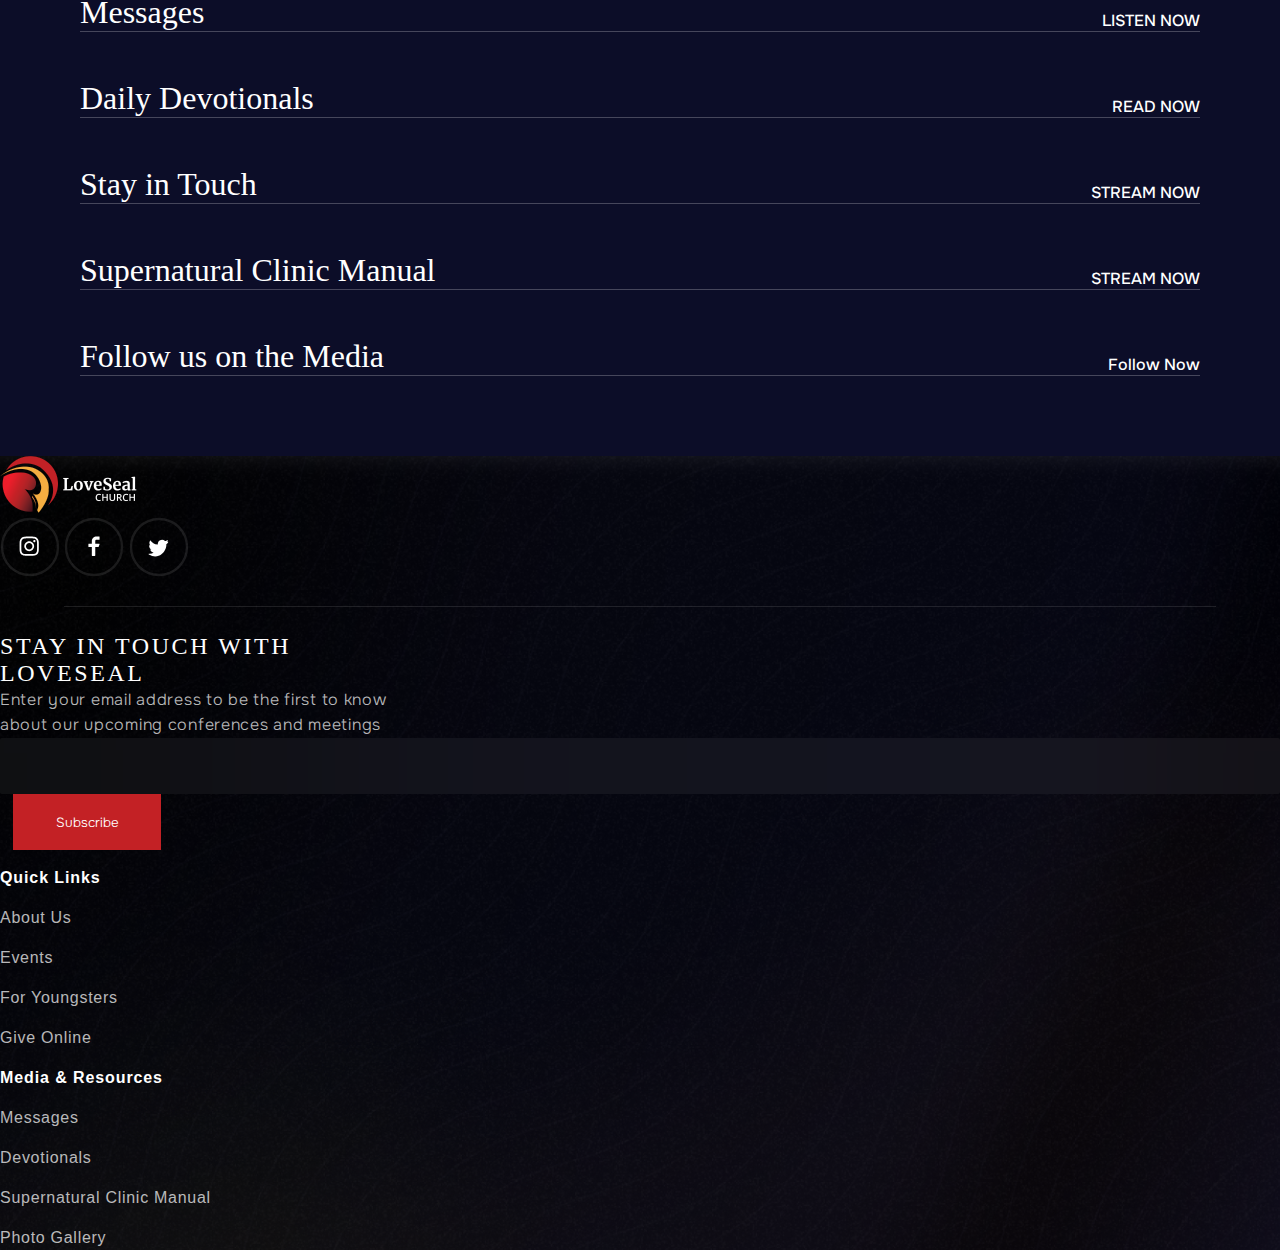
==== commit 686fae79: "new" ====
--- a/about.html
+++ b/about.html
@@ -282,7 +282,7 @@
             </div>
         </div>
     </div>
-</sectio
+</section>
         <footer class="p-0 p-md-3 p-lg-3 ">
             <div class=" d-flex justify-content-around">
                 <div class="container mt-3 ">
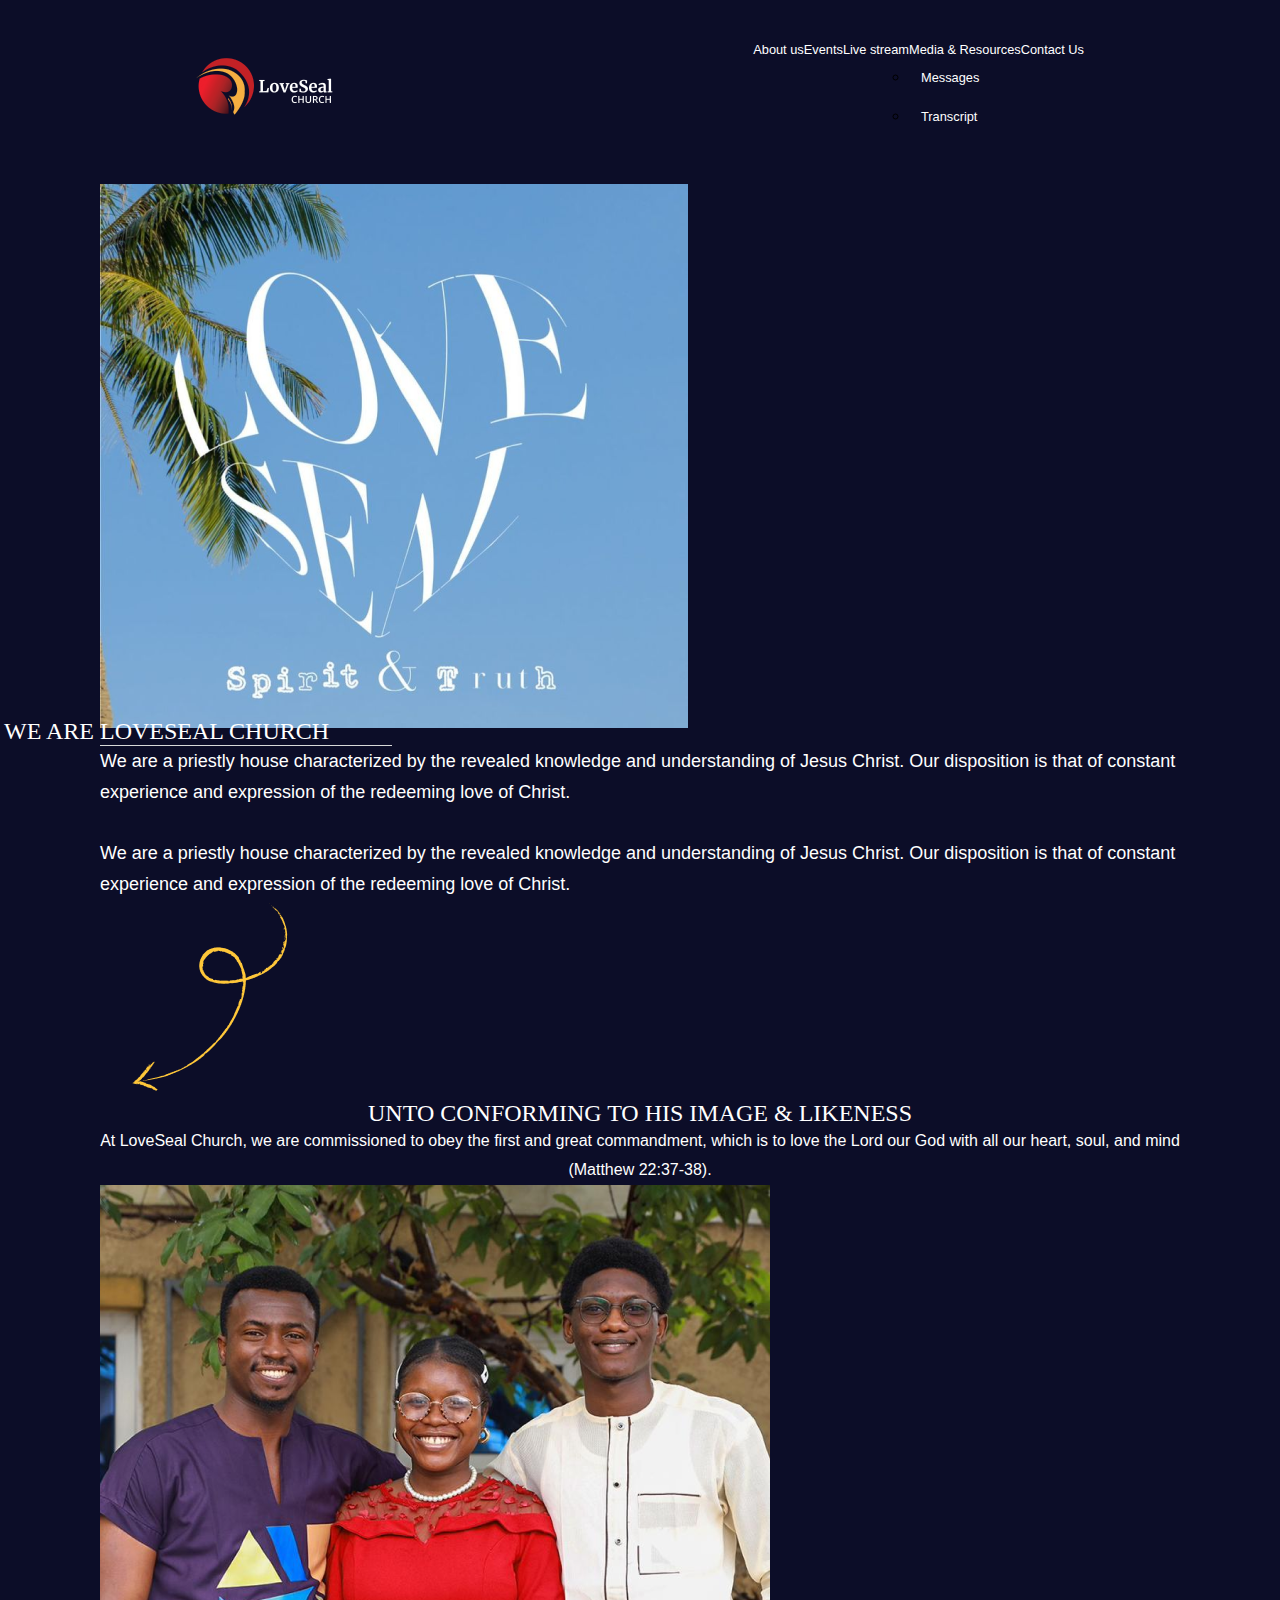
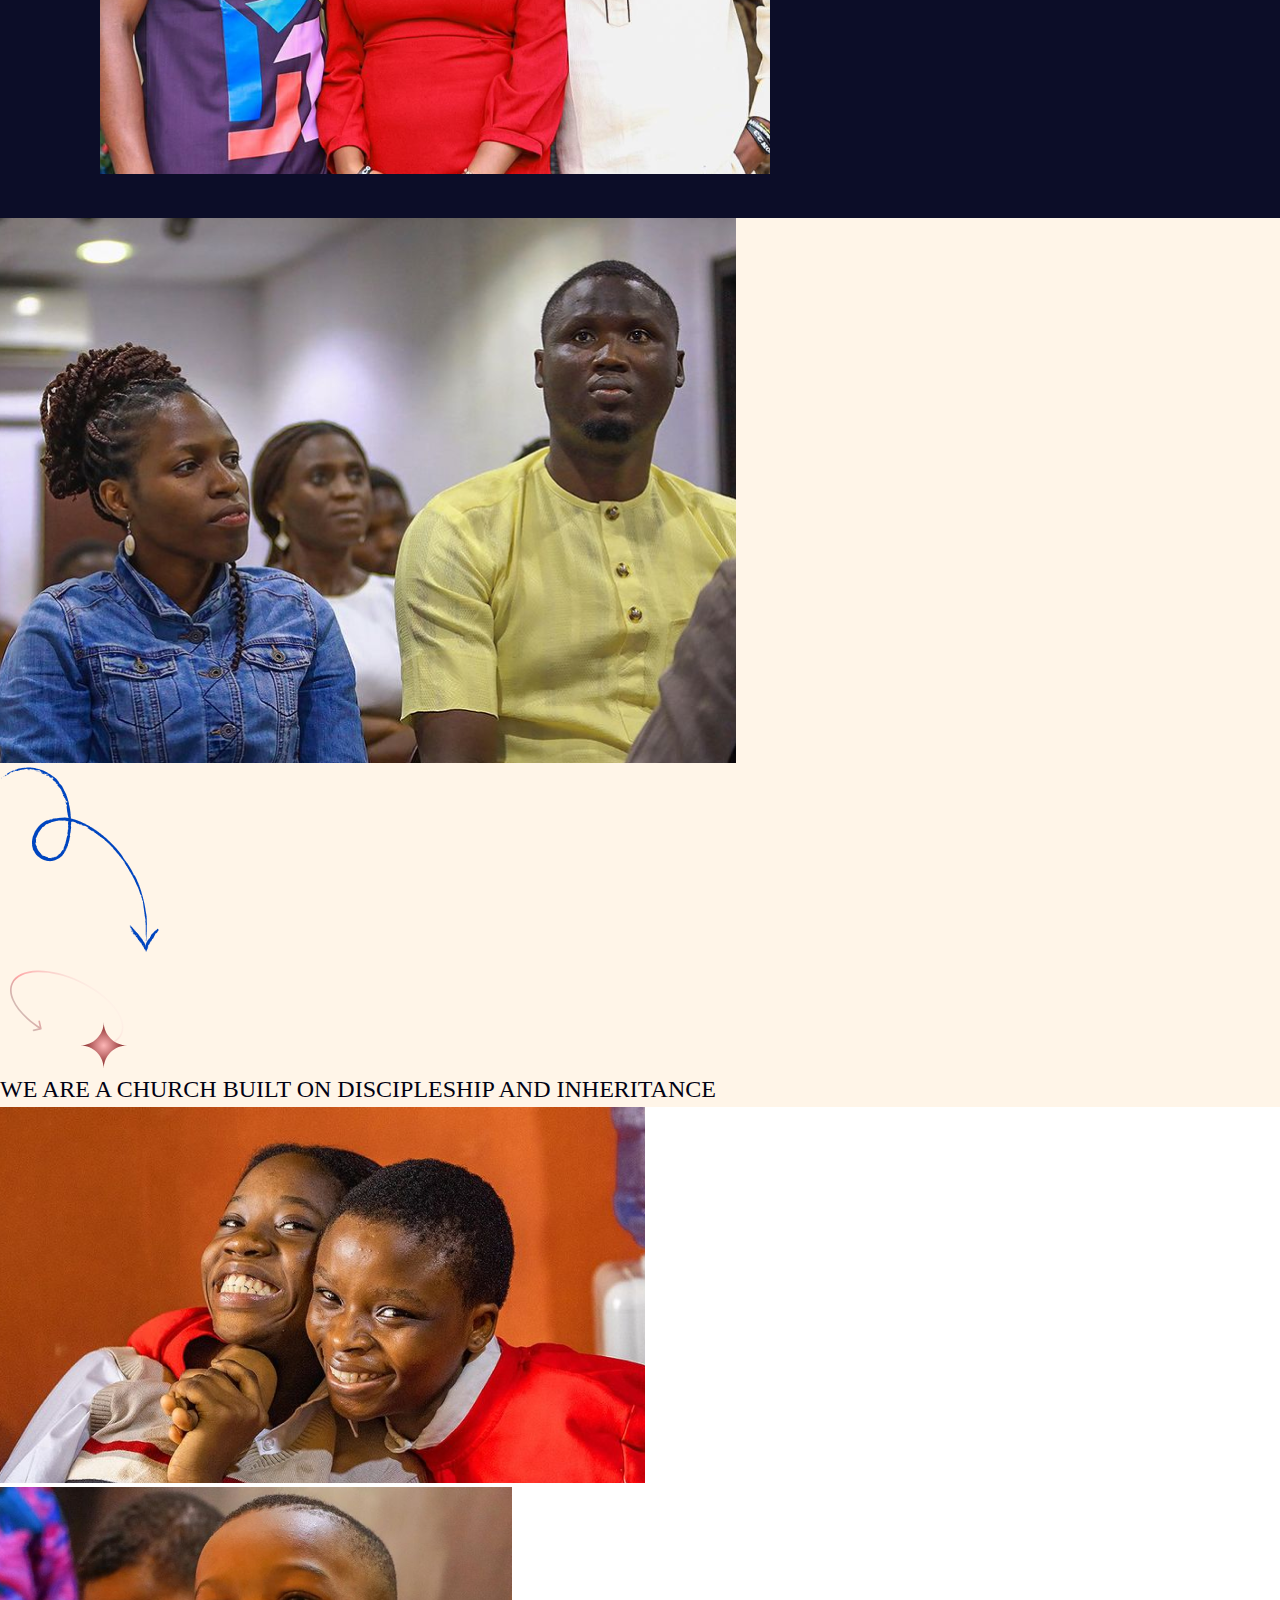
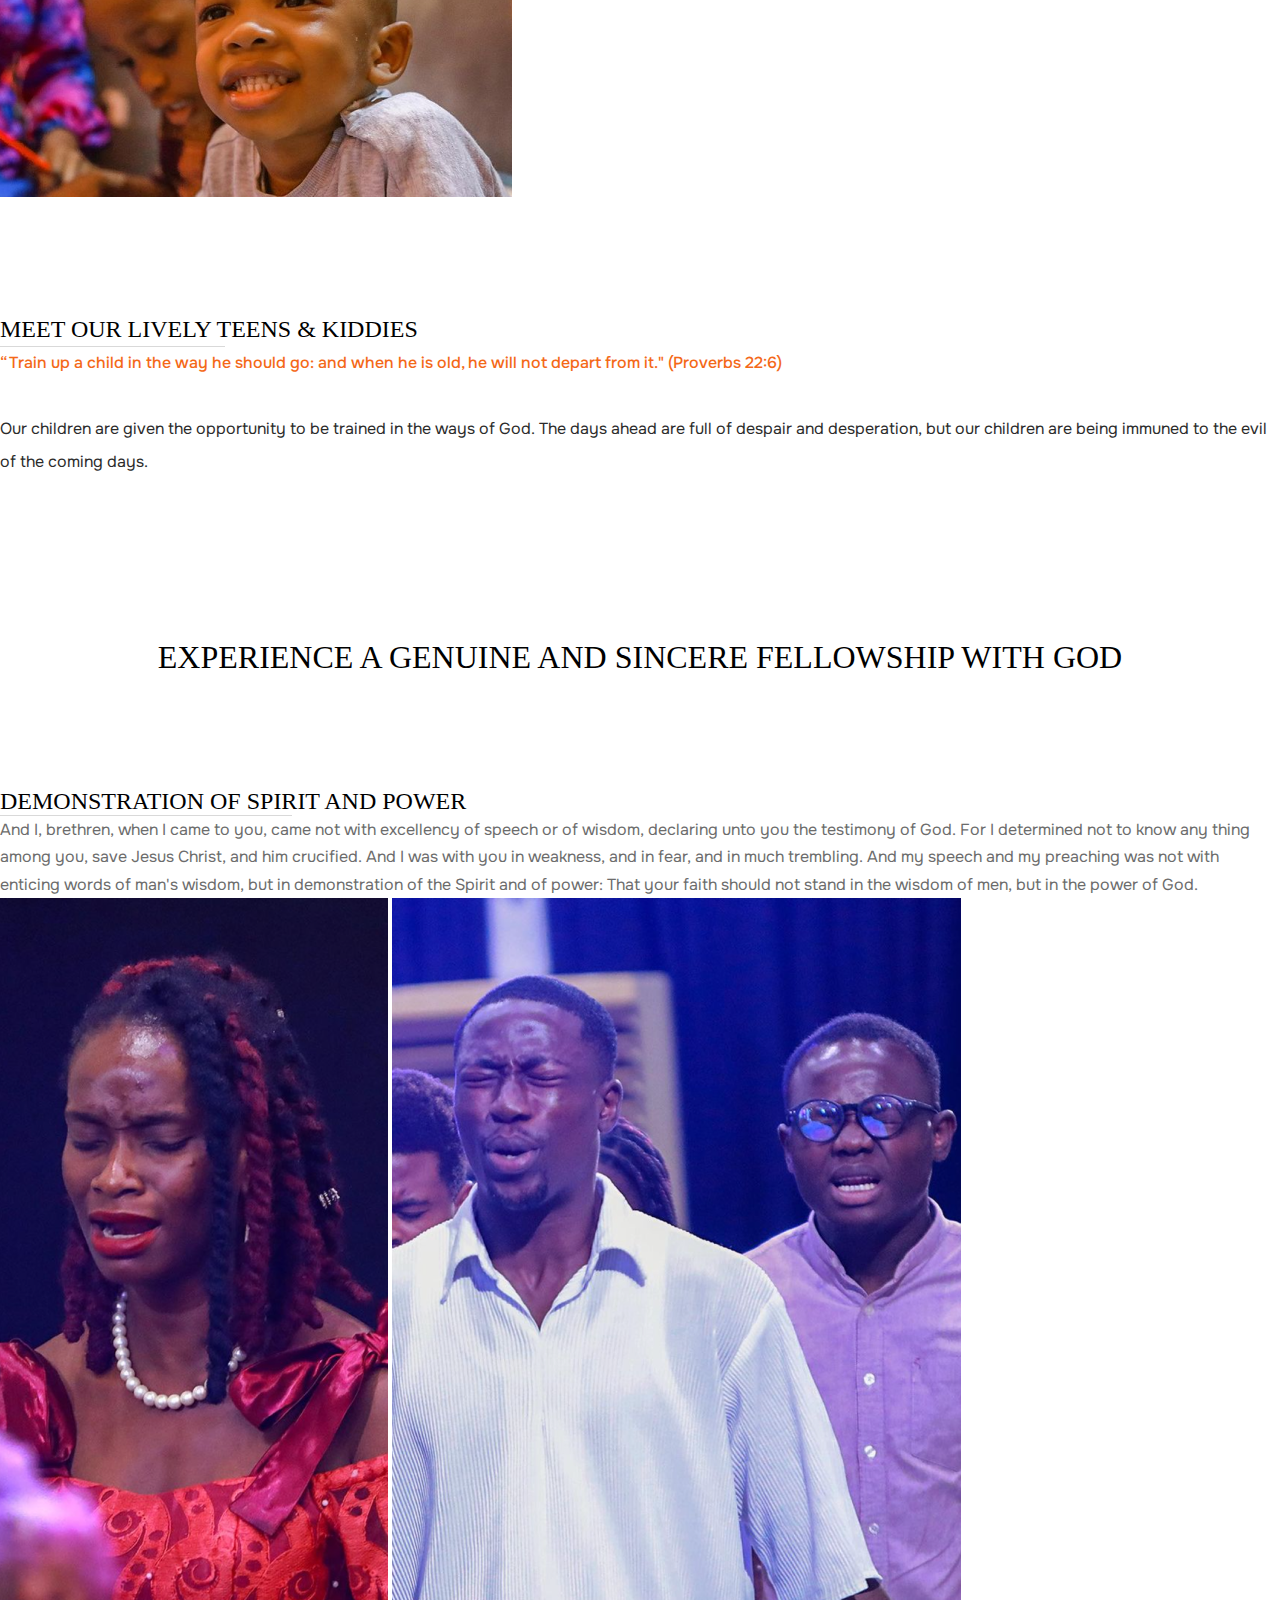
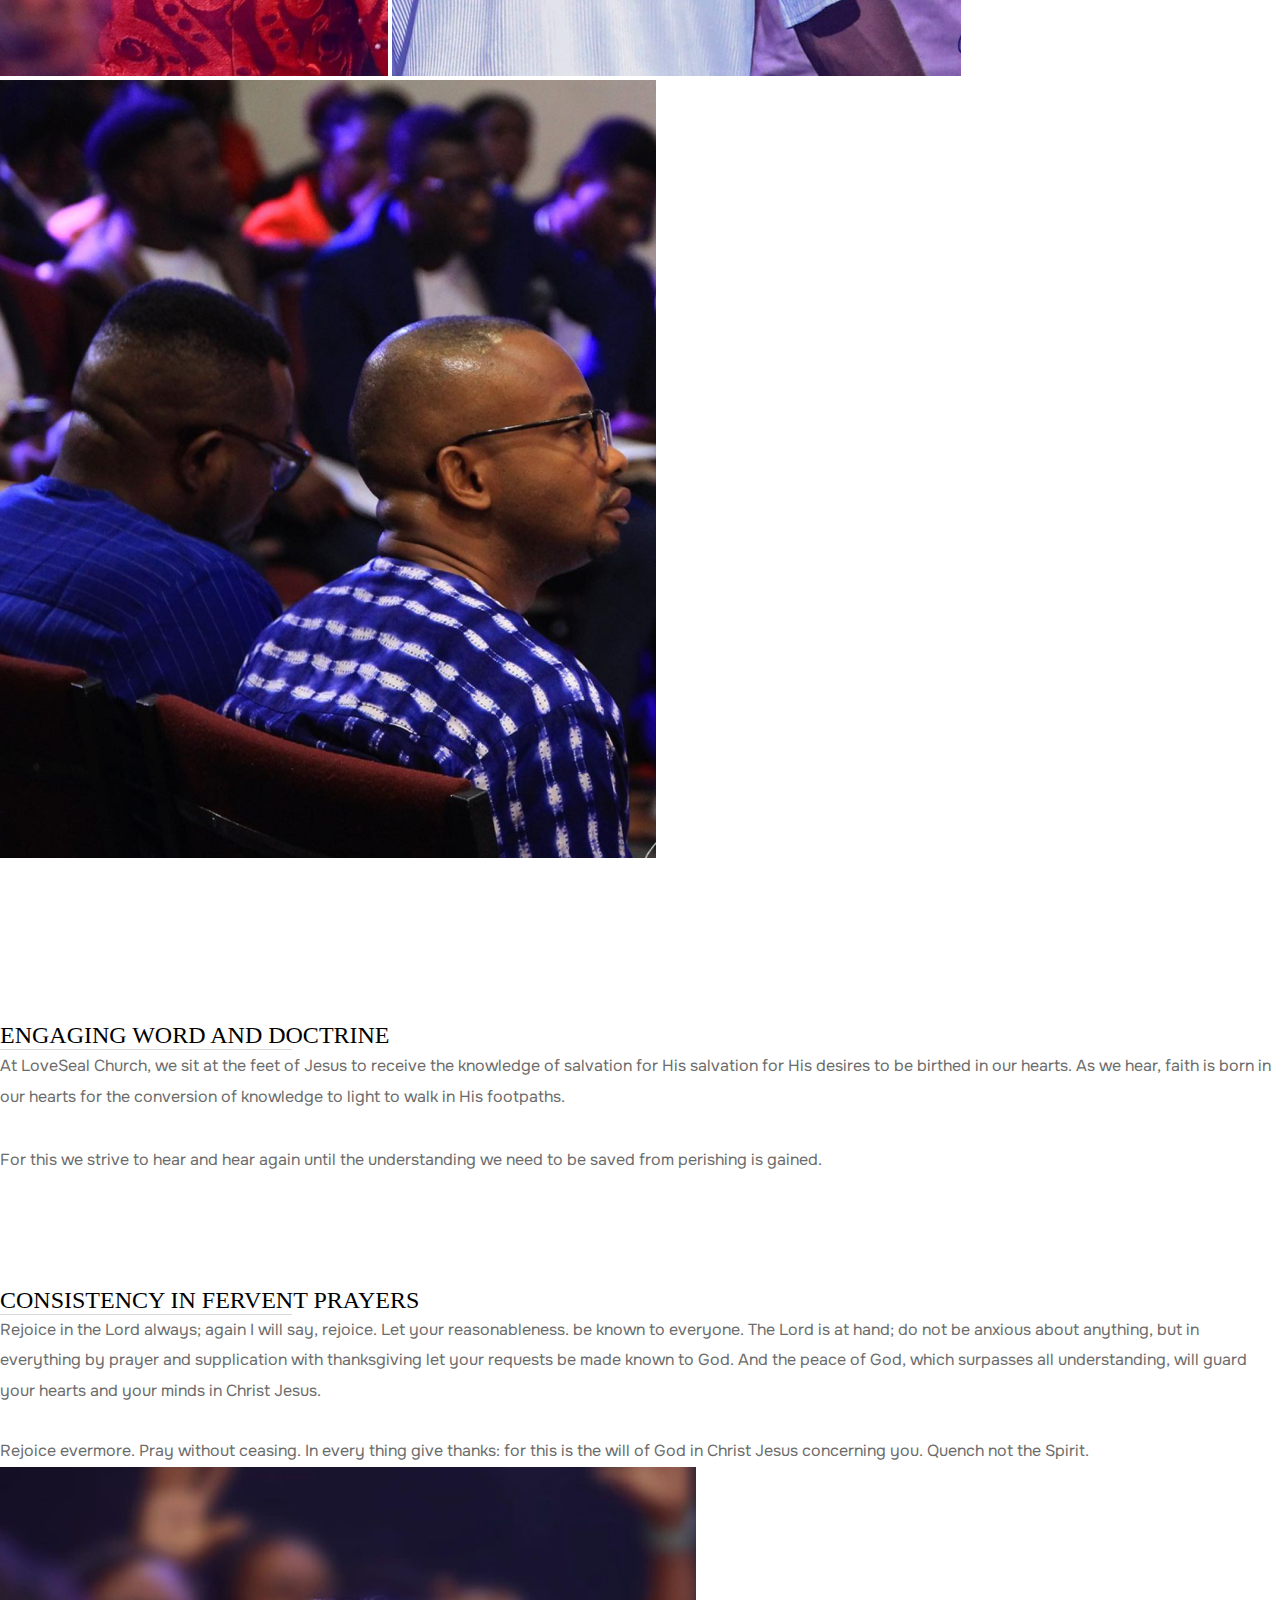
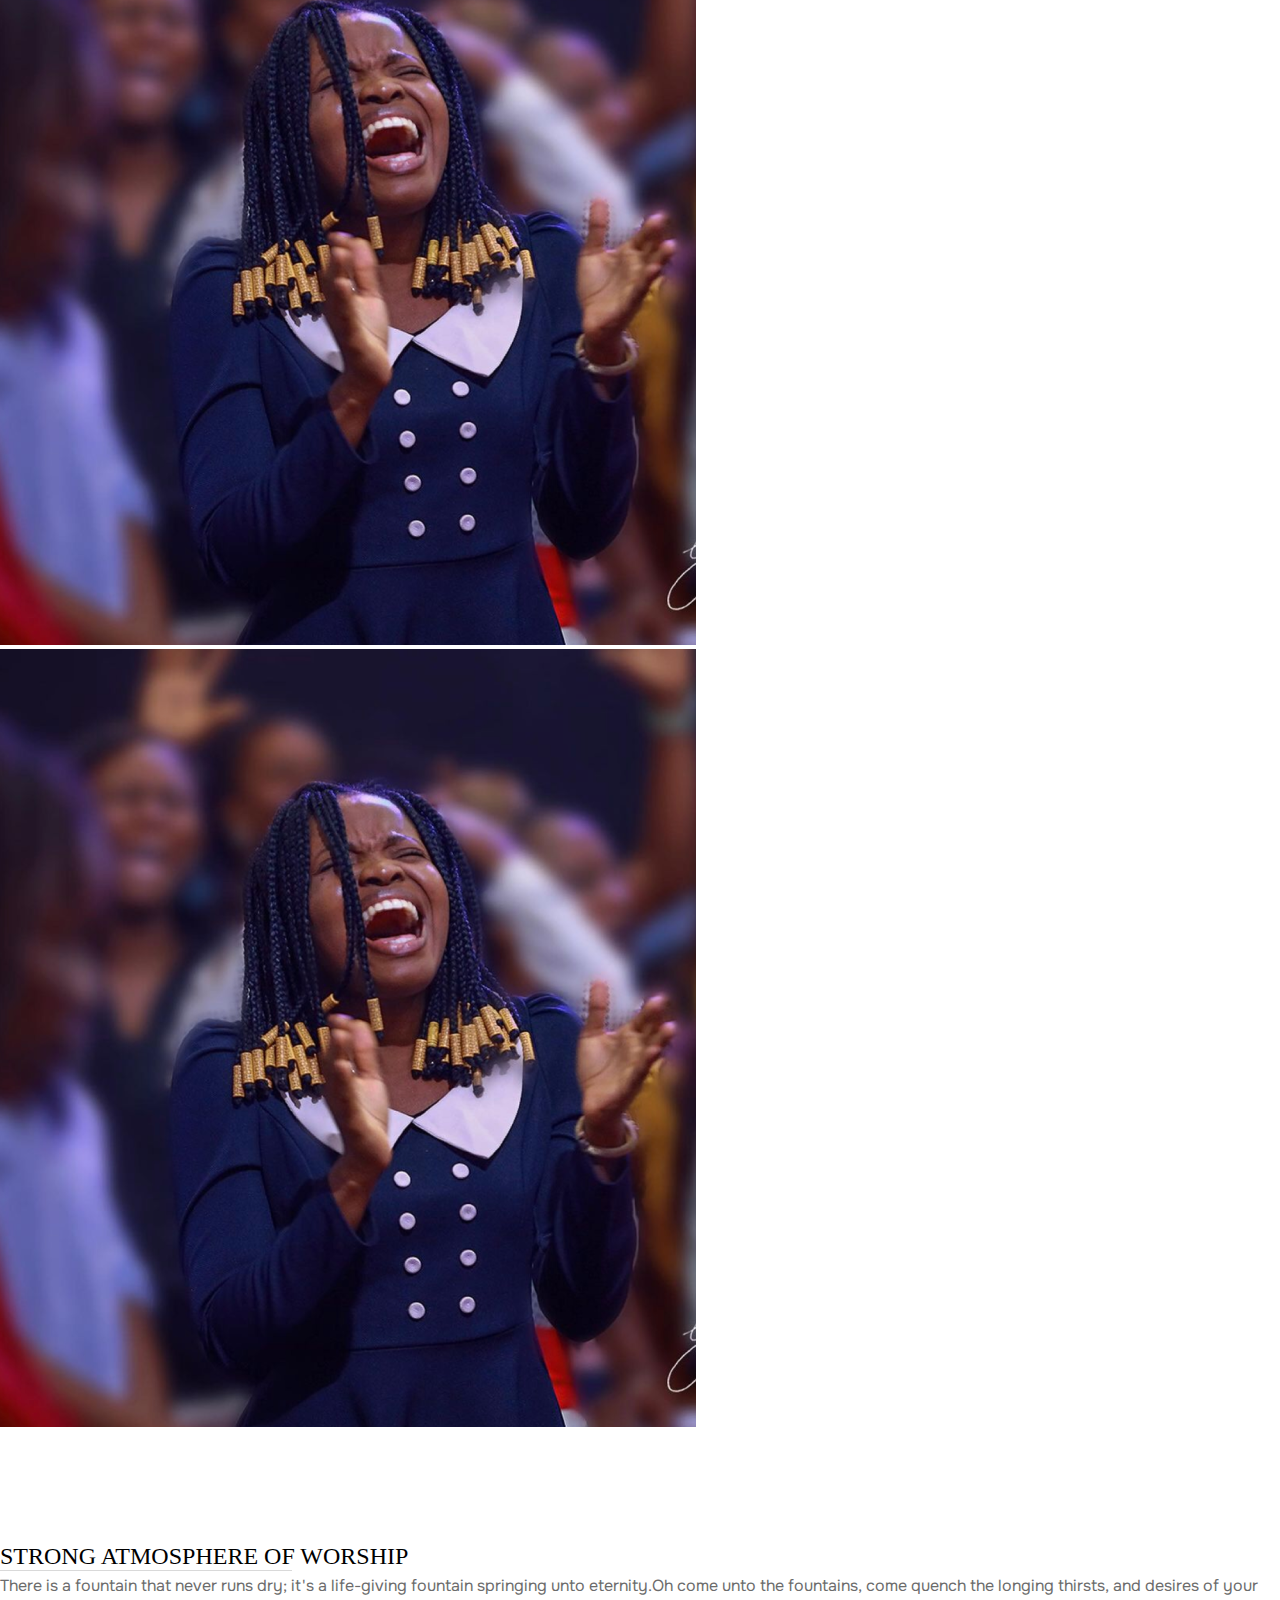
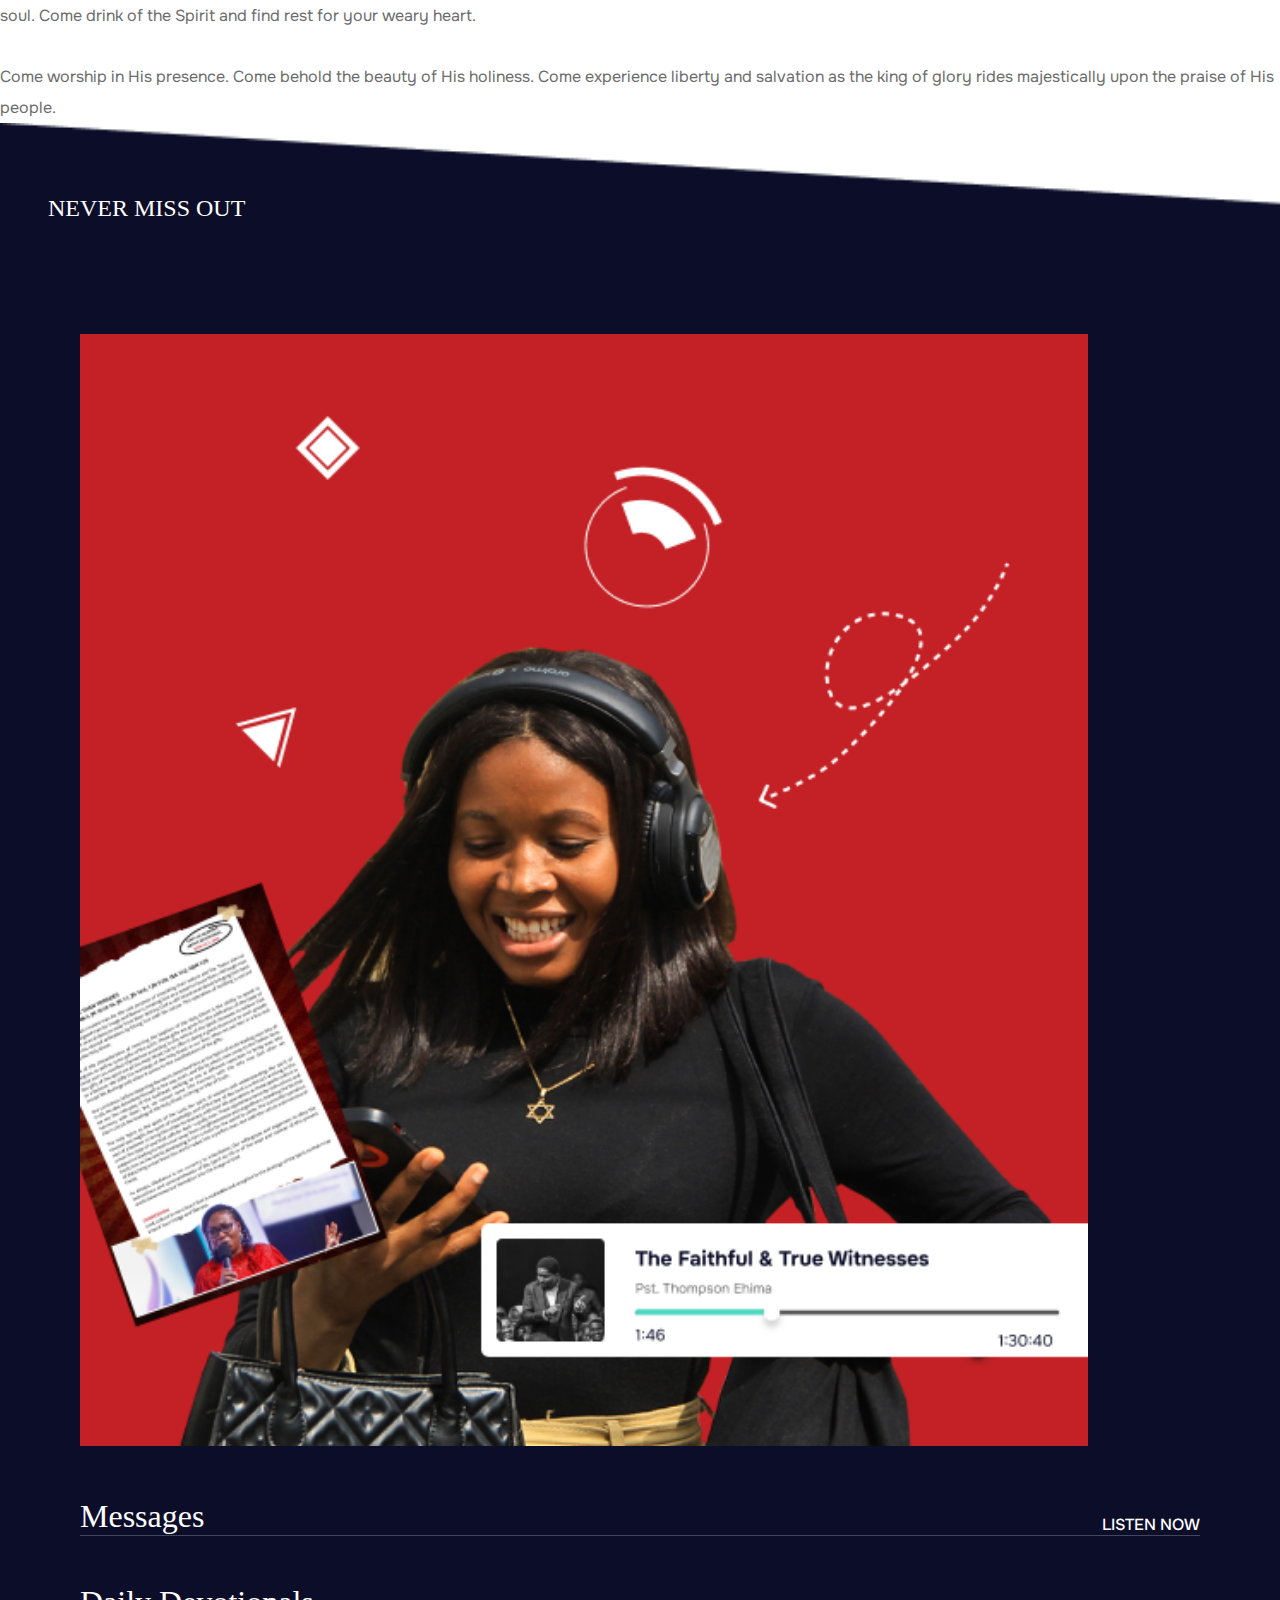
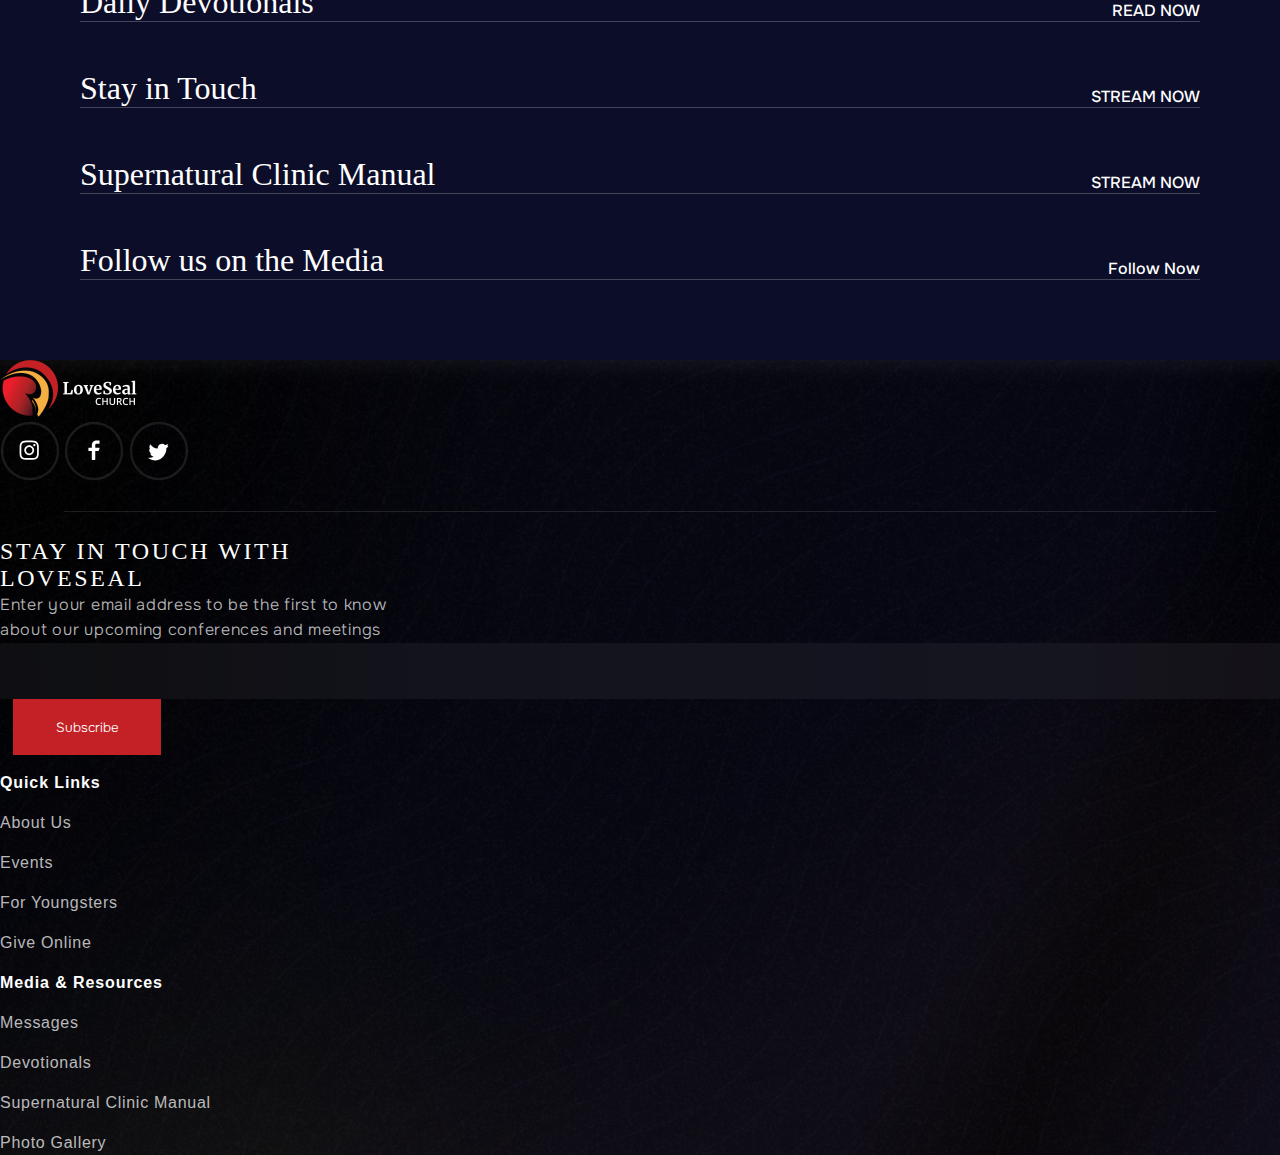
==== commit be77a67a: "new" ====
--- a/about.html
+++ b/about.html
@@ -107,7 +107,7 @@
         </div>
     </header>
 
-    <!-- <section class="about-section1 container-fluid">
+    <section class="about-section1 container-fluid">
         <div class="row">
             <div class="col p-0">
                 <img src="/images/sis-odinaka-and-brother.png" alt="" class="img-fluid">
@@ -118,7 +118,7 @@
                 <h2 class="">We are a church built on discipleship and inheritance</h2>
             </div>
         </div>
-    </section> -->
+    </section>
 
     <!-- <section class="about-section2">
         <div class="row">
@@ -138,11 +138,11 @@
                 <img src="/images/sis-anu-et-sis-tobi.png" alt="" class="img-fluid" >
             </div>
         </div>
+    </section> -->
     </section>
-    </section> -->
 
     <!-- MEET OUR  lively TEENS & KIDDIES -->
-    <!-- <section class="about-section3 p-5 mt-4">
+    <section class="about-section3 p-5 mt-4">
         <div class="row">
             <div class="col">
                 <img src="/images/img-of-lively-kiddies.png" alt="" class="img-fluid">
@@ -158,10 +158,10 @@
                     but our children are being immuned to the evil of the coming days.</p>
             </div>
         </div>  
-    </section> -->
+    </section>
 
     <!-- Experience a genuine and sincere fellowship with God -->
-    <!-- <section class="about-section5 container-fluid ">
+    <section class="about-section5 container-fluid ">
         <h1 class="text-uppercase">Experience a genuine and sincere fellowship with God</h1>
         <div class="row p-5">
             <div class="col about-section5-text-content ms-5">
@@ -176,10 +176,10 @@
                      <img src="/images/img-of-brothers (2).png" alt="" class="img-fluid">      
                 </div>
             </div>
-        </section>  -->
+        </section> 
 
          <!-- Engaging word and Doctrine -->
-         <!-- <section class=" about-section6 container-fluid mb-5 p-5  ">
+         <section class=" about-section6 container-fluid mb-5 p-5  ">
             <div class="row">
             <div class="col  about-section6-img-container">
                 <img src="/images/pastor-david.png" alt="" class="img-fluid ">
@@ -192,11 +192,11 @@
                     For this we strive to hear and hear again until the understanding we need to be saved from perishing is gained.</p>
             </div>
             </div>
-        </section> -->
+        </section>
 
         <!-- Consistency in Fervent Prayers -->
 
-        <!-- <section class=" about-section7 container-fluid  p-5 ">
+        <section class=" about-section7 container-fluid  p-5 ">
             <div class="row">
             <div class="col about-section7-text-content ms-5">
                 <h2 class="text-upercase">Consistency in Fervent Prayers</h2>
@@ -211,9 +211,9 @@
                 <img src="/images/img-of-sis-tobi.png" alt="" class="img-fluid ">
             </div>
             </div>
-        </section> -->
+        </section>
         <!-- strong atmosphere of worship -->
-        <!-- <section class=" about-section8 container-fluid mt-5 p-5 ">
+        <section class=" about-section8 container-fluid mt-5 p-5 ">
             <div class="row">
                 <div class="col about-section8-img-container me-5">
                     <img src="/images/img-of-sis-tobi.png" alt="" class="img-fluid">
@@ -227,7 +227,7 @@
                      Come experience liberty and salvation as the king of glory rides majestically upon the praise of His people.</p>
             </div> 
             </div>
-        </section> -->
+        </section>
         <!-- A JOURNEY UNTO GOD -->
          <!-- <section class="about-section9 container-fluid">
          <h1 class="text-uppercase ">A journey unto god</h1>
--- a/css/index.css
+++ b/css/index.css
@@ -77,7 +77,7 @@
     .navbars .mobileNavMenu{
         width: 80%;
         height: 100vh;
-        background-color: #05052E;
+        background-color: #0C0D28;
         display: block;
         position: absolute;
         right: 0;
@@ -1371,7 +1371,7 @@
 }
 
 .contact-section1-img-container img{
-    margin-top: -2em;
+    margin-top: -3em;
     
 }
 .contact-section1{
@@ -1482,9 +1482,13 @@
     border-radius: 20px;
 }
 .contact-img1{
-    width: 100%;}
+    width: 100%;
+    border-radius: 30px;
+}
 .contact-img2{
-    width: 80%;}
+    width: 80%;
+    border-radius: 30px;
+}
 .contact-section2-content p{
     color: var(--Grey-3, #5C5C5C);
     font-family: Onest;
@@ -1499,6 +1503,10 @@
     width: 100%;}
 .contact-img2{
     width: 100%;}
+    .contact-section1-img-container img{
+        margin-top: -2em;
+        
+    }
 
 }
 
@@ -1676,6 +1684,78 @@
 }
 
 /* DEVOTIONAL SECTION */
-.header-section1{
+.devotional-header-content{
+    /* background: url(/images/pexels-david-alberto-carmona-coto-1151418\ 1.png); */
+    
+
+}
+.devotional-header-content img{
+    margin-top: -3%;
+}
+.devotional-section1{
+    padding: 10em;
+}
+.devotional-section1 h2{
+    color: #000;
+    font-family: Saol Display;
+    font-style: normal;
+    font-weight: 400;
+    line-height: normal;
+    
+}
+.devotional-section1 p{
+    color: #323232;
+    font-family: "Onest",sans-serif;
+    font-size: 20px;
+    font-style: normal;
+    font-weight: 300;
+    line-height: 206%; /* 41.2px */
+}
+.devotional-text-content{
     background: url(/images/pexels-david-alberto-carmona-coto-1151418\ 1.png);
+    height: 60vh;
+   
+}
+
+@media(max-width:768px) {
+    .devotional-section1{
+        padding: 1em;
+    } 
+    .devotional-section1 p{
+        color: #323232;
+        font-family: "Onest",sans-serif;
+        font-size: 10px;
+        font-style: normal;
+        font-weight: 300;
+        line-height: 150%; /* 41.2px */
+    } 
+}
+
+.manual-section2-container1{
+    background: url(/images/pexels-monstera-production-7412085\ 1.png);
+    background-repeat: no-repeat;
+    background-size: cover;
+    background-position: center center;
+    height: 80vh;
+}
+.manual-section2-container2{
+    background: url(/images/praying-together.png);
+    background-repeat: no-repeat;
+    background-size: cover;
+    background-position: top center;
+    height: 80vh;
+}
+.manual-section2-container3{
+    background: url(/images/pexels-monstera-production-7412085\ 2.png);
+    background-repeat: no-repeat;
+    background-size: cover;
+    background-position: top center;
+    height: 80vh;
+}
+.manual-section2-container4{
+    background: url(/images/image\ 19\ \(1\).png);
+    background-repeat: no-repeat;
+    background-size: cover;
+    background-position: top center;
+    height: 80vh;
 }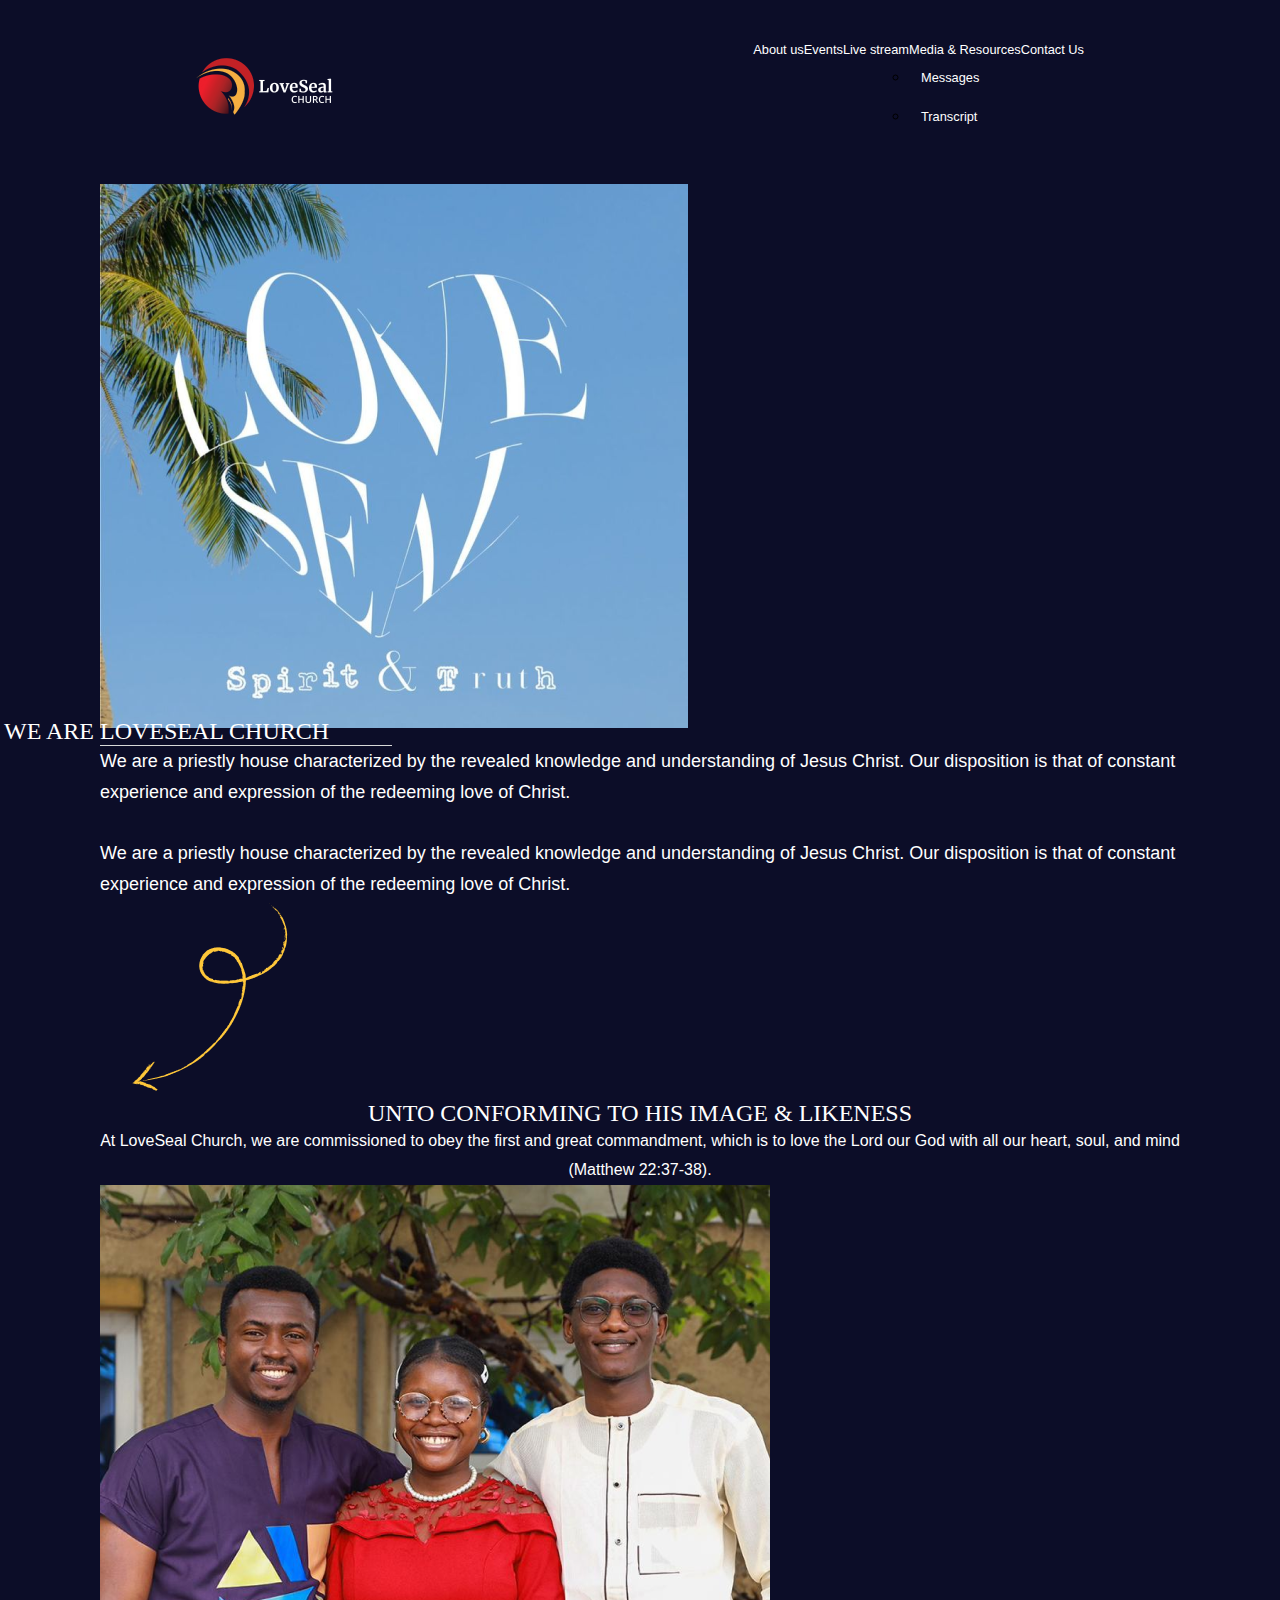
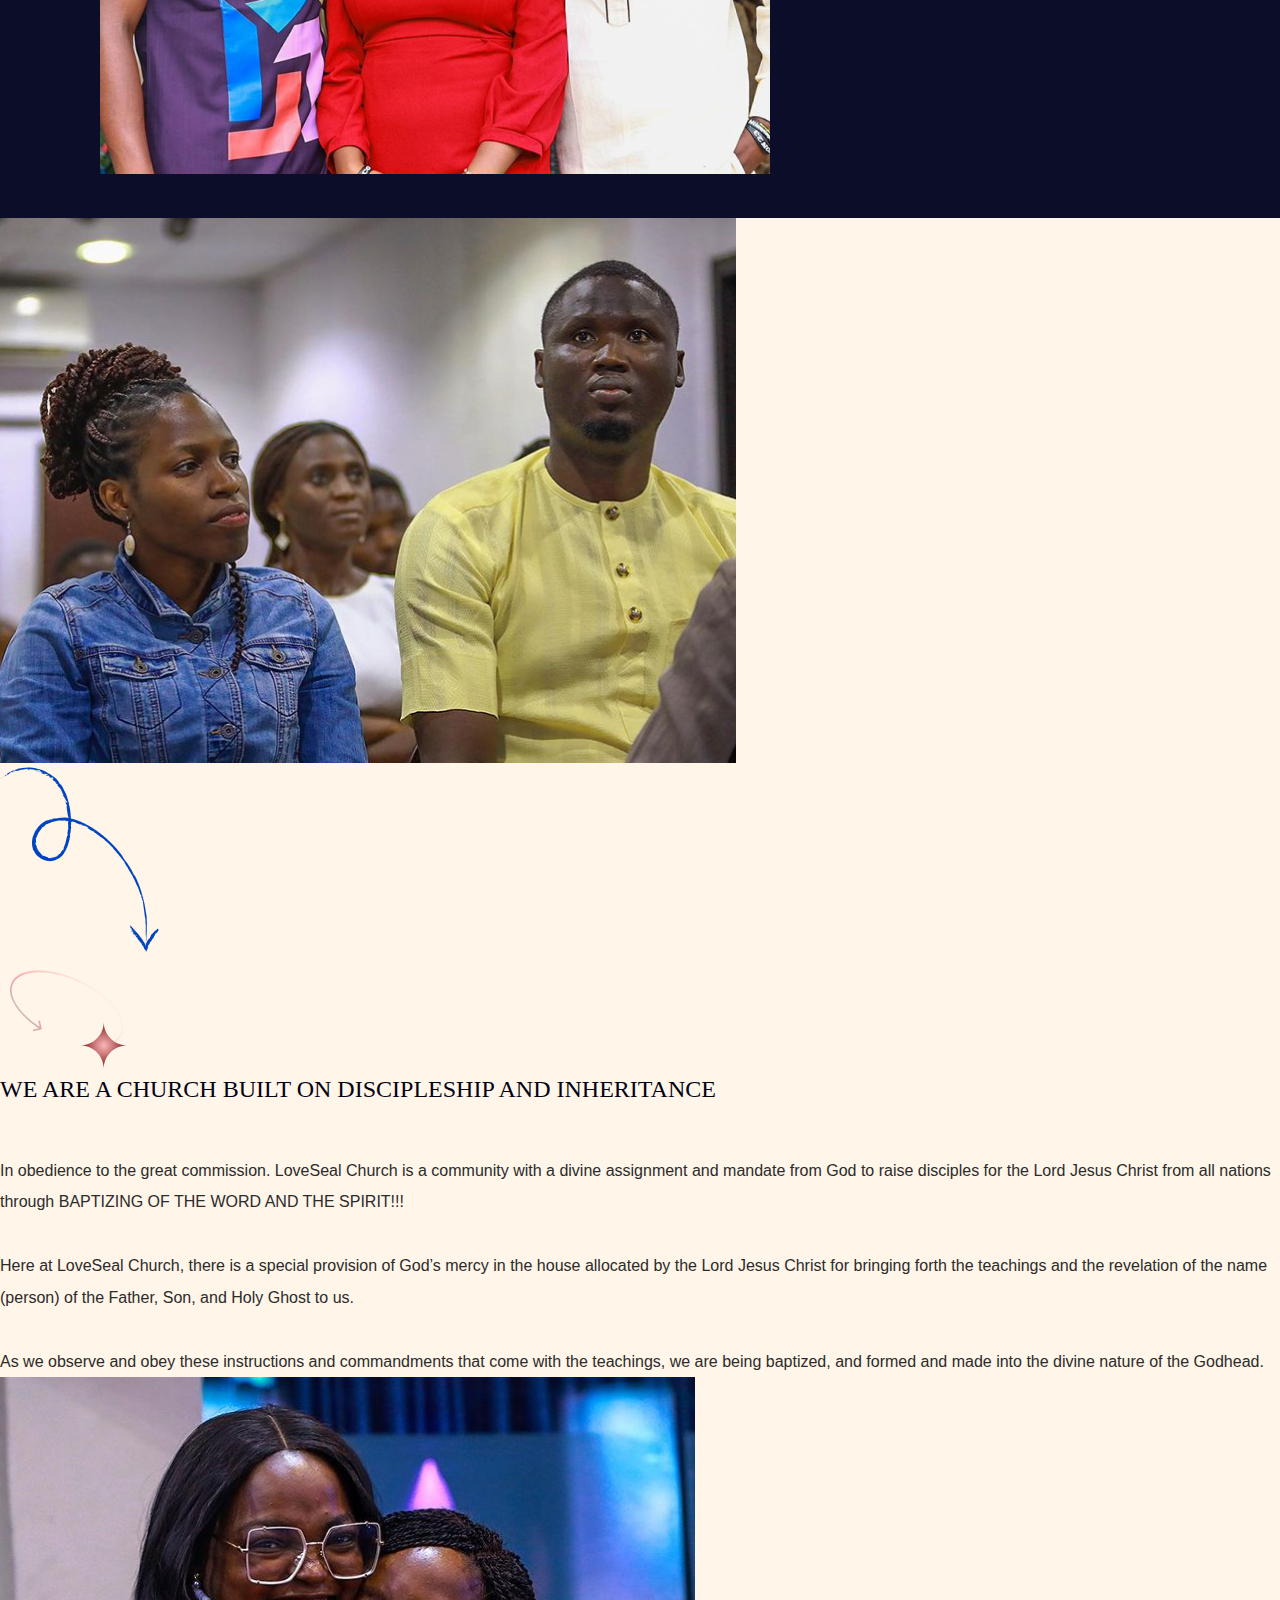
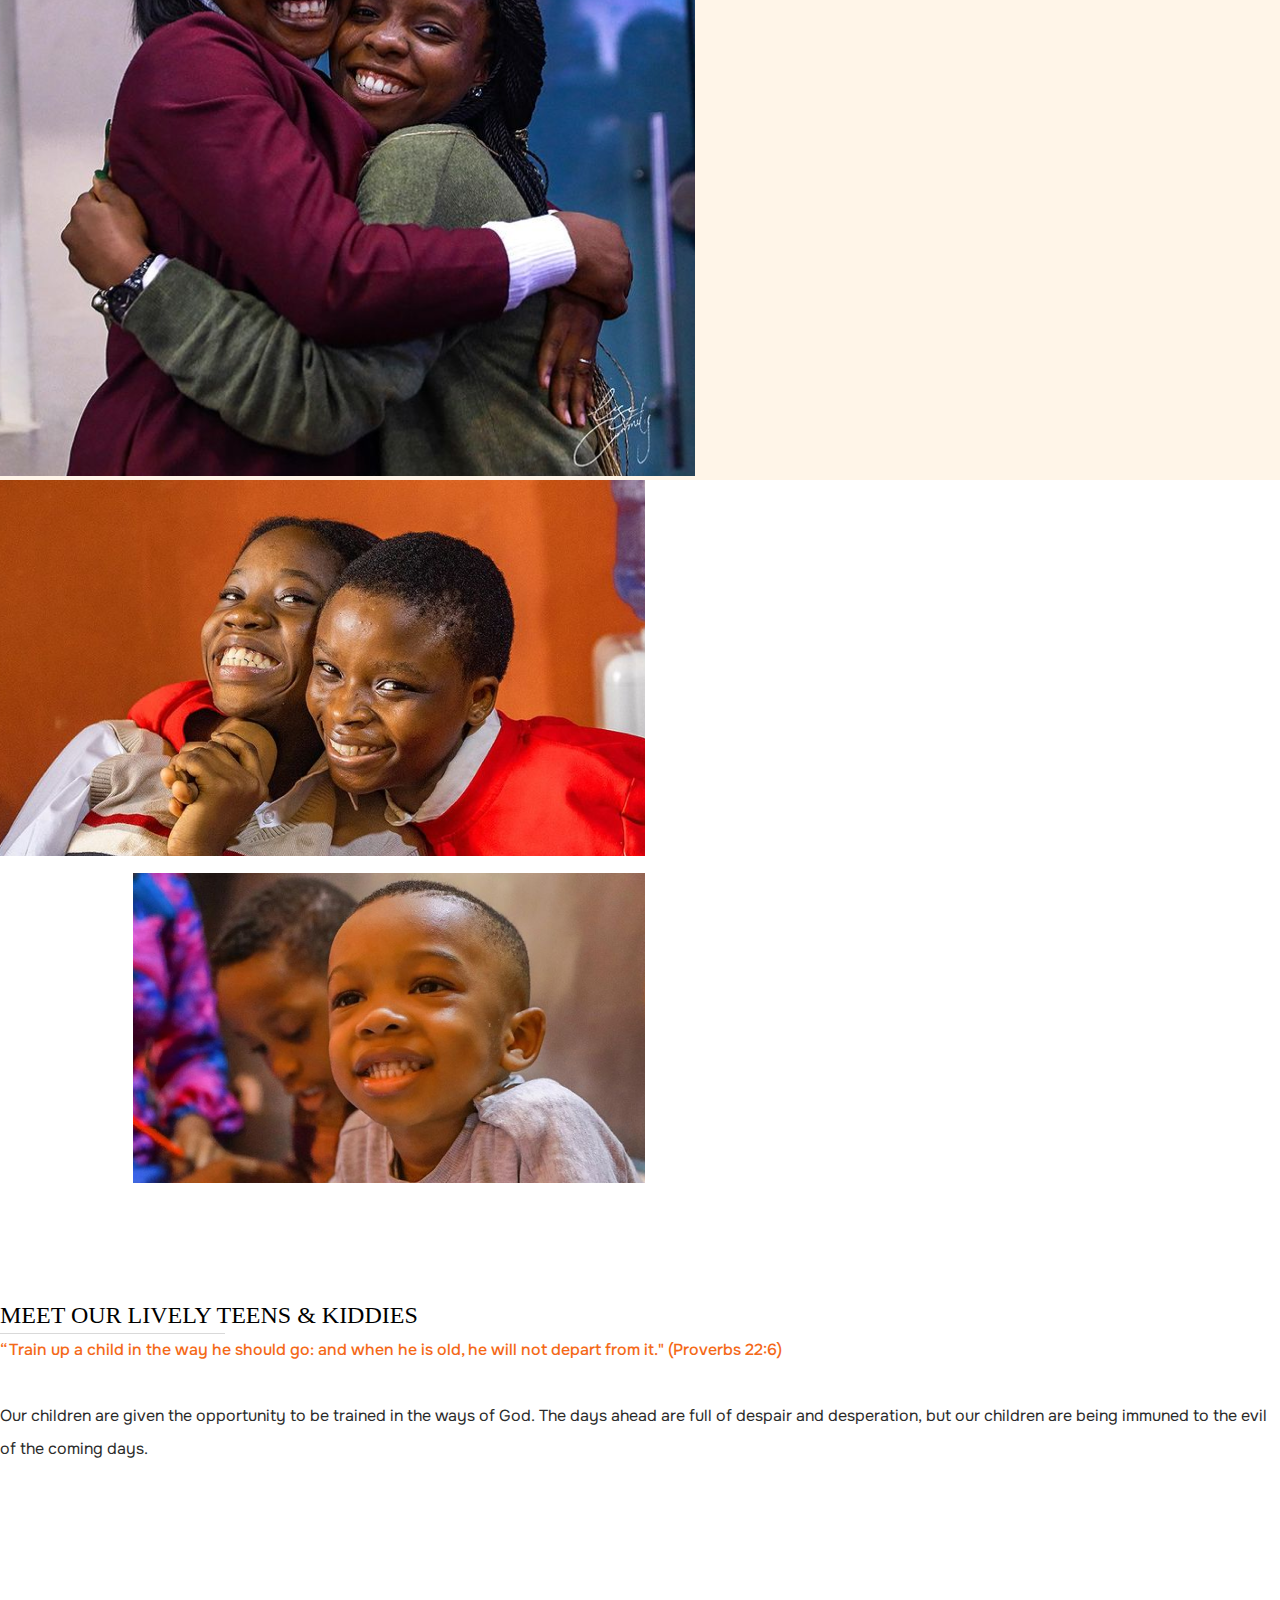
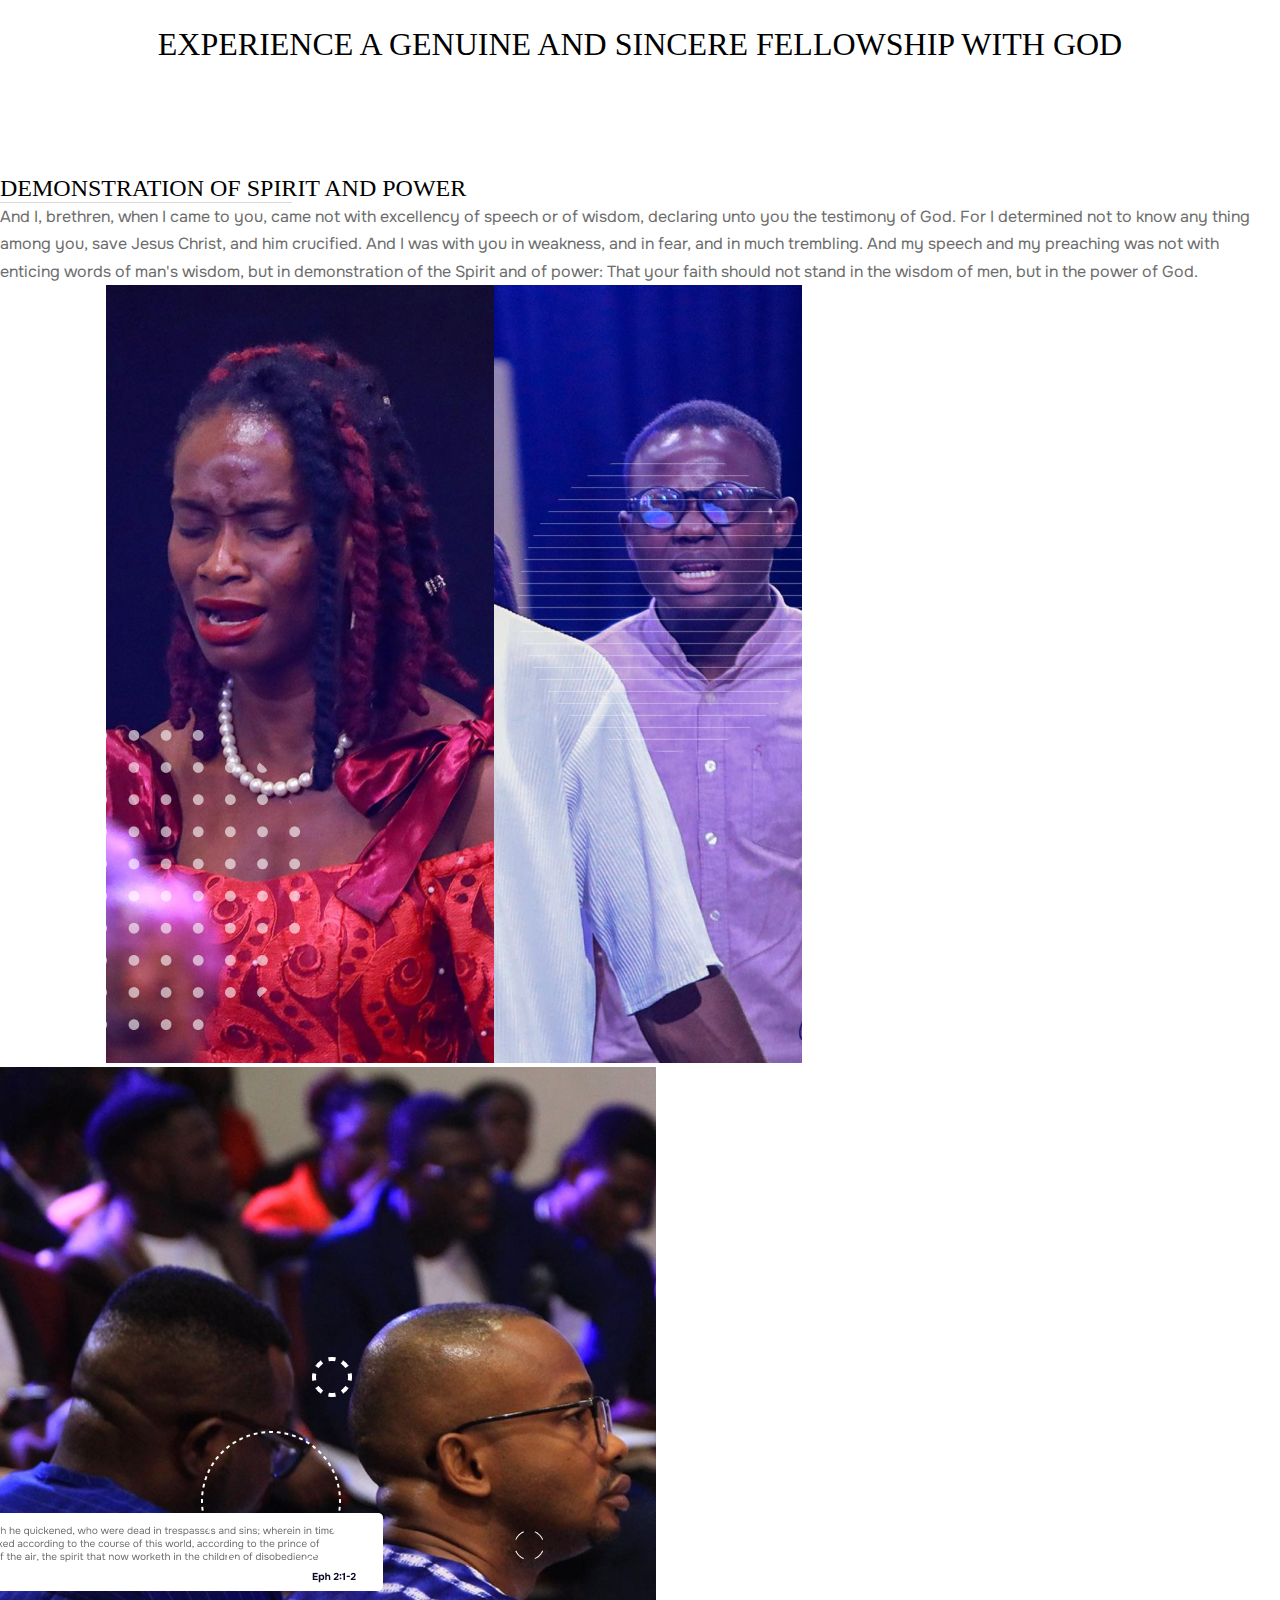
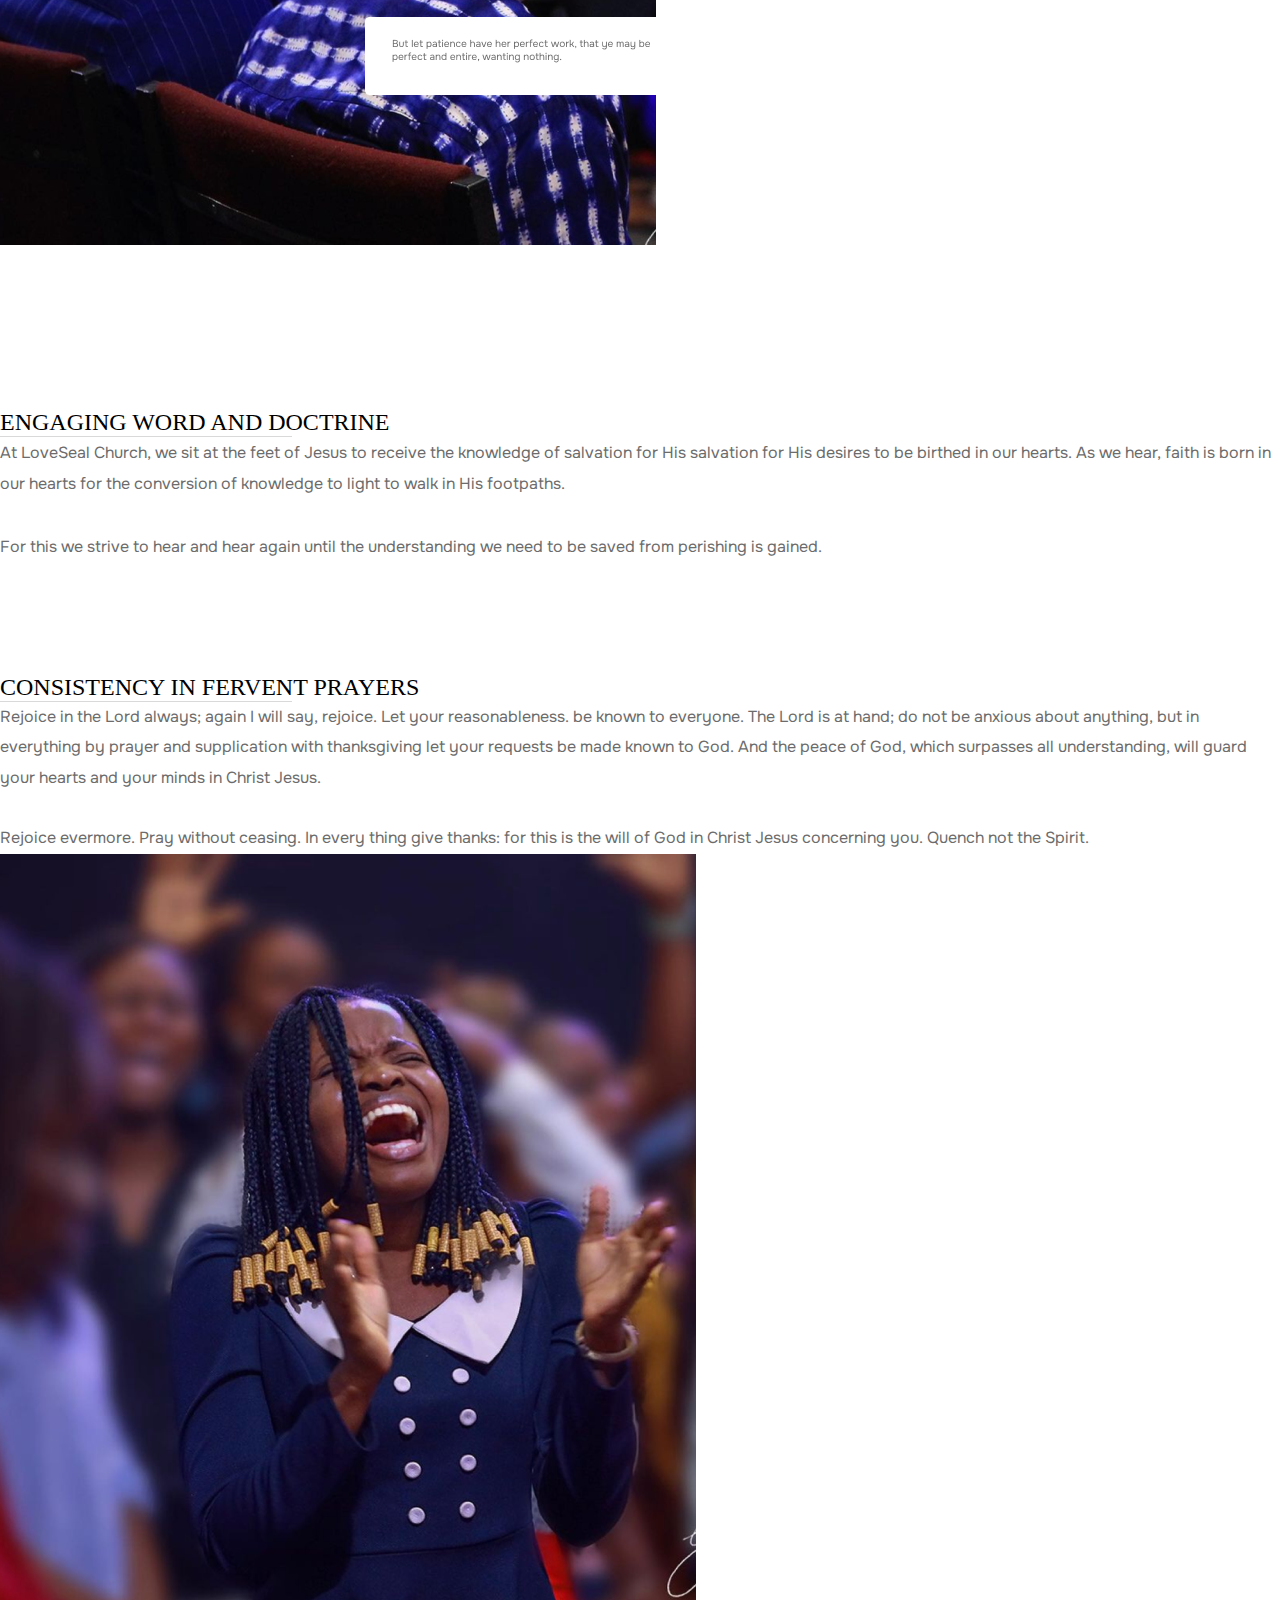
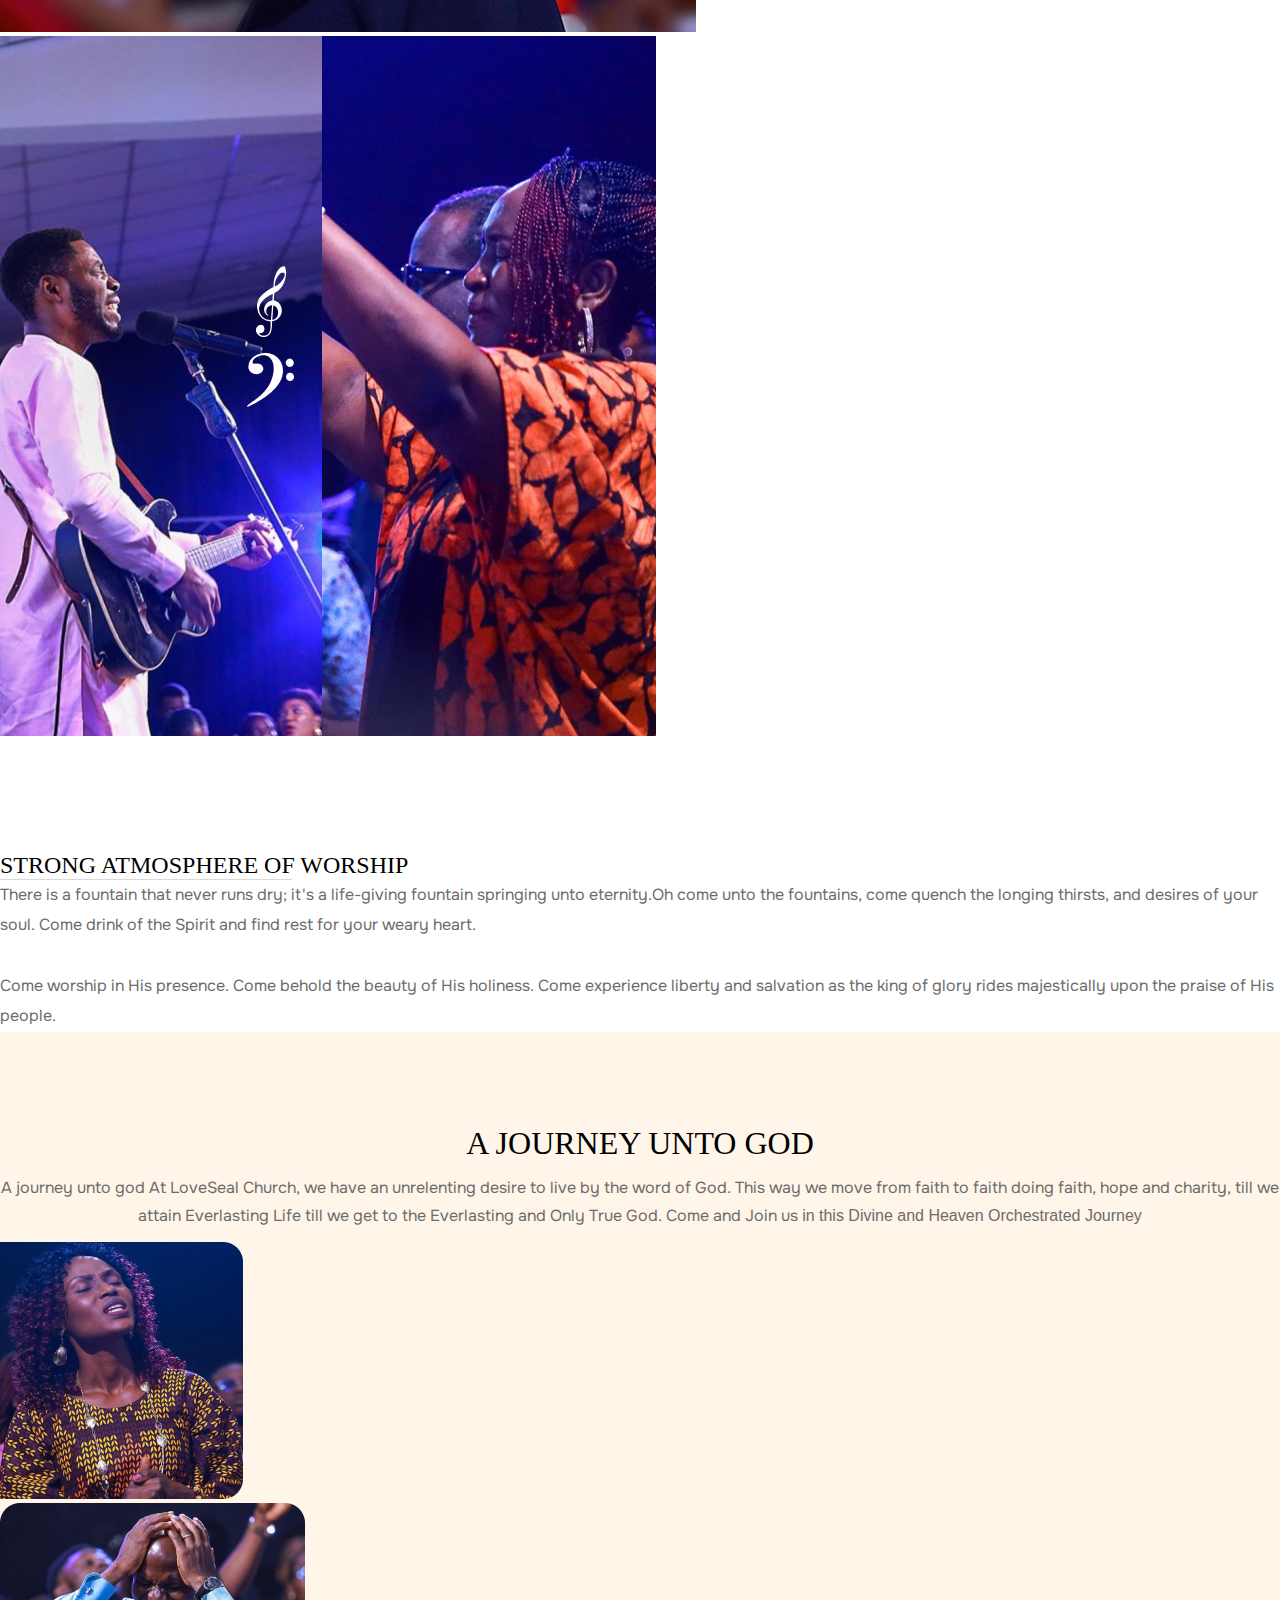
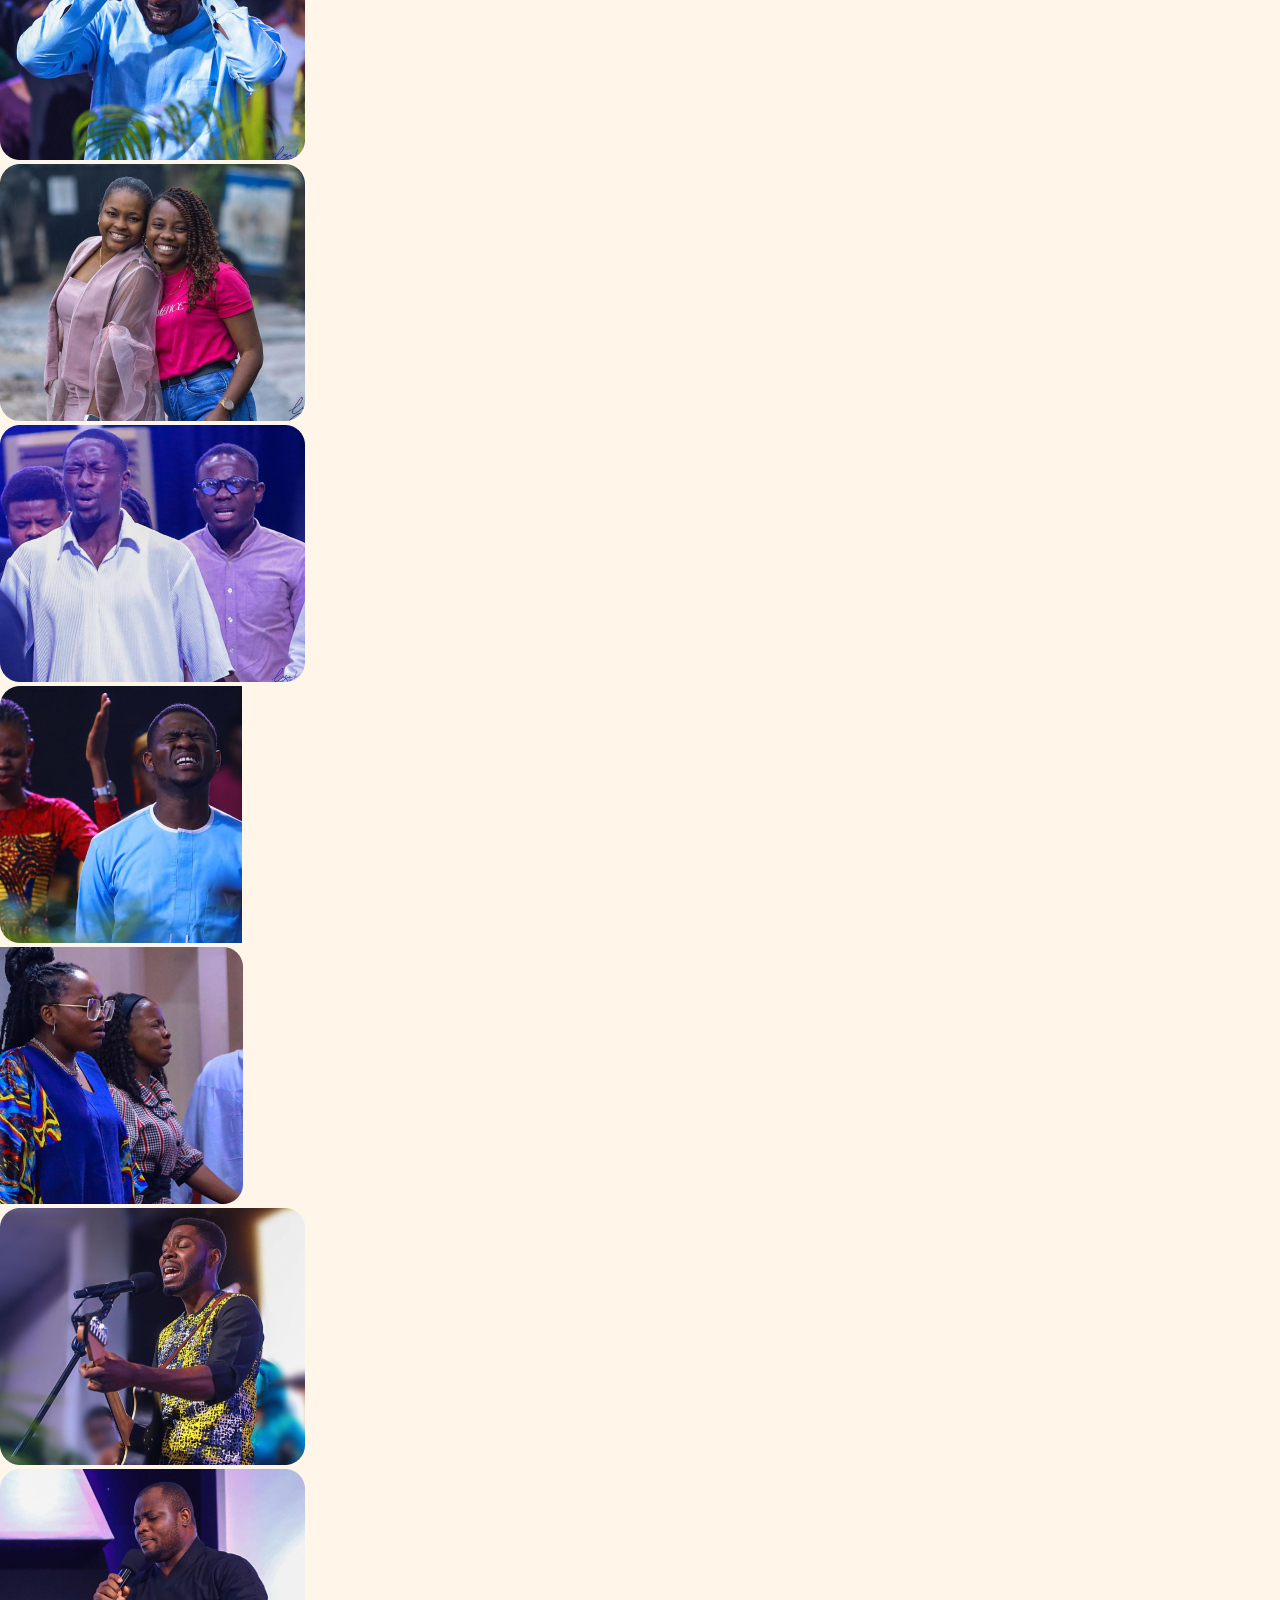
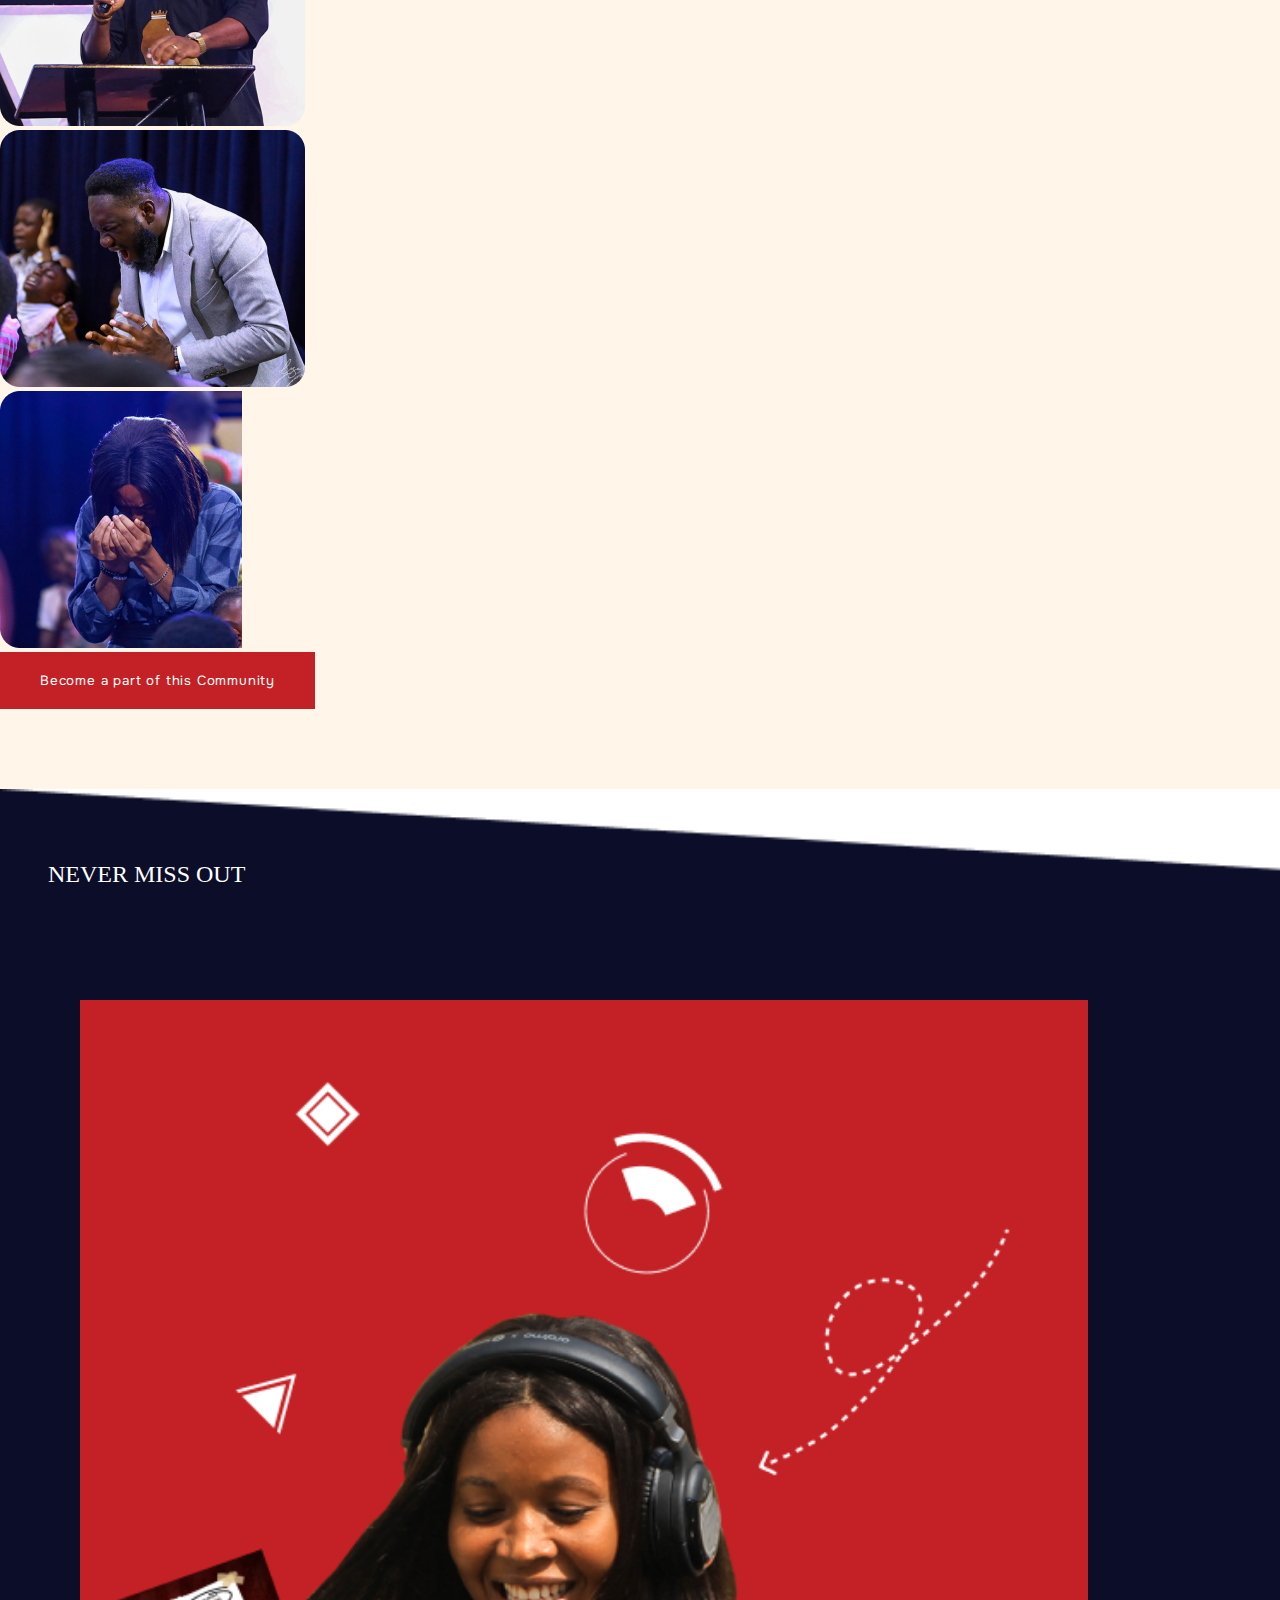
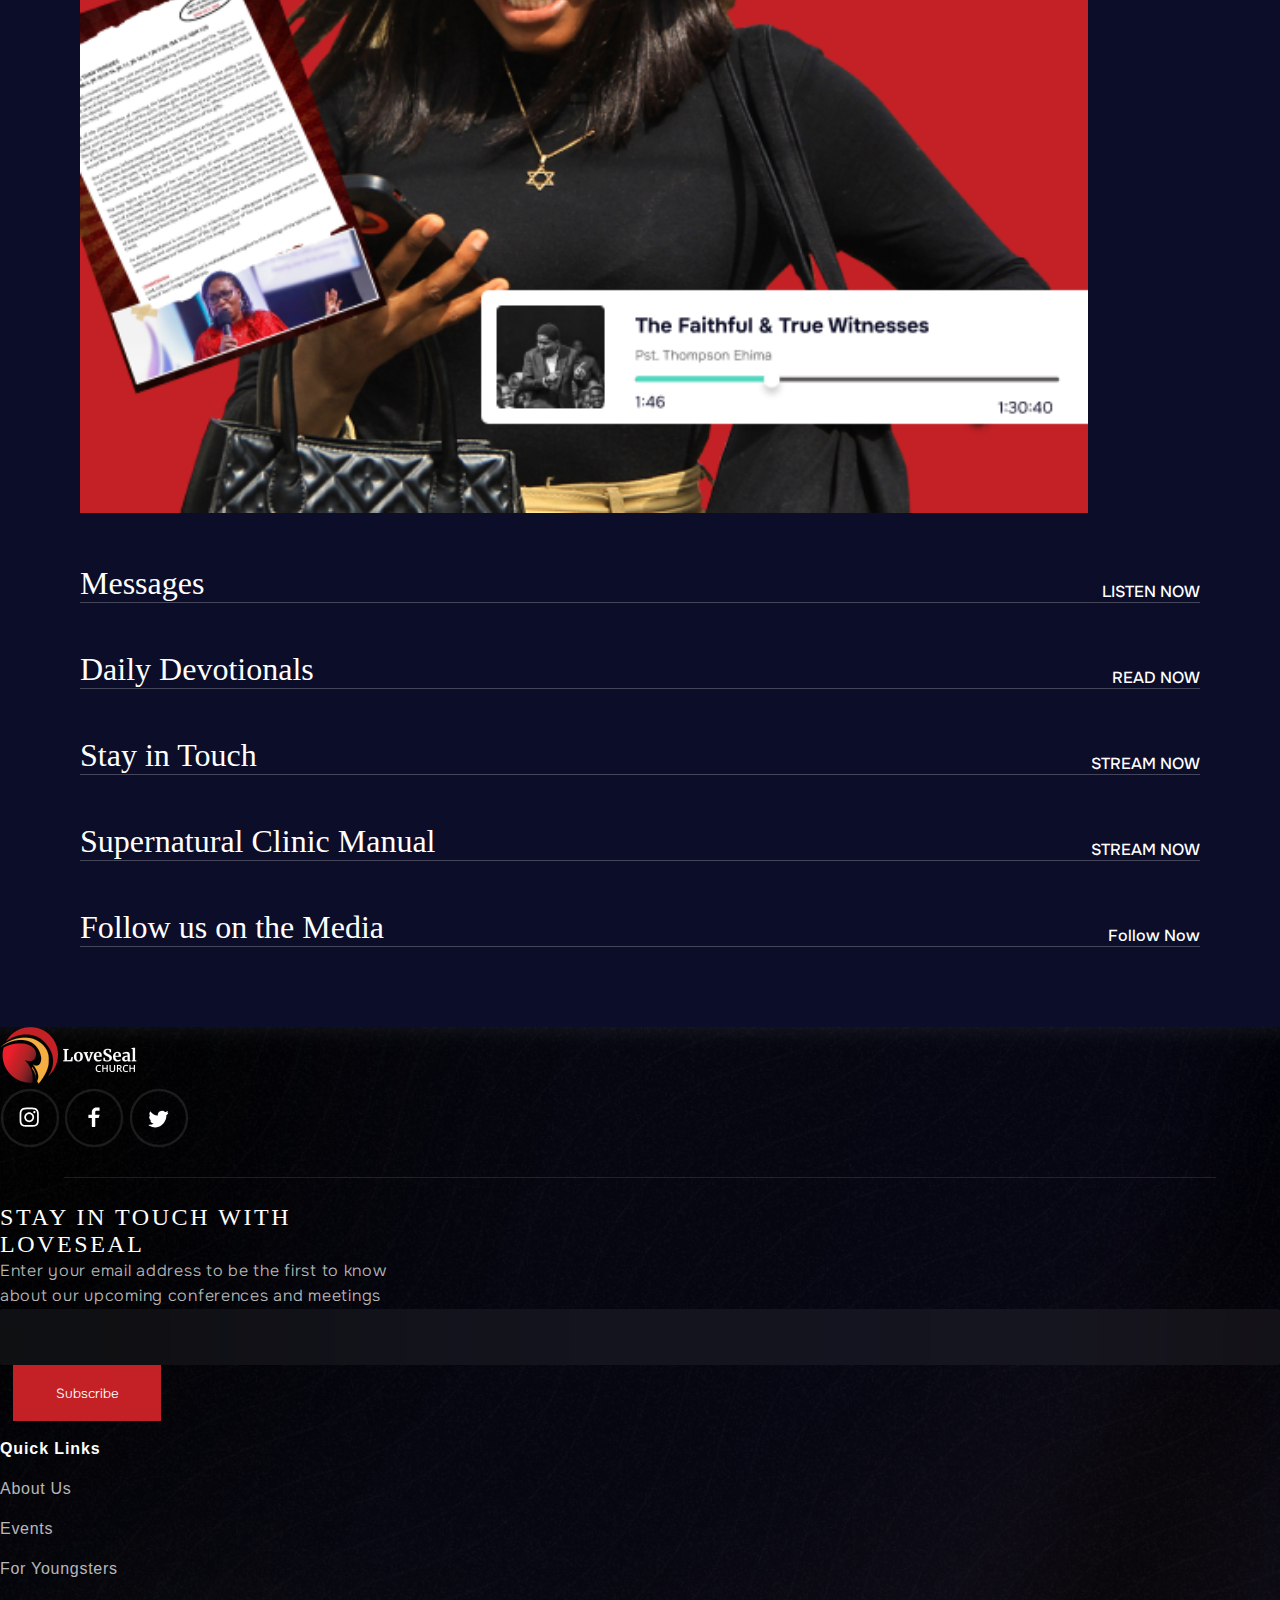
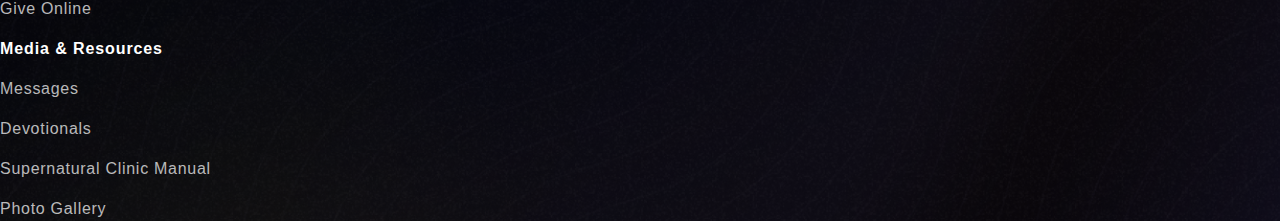
==== commit 5a061c6f: "new" ====
--- a/about.html
+++ b/about.html
@@ -90,18 +90,18 @@
                     experience and expression of the redeeming love of Christ.<br><br>
                     We are a priestly house characterized by the revealed knowledge and understanding of Jesus Christ. Our disposition is that of constant experience and expression of the redeeming love of Christ.
                 </p>
-                <div class="text-end text-md-center text-lg-center"><img src="/images/image-10.png" alt="" class="w-50  "></div>
+                <div class="text-center text-md-center text-lg-center"><img src="/images/image-10.png" alt="" class="w-25  "></div>
             </div>
         </div>
 
         <!-- UNTO CONFORMING TO HIS IMAGE & LIKENESS -->
-        <div class="about-hero-content2 row mt-2 mt-md-5 mt-lg-5  pt-5 px-3 px-lg-0">
-            <div class="col-12 col-md-6 col-lg-6 mt-5">
-                <h2 class="w-75">UNTO CONFORMING TO HIS IMAGE & LIKENESS</h2>
+        <div class="about-hero-content2 row  mt-md-5 mt-lg-5  pt-2 px-3 px-lg-0">
+            <div class="col-12 col-md-6 col-lg-6 mt-2 mt-md-5 mt-lg-5  order-2 order-md-1 mb-5 ">
+                <h2 class="">UNTO CONFORMING TO HIS IMAGE & LIKENESS</h2>
                 <p class="mt-3">At LoveSeal Church, we are commissioned to obey the first and great commandment, which is to love the Lord our God with all 
                     our heart, soul, and mind (Matthew 22:37-38).</p>
             </div>
-            <div class="col-12 col-md-6 col-lg-6">
+            <div class="col-12 col-md-6 col-lg-6  order-1 order-md-2 ">
                 <img src="/images/p-femi-with-2-brethen (1).png" alt="" class="img-fluid mt-5 mt-md-0 mt-lg-0 mb-5 mb-md-0 mb-lg-0">
             </div>
         </div>
@@ -109,20 +109,24 @@
 
     <section class="about-section1 container-fluid">
         <div class="row">
-            <div class="col p-0">
+            <div class="col-12 col-md-6 col-lg-6  p-0">
                 <img src="/images/sis-odinaka-and-brother.png" alt="" class="img-fluid">
-                <div class="text-end"><img src="/images/image 11.png" class="text-center" alt="" class="img-fluid"></div>
-            </div>
-            <div class="col mt-5 ms-5">
-                <img src="/images/Group 211.svg" class="img-fluid" alt="">
-                <h2 class="">We are a church built on discipleship and inheritance</h2>
-            </div>
-        </div>
-    </section>
-
-    <!-- <section class="about-section2">
+            </div>
+            <div class="col-12 col-md-6 col-lg-6 mt-5  text-center">
+                <div class="container row">
+                <div class="col-12 text-center text-lg-end order-2 order-md-1">
+                <img src="/images/image 11.png" class="w-25  d-md-none d-lg-none" alt="" >
+            </div>
+                <div class="col-12 order-1 order-md-2"><img src="/images/Group 211.svg" class="text-center w-25" alt="">
+                <h2 class="text-center">We are a church built on discipleship and inheritance</h2>
+           </div>
+            </div>
+
+        </div>
+
+     <section class="about-section2 mb-5">
         <div class="row">
-            <div class="col mt-5">
+            <div class="col-12 col-md-6  col-lg-6  mt-md-5 mt-lg-5">
                 <p class="">In obedience to the great commission. LoveSeal Church is a community with a divine assignment and mandate from God to raise disciples for the Lord Jesus 
                     Christ from all nations through <span class="h5 fw-bolder">BAPTIZING OF THE WORD AND THE SPIRIT!!!</span> <br><br>
                     Here at LoveSeal Church, there is a special provision of God’s mercy
@@ -134,23 +138,20 @@
                     and formed and made into the divine nature of the Godhead.
                 </p>
             </div>
-            <div class="col mt-5 p-0">
+            <div class="col-12 col-md-6 col-lg-6 mt-5 p-0 ">
                 <img src="/images/sis-anu-et-sis-tobi.png" alt="" class="img-fluid" >
             </div>
         </div>
-    </section> -->
     </section>
+    </section> 
 
     <!-- MEET OUR  lively TEENS & KIDDIES -->
-    <section class="about-section3 p-5 mt-4">
+     <section class=" container py-0 about-section3 p-3 mt-4">
         <div class="row">
-            <div class="col">
-                <img src="/images/img-of-lively-kiddies.png" alt="" class="img-fluid">
-                <div class="text-end mt-2">
-                    <img src="/images/img-of-lively-kid.png" alt="" class="text-end" class="img-fluid">
-                </div>
-            </div>
-            <div class="col about-section3-text-content ms-5">
+            <div class="col-12 col-md-6 col-lg-6">
+                <img src="/images/lively-kids.png" alt="" class="img-fluid">   
+            </div>
+            <div class="col-12 col-md-6 col-lg-6 about-section3-text-content  ">
                 <h2>MEET OUR  lively TEENS & KIDDIES</h2>
                 <div class="under-line2"></div>
                 <p class="mt-3"><span>“Train up a child in the way he should go: and when he is old, 
@@ -158,47 +159,46 @@
                     but our children are being immuned to the evil of the coming days.</p>
             </div>
         </div>  
-    </section>
+    </section> 
 
     <!-- Experience a genuine and sincere fellowship with God -->
-    <section class="about-section5 container-fluid ">
-        <h1 class="text-uppercase">Experience a genuine and sincere fellowship with God</h1>
-        <div class="row p-5">
-            <div class="col about-section5-text-content ms-5">
-                <h2 class="text-uppercase mb-3">Demonstration of Spirit and Power</h2>
-                <div class="under-line"></div>
-                <p class="mt-4">And I, brethren, when I came to you, came not with excellency of speech or of wisdom, declaring unto you the testimony of God. For I determined not to know any thing among you, save
+      <section class="about-section5 container-fluid  ">
+        <h1 class="text-uppercase h3 ">Experience a genuine and sincere fellowship with God</h1>
+        <div class=" row  ">
+            <div class="col-12 col-md-6 col-lg-6 about-section5-text-content   order-2 order-md-1 ">
+                <h2 class="text-uppercase  mb-3 ">Demonstration of Spirit and Power</h2>
+                <div class="under-line "></div>
+                <p class="">And I, brethren, when I came to you, came not with excellency of speech or of wisdom, declaring unto you the testimony of God. For I determined not to know any thing among you, save
                          Jesus Christ, and him crucified. And I was with you in weakness, and in fear, and in much trembling. And my speech and my preaching was not with enticing words of man's wisdom, but in demonstration of the Spirit and of power: That your faith should 
                         not stand in the wisdom of men, but in the power of God.</p>
                 </div>
-                <div class="col  ">
-                     <img src="/images/img-of-sister-uche (1).png" alt="" class="img-fluid ">
-                     <img src="/images/img-of-brothers (2).png" alt="" class="img-fluid">      
-                </div>
-            </div>
-        </section> 
+                <div class="col-12 col-md-6 col-lg-6   order-1 order-md-2 mt-5 px-0">
+                     <img src="/images/sis-uche-and-a-brother-praying.png" alt="" class="img-fluid ">
+                </div>
+            </div>
+        </section>  
 
          <!-- Engaging word and Doctrine -->
-         <section class=" about-section6 container-fluid mb-5 p-5  ">
-            <div class="row">
-            <div class="col  about-section6-img-container">
-                <img src="/images/pastor-david.png" alt="" class="img-fluid ">
-            </div>
-            <div class="col about-section6-text-content ms-5">
-                <h2 class="text-upercase">Engaging word and Doctrine</h2>
+         <section class=" about-section6   px-0 mb-5    ">
+            <div class="d-block d-md-flex d-lg-flex justify-content-between">
+            <div class="   about-section6-img-container mt-5 mx-auto mx-md-0 mx-lg-0 ">
+                <img src="/images/pastor-david (2).png" alt="" class="img-fluid  ">
+            </div>
+            <div class=" about-section6-text-content ms-3 ms-md-3  ms-lg-5 center ">
+                <h2 class="text-upercase ">Engaging word and Doctrine</h2>
                 <div class="under-line mt-3"></div>
                 <p class="mt-3">At LoveSeal Church, we sit at the feet of Jesus to receive the knowledge of salvation for His salvation for His desires to be birthed in our hearts. As we hear, 
                     faith is born in our hearts for the conversion of knowledge to light to walk in His footpaths.<br><br>
                     For this we strive to hear and hear again until the understanding we need to be saved from perishing is gained.</p>
             </div>
             </div>
-        </section>
+        </section> 
 
         <!-- Consistency in Fervent Prayers -->
 
-        <section class=" about-section7 container-fluid  p-5 ">
-            <div class="row">
-            <div class="col about-section7-text-content ms-5">
+           <section class=" about-section7 container-fluid  p-0 p-md-5 p-lg-5 ">
+            <div class="row px-3">
+            <div class="col-12 col-md-6 col-lg-6 about-section7-text-content order-2 order-md-1 ms-0 ">
                 <h2 class="text-upercase">Consistency in Fervent Prayers</h2>
                 <div class="under-line mt-3"></div>
                 <p class="mt-3">Rejoice in the Lord always; again I will say, rejoice.  Let your reasonableness.
@@ -207,21 +207,21 @@
                     Rejoice evermore. Pray without ceasing. In every thing give thanks: for this is the will of God in Christ Jesus concerning you.
                     Quench not the Spirit.</p>
             </div>
-            <div class="col  about-section7-img-container me-5">
+            <div class="col-12 col-md-6 col-lg-6 about-section7-img-container  order-1 order-md-2">
                 <img src="/images/img-of-sis-tobi.png" alt="" class="img-fluid ">
             </div>
             </div>
-        </section>
+        </section> 
         <!-- strong atmosphere of worship -->
-        <section class=" about-section8 container-fluid mt-5 p-5 ">
-            <div class="row">
-                <div class="col about-section8-img-container me-5">
-                    <img src="/images/img-of-sis-tobi.png" alt="" class="img-fluid">
-                </div>
-            <div class="col about-section8-text-content ms-5">
+            <section class=" about-section8  container-fluid mt-5 p-0 p-md-5 p-lg-5  ">
+            <div class="row px-3">
+                <div class="col-12 col-md-6 col-lg-6 about-section8-img-container me-0 ">
+                    <img src="/images/pastor-david-chris.png" alt="" class="img-fluid">
+                </div>
+            <div class="col-12 col-md-6 col-lg-6 about-section8-text-content ">
                 <h2 class="text-upercase">strong atmosphere of worship</h2>
                 <div class="under-line mt-3"></div>
-                <p class="mt-3">There is a fountain that never runs dry; it's a life-giving fountain springing unto eternity.Oh come unto the fountains, come quench the longing thirsts, and desires of your soul.
+                <p class="mt-1">There is a fountain that never runs dry; it's a life-giving fountain springing unto eternity.Oh come unto the fountains, come quench the longing thirsts, and desires of your soul.
                      Come drink of the Spirit and find rest for your weary heart. <br><br>
                     Come worship in His presence. Come behold the beauty of His holiness.
                      Come experience liberty and salvation as the king of glory rides majestically upon the praise of His people.</p>
@@ -229,29 +229,29 @@
             </div>
         </section>
         <!-- A JOURNEY UNTO GOD -->
-         <!-- <section class="about-section9 container-fluid">
+          <section class="about-section9 container-fluid">
          <h1 class="text-uppercase ">A journey unto god</h1>
-            <p class="w-50">A journey unto god At LoveSeal Church, we have an unrelenting desire to live by the word of God. This way we move from faith to faith doing faith, hope and charity, till we attain  Everlasting Life till we get to the Everlasting and Only True God. Come and Join us 
+            <p class="">A journey unto god At LoveSeal Church, we have an unrelenting desire to live by the word of God. This way we move from faith to faith doing faith, hope and charity, till we attain  Everlasting Life till we get to the Everlasting and Only True God. Come and Join us 
               <span class="fw-bolder"> in this Divine and Heaven Orchestrated Journey</span>
                </p>
-            <div class="about-section9-content container-fluid  d-flex flex-wrap mt-5">
+            <div class="about-section9-content container px-0 row mt-5 mx-auto">
                 
-                    <div class="flex-item "><img src="/images/Rectangle 16705.png" alt="" class="img-fluid "></div>
-                    <div class="flex-item"><img src="/images/Rectangle 16706.png" alt="" class="img-fluid"></div>
-                    <div class="flex-item"><img src="/images/Rectangle 16709.png" alt="" class="img-fluid"></div>
-                    <div class="flex-item"><img src="/images/Rectangle 16707.png" alt="" class="img-fluid"></div>
-                    <div class="flex-item"><img src="/images/Rectangle 16708.png" alt="" class="img-fluid"></div>
-                    <div class="flex-item"><img src="/images/Rectangle 16710.png" alt="" class="img-fluid"></div>
-                    <div class="flex-item"><img src="/images/Rectangle 16711.png" alt="" class="img-fluid"></div>
-                    <div class="flex-item"><img src="/images/Rectangle 16712.png" alt="" class="img-fluid"></div>
-                    <div class="flex-item"><img src="/images/Rectangle 16713.png" alt="" class="img-fluid"></div>
-                    <div class="flex-item"><img src="/images/Rectangle 16714.png" alt="" class="img-fluid"></div>
+                    <div class="col-4 px-1 px-lg-1 col-md-4 col-lg-3 "><img src="/images/Rectangle 16705.png" alt="" class="img-fluid "></div>
+                    <div class="col-4 px-1 px-lg-1 col-md-4 col-lg-3 mt-2 mt-md-0 mt-lg-0"><img src="/images/Rectangle 16706.png" alt="" class="img-fluid"></div>
+                    <div class="col-4 px-1 px-lg-1 col-md-4 col-lg-3 mt-2 mt-md-0 mt-lg-0"><img src="/images/Rectangle 16709.png" alt="" class="img-fluid"></div>
+                    <div class="col-4 px-1 px-lg-1 col-md-4 col-lg-3 mt-2 mt-md-0 mt-lg-0"><img src="/images/Rectangle 16707.png" alt="" class="img-fluid"></div>
+                    <div class="col-4 px-1 px-lg-1 col-md-4 col-lg-3 mt-2 mt-md-0 mt-lg-0"><img src="/images/Rectangle 16708.png" alt="" class="img-fluid"></div>
+                    <div class="col-4 px-1 px-lg-1 col-md-4 col-lg-3 mt-2 mt-md-0 mt-lg-0"><img src="/images/Rectangle 16710.png" alt="" class="img-fluid"></div>
+                    <div class="col-4 px-1 px-lg-1 col-md-4 col-lg-3 mt-2 mt-md-0 mt-lg-0"><img src="/images/Rectangle 16711.png" alt="" class="img-fluid"></div>
+                    <div class="col-4 px-1 px-lg-1 col-md-4 col-lg-3 mt-2 mt-md-0 mt-lg-0"><img src="/images/Rectangle 16712.png" alt="" class="img-fluid"></div>
+                    <div class="col-4 px-1 px-lg-1 col-md-4 col-lg-3 mt-2 mt-md-0 mt-lg-0"><img src="/images/Rectangle 16713.png" alt="" class="img-fluid"></div>
+                    <div class="col-4 px-1 px-lg-1 col-md-4 col-lg-3 mt-2 mt-md-0 mt-lg-0"><img src="/images/Rectangle 16714.png" alt="" class="img-fluid"></div>
             
             </div>
             <div class="text-center mt-5">
                 <button>Become a part of this Community</button>
             </div>
-         </section>  -->
+         </section>  
 
       <!-- section 10 from index page -->
       
--- a/css/index.css
+++ b/css/index.css
@@ -162,6 +162,7 @@
     color:white;
     text-decoration: none;
     font-size: .8rem;
+    font-family:"onset", sans-serif;
     
     
 }
@@ -278,10 +279,17 @@
     scroll-behavior: smooth;
 }
 .section2-img-container::-webkit-scrollbar{
-    width: auto;
+    width: 100%;
 }
 .section2-img-container img{
-    width: 300px;
+   width:auto;
+    filter:brightness(90%)
+}
+.section2-img-container button{
+    margin-top: -6em;
+}
+.section2-img-container .button-container{
+    /* margin-top: -5em; */
 }
 
 .section2-img-container h2 {
@@ -829,8 +837,23 @@
     background: #9c6161;
 }
 .section2-img-container img{
-    width: 200px;
-    
+    
+  
+    
+}
+.text-content{
+    width: 80%;
+    margin: 2% auto;
+    background-color: #FFF3D6;
+    margin-top: -4.3em;
+    color: #1E1E1E;
+    
+    }
+.text-content h1{
+    font-size: 1em;
+        }
+.section2-img-container button{
+    margin-top: -6em;
 }
 .section2-img-container h2 {
     color: #FFF;
@@ -902,9 +925,9 @@
 }
 
 .section6-img-container img {
-    width: 95%;
+    width: 100%;
     height: auto;
-    margin-top: 1em;
+    padding-right: 0;
 }
 .section8-img-text-container h6 {
     width: 310px;
@@ -953,12 +976,7 @@
     height: auto;
     margin-top: 1em;
 }
-.text-content{
-    width: 80%;
-    margin: 2% auto;
-    margin-top: -5.5em;
-    color: #1E1E1E;
-    }
+
 .section8 h2 {
     width: 334px;
     padding-left: 0;
@@ -991,7 +1009,8 @@
 .about-header .navbarlists a{
         color:white;
         text-decoration: none;
-        font-size: .8rem; 
+        font-size: .8rem;
+        font-family: "onset", sans-serif; 
 }
  .about-header{
     background-color: #0C0D28;;
@@ -1107,7 +1126,7 @@
     margin-top: 3em;
 }
 .about-section2{
-    padding-left: 6em;
+    /* padding-left: 6em; */
 }
 .about-section3-text-content{
     margin-top: 7em;
@@ -1144,9 +1163,21 @@
 
 .about-section5{
     margin-top: 10em;
+    
+}
+.about-section h1{
+    
+    
+    font-family: Saol Display;
+    font-size: 56px;
+    font-weight: 400;
+    line-height: 73px;
+    letter-spacing: 0em;
+    text-align: center;
 
 }
 .about-section5 h1{
+    width: 80%;
     margin: 0% auto;
     color: #000;
     text-align: center;
@@ -1262,12 +1293,12 @@
     
     }
     .about-section9-content {
-        display: flex;
+        
         /* justify-content: ; */
     }
     
     .flex-item {
-        margin-bottom: 10px; /* Add margin between items */
+         /* Add margin between items */
     }
      /* display: grid;
         grid-template-columns: 1px 1px 1px; */
@@ -1287,6 +1318,11 @@
     letter-spacing: 0.81px;
     border: none;
     }
+@media(max-width:500px) {
+    .about-section6-text-content{
+        margin-top: 4em;
+    }
+}
 @media(max-width:768px) {
     .about-hero-content h2{
         color: #FFF;
@@ -1314,6 +1350,7 @@
     color:rgba(12, 13, 40, 1);
     text-decoration: none;
     font-size: .8rem; 
+    font-family:" onset",sans-serif;
 }
 
 
@@ -1504,7 +1541,7 @@
 .contact-img2{
     width: 100%;}
     .contact-section1-img-container img{
-        margin-top: -2em;
+        margin-top: -3em;
         
     }
 
@@ -1519,7 +1556,7 @@
     color: rgba(12, 13, 40, 1);
     text-decoration: none;
     font-size: .8rem;
-    font-family:"Onest",sans-serif;
+    font-family:"Onest", sans-serif;
 }
 .message-section2{
     color: #020213;
@@ -1589,6 +1626,7 @@
     border-bottom: 1px solid #D9D9D9;
     background: #FFF;
     border: none;
+    font-family:  "Onest", sans-serif;
 }
 .wrapper-for-dropdown-container{
    width: 100%;
@@ -1732,30 +1770,111 @@
 }
 
 .manual-section2-container1{
-    background: url(/images/pexels-monstera-production-7412085\ 1.png);
+    background: url(/images/img-of-happy-family.png);
     background-repeat: no-repeat;
     background-size: cover;
     background-position: center center;
     height: 80vh;
-}
-.manual-section2-container2{
-    background: url(/images/praying-together.png);
+    background-color: #c8c8ce;
+    background-blend-mode: multiply;
+}
+.manual-content-container h6{
+    color: #FFF;
+    font-family: "Onest", sans-serif;
+    font-size: 16px;
+    font-style: normal;
+    font-weight: 500;
+    line-height: 136.5%; /* 21.84px */
+    text-transform: uppercase;
+ }
+ .manual-content-container h4{
+    color: #FFF;
+    font-family: Saol Display;
+    font-style: normal;
+    font-weight: 400;
+    line-height: 136.5%; /* 43.68px */
+    text-transform: uppercase;
+ } 
+ .manual-content-container p{
+    font-family: Onest;
+    font-size: 14px;
+    font-style: normal;
+    font-weight: 400;
+    line-height: 172.5%; /* 24.15px */
+ } 
+ .supernatural-clinic-container h6{
+    color: #F46918;
+    font-family: Onest;
+    font-size: 16px;
+    font-style: normal;
+    font-weight: 500;
+    line-height: 136.5%; /* 21.84px */
+    text-transform: uppercase;
+ }
+.all-devotional-page-header{
+    background-image: url(/images/alldevotional-img.png);
+    width: 100%;
+    height: 100vh;
+    background-size: cover;
+    background-repeat: no-repeat;
+    background-position: left, right;
+}
+.all-devotional-page-container{
+    background: url(/images/little-girl-studying-the-bible.png);
     background-repeat: no-repeat;
     background-size: cover;
-    background-position: top center;
+    background-position: center center;
     height: 80vh;
-}
-.manual-section2-container3{
-    background: url(/images/pexels-monstera-production-7412085\ 2.png);
-    background-repeat: no-repeat;
+    background-color: #c8c8ce;
+    background-blend-mode: multiply;   
+}
+
+.message-player-container{
+    background: url(/images/image\ 19.png);
+    width: 100%;
+    height: 100vh;
     background-size: cover;
-    background-position: top center;
-    height: 80vh;
-}
-.manual-section2-container4{
-    background: url(/images/image\ 19\ \(1\).png);
-    background-repeat: no-repeat;
-    background-size: cover;
-    background-position: top center;
-    height: 80vh;
+
+}
+#progress{
+    -webkit-appearance: none;
+    width: 100%;
+    height: 6px;
+    border-radius: 12.394px;
+    background: rgba(255, 255, 255, 0.20);
+}
+#progress::-webkit-slider-thumb{
+    -webkit-appearance: none;
+    width: 40px;
+    height:8px;
+    background-color: white;
+    border-radius: 5px;
+    box-shadow: 0 5px 5px rgba(73, 72, 72, 0.22);
+
+}
+.play-btn{
+    
+}
+.play-message-content-container button{
+    background-color: #C32125;
+
+}
+.play-message-content-container p{
+    font-size: .8em;
+}
+.input-container{
+    width: 100%;
+    align-items: center;
+    gap: 12.394px;
+    border-radius: 24.787px;
+    background: rgba(160, 163, 189, 0.35);
+    backdrop-filter: blur(17px);
+    margin-top: -5em;
+}
+
+@media(max-width:500px)  {
+    .input-container{
+        
+        margin-top: -2em;
+    }
 }